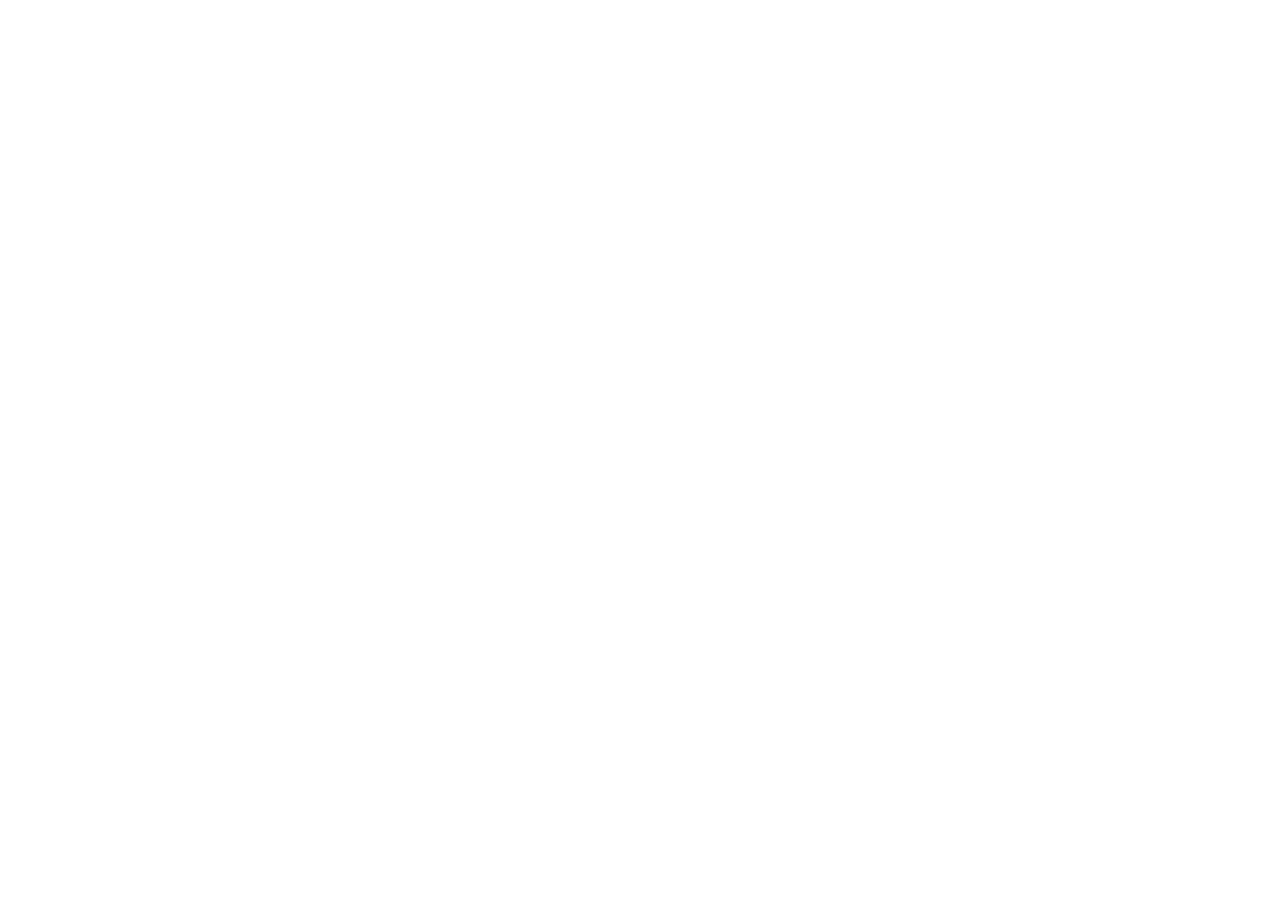
==== Bootstrap/index.html @ eb6ba1b0 "figma complted" ====
<!DOCTYPE html>
<html lang="en">
<head>
    <meta charset="UTF-8">
    <meta name="viewport" content="width=device-width, initial-scale=1.0">
    <link rel="stylesheet" href="bootstrap.css">
    <title>Document</title>
</head>
<body>
   
</body>
</html>
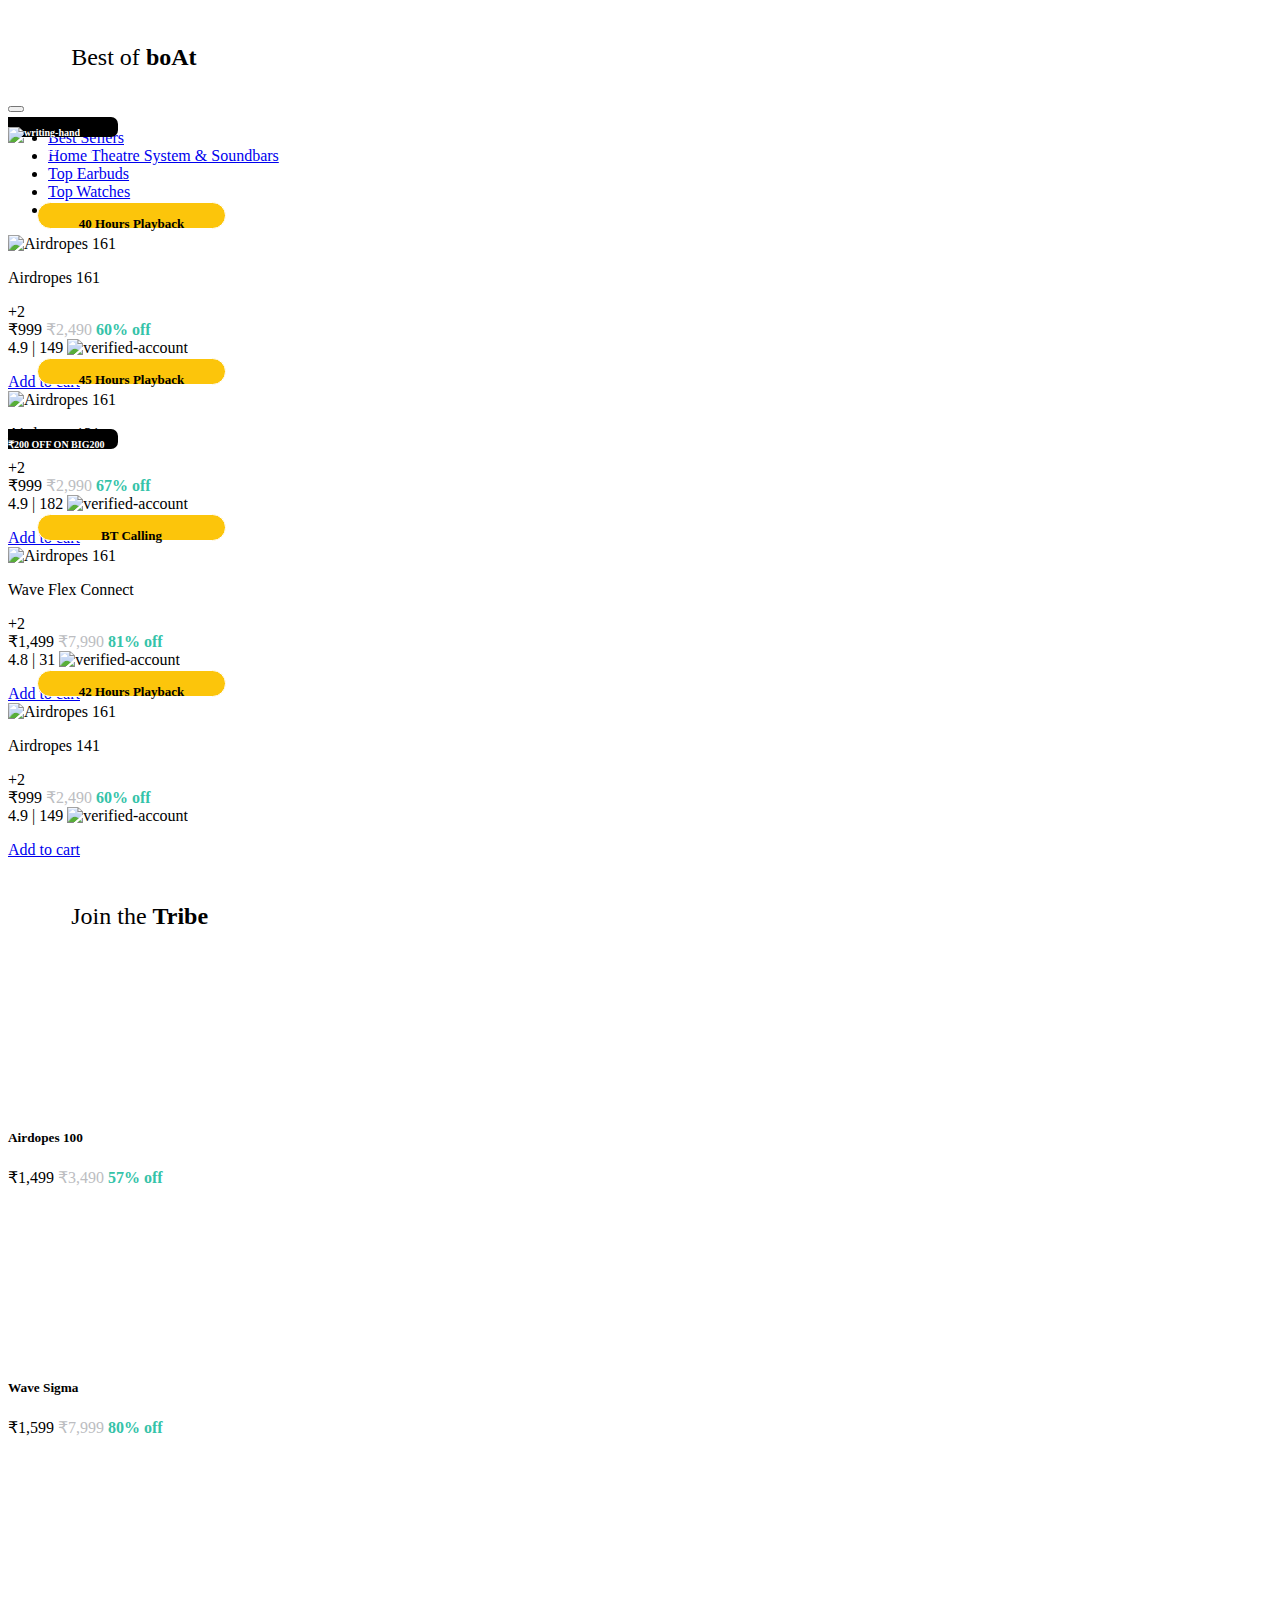
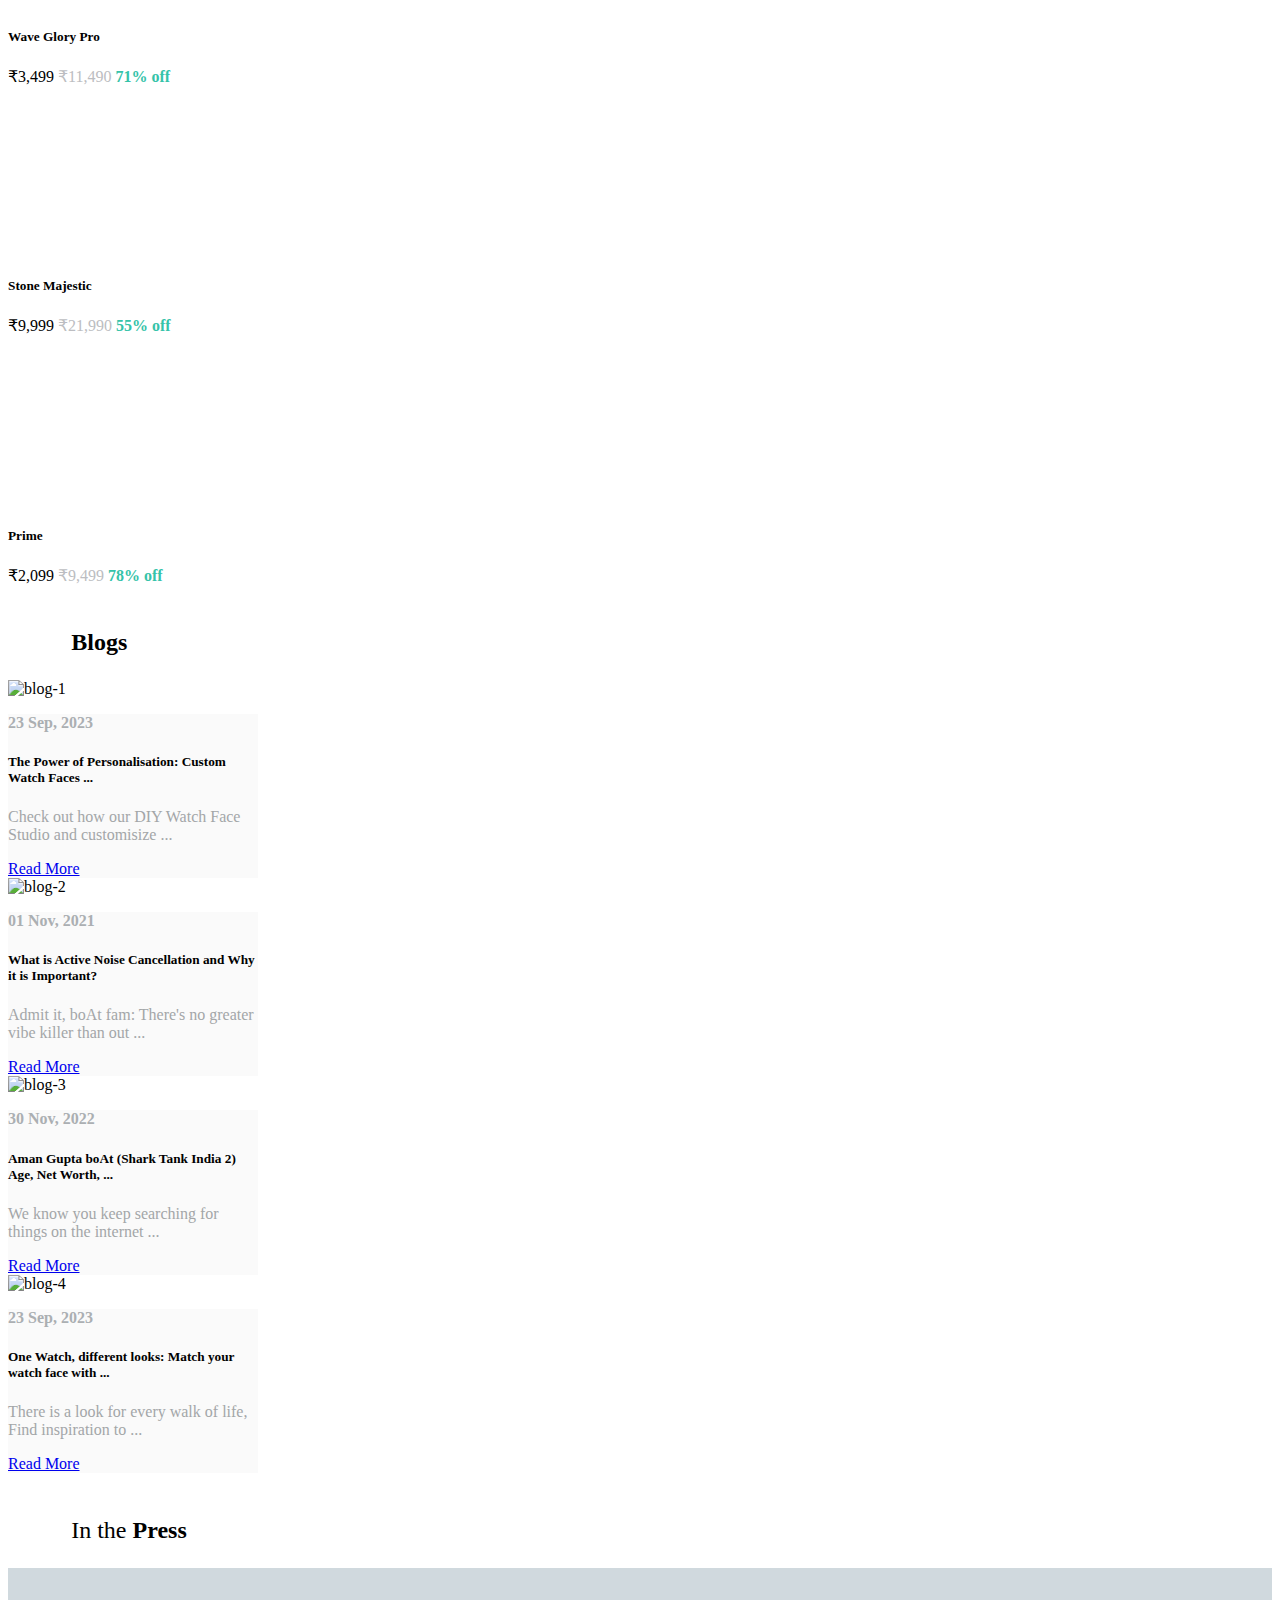
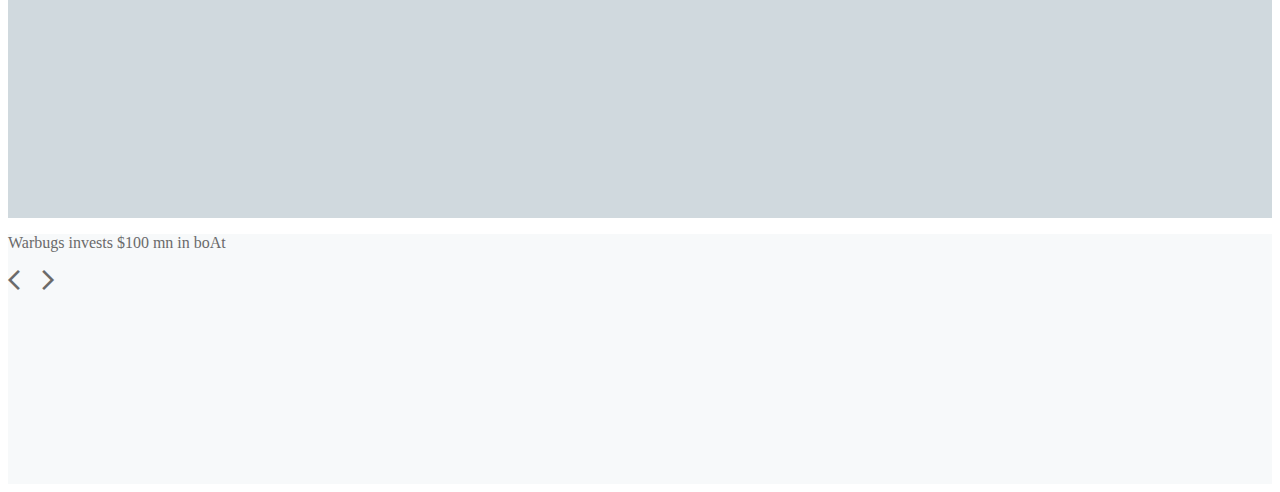
==== commit b8230cb7: "edit completed" ====
--- a/Bootstrap/index.html
+++ b/Bootstrap/index.html
@@ -1,12 +1,413 @@
 <!DOCTYPE html>
 <html lang="en">
+
 <head>
     <meta charset="UTF-8">
     <meta name="viewport" content="width=device-width, initial-scale=1.0">
     <link rel="stylesheet" href="bootstrap.css">
     <title>Document</title>
+    <link href="https://cdn.jsdelivr.net/npm/bootstrap@5.0.2/dist/css/bootstrap.min.css" rel="stylesheet"
+        integrity="sha384-EVSTQN3/azprG1Anm3QDgpJLIm9Nao0Yz1ztcQTwFspd3yD65VohhpuuCOmLASjC" crossorigin="anonymous">
+    <link rel="stylesheet" href="https://cdnjs.cloudflare.com/ajax/libs/font-awesome/6.5.1/css/all.min.css"
+        integrity="sha512-DTOQO9RWCH3ppGqcWaEA1BIZOC6xxalwEsw9c2QQeAIftl+Vegovlnee1c9QX4TctnWMn13TZye+giMm8e2LwA=="
+        crossorigin="anonymous" referrerpolicy="no-referrer" />
+    <link rel="stylesheet"
+        href="https://fonts.googleapis.com/css2?family=Material+Symbols+Outlined:opsz,wght,FILL,GRAD@20..48,100..700,0..1,-50..200" />
 </head>
+
 <body>
-   
+    <!-- <Rantu's Section> -->
+
+
+
+
+
+
+
+
+
+
+
+
+    <!-- <Haresh's Section> -->
+
+
+
+
+
+
+
+
+
+
+
+    <!-- <Sameer's Section> -->
+
+
+    <div class="best-seller_S">
+        <p>Best of <span class="best_S">boAt</span></p>
+    </div>
+    <nav class="navbar navbar-expand-lg navbar-light ">
+        <div class="container-fluid">
+    
+            <button class="navbar-toggler" type="button" data-bs-toggle="collapse" data-bs-target="#navbarSupportedContent"
+                aria-controls="navbarSupportedContent" aria-expanded="false" aria-label="Toggle navigation">
+                <span class="navbar-toggler-icon"></span>
+            </button>
+            <div class="collapse navbar-collapse" id="navbarSupportedContent">
+                <ul class="navbar-nav me-auto mb-2 mb-lg-3  ms-lg-5 gap-4">
+                    <li class="nav-item ">
+                        <a class="nav-link" href="#">Best Sellers</a>
+                    </li>
+                    <li class="nav-item">
+                        <a class="nav-link" href="#">Home Theatre System & Soundbars</a>
+                    </li>
+                    <li class="nav-item">
+                        <a class="nav-link" href="#">Top Earbuds</a>
+                    </li>
+                    <li class="nav-item">
+                        <a class="nav-link" href="#">Top Watches</a>
+                    </li>
+                    <li class="nav-item">
+                        <a class="nav-link" href="#">Car Accessories</a>
+                    </li>
+                </ul>
+            </div>
+        </div>
+    </nav>
+
+
+    <!-- card-part(sameer) -->
+    <div class=" d-flex gap-4 justify-content-evenly flex-wrap">
+        <div style="height: auto; width: 245px;" class="card card-hover_S">
+            <img src="https://cdn.shopify.com/s/files/1/0057/8938/4802/files/AD_161.jpg?v=1686297917"
+                class="image_S card-img-top" alt="Airdropes 161">
+            <div class=" card-body">
+                <div style=" height: 35px;" class="d-flex justify-content-between ">
+                    <p class="card-title fw-bold fs-6 ">Airdropes 161</p>
+                    <p><img src="https://encrypted-tbn1.gstatic.com/images?q=tbn:ANd9GcQLtOeq7bpgRHJb8aVO7yrY5aO-GFWdktJajbZxqC04TVbrYRLX"
+                            class="image_S1" alt="">+2</p>
+                </div>
+                <div class="Availabe_S">
+                    <p><img width="15" height="15" src="https://img.icons8.com/emoji/48/writing-hand.png"
+                        alt="writing-hand"/>Engraving Available</p>
+                </div>
+                <div class="playback_S">
+                    <p>40 Hours Playback</p>
+                </div>
+
+                <div class="d-flex flex-column">
+                    <p class="text-center"><span class="fw-bolder fs-5">₹999</span> <span
+                            class="fs-6 text-decoration-line-through" style="color:rgb(188,189,193);">₹2,490</span>
+                        <span style="color:rgb(53,195,169); font-weight: 700;">60% off</span><br>
+                        <i class="fa-solid fa-star" style="color: #ffdd00;"></i> 4.9 | 149 <img width="20" height="20"
+                            src="https://img.icons8.com/3d-fluency/94/verified-account.png" alt="verified-account"/>
+                    </p>
+
+                    <a href="#" class="btn btn-dark btn-hover_S">Add to cart</a>
+
+                </div>
+            </div>
+        </div>
+
+        <div style="height: auto; width: 245px;" class="card card-hover_S">
+            <img src="https://cdn.shopify.com/s/files/1/0057/8938/4802/files/AD_131_e7e95f2c-0bb3-492e-89df-613a2cfb792f.jpg?v=1686297917"
+                class="image_S card-img-top" alt="Airdropes 161">
+            <div class=" card-body">
+                <div style=" height: 35px;" class="d-flex justify-content-between airdropes">
+                    <p class="card-title fw-bold fs-6">Airdropes 131</p>
+                    <p><img src="https://encrypted-tbn0.gstatic.com/images?q=tbn:ANd9GcRKnPCu9E0W0gJICDSjD6VD0p8XUlvzZfIESyktPShwFKYrKhjY" class="image_S1" alt="">+2</p>
+                </div>
+                <div class="Availabe_S">
+                    <p><img width="15" height="15" src="https://img.icons8.com/emoji/48/writing-hand.png" alt="writing-hand" />
+                         Engraving Available</p>
+                </div>
+                <div class="playback_S">
+                    <p>45 Hours Playback</p>
+                </div>
+
+                <div class="d-flex flex-column">
+                    <p class="text-center"><span class="fw-bolder fs-5">₹999</span> <span
+                            class="fs-6 text-decoration-line-through" style="color:rgb(188,189,193);">₹2,990</span>
+                        <span style="color:rgb(53,195,169); font-weight: 700;">67% off</span><br>
+                        <i class="fa-solid fa-star" style="color: #ffdd00;"></i> 4.9 | 182 <img width="20" height="20"
+                            src="https://img.icons8.com/3d-fluency/94/verified-account.png" alt="verified-account"/></p>
+
+                    <a href="#" class="btn btn-dark btn-hover_S">Add to cart</a>
+
+                </div>
+            </div>
+        </div>
+
+        <div style="height: auto; width: 245px;" class="card card-hover_S">
+            <img src="https://cdn.shopify.com/s/files/1/0057/8938/4802/files/Wave_Flex_Connect.jpg?v=1689751649"
+                class="image_S card-img-top" alt="Airdropes 161">
+            <div class=" card-body">
+                <div style=" height: 35px;" class="d-flex justify-content-between airdropes">
+                    <p class="card-title fw-bold fs-6">Wave Flex Connect</p>
+                    <p><img src="https://encrypted-tbn1.gstatic.com/images?q=tbn:ANd9GcQLtOeq7bpgRHJb8aVO7yrY5aO-GFWdktJajbZxqC04TVbrYRLX"
+                            class="image_S1" alt="">+2</p>
+                </div>
+
+                <div class="playback_S">
+                    <p>BT Calling</p>
+                </div>
+
+                <div class="d-flex flex-column">
+                    <p class="text-center"><span class="fw-bolder fs-5">₹1,499</span> <span
+                            class="fs-6 text-decoration-line-through" style="color:rgb(188,189,193);">₹7,990</span>
+                        <span style="color:rgb(53,195,169); font-weight: 700;">81% off</span><br>
+                        <i class="fa-solid fa-star" style="color: #ffdd00;"></i> 4.8 | 31 <img width="20" height="20"
+                            src="https://img.icons8.com/3d-fluency/94/verified-account.png" alt="verified-account" />
+                    </p>
+
+                    <a href="#" class="btn btn-dark btn-hover_S">Add to cart</a>
+
+                </div>
+            </div>
+        </div>
+
+        <div style="height: auto; width: 245px;" class="card card-hover_S">
+            <img src="https://cdn.shopify.com/s/files/1/0057/8938/4802/files/AD_141_d277995b-31ae-420d-b5b4-1161515335ed.jpg?v=1687428689"
+                class="image_S card-img-top" alt="Airdropes 161">
+            <div class=" card-body">
+                <div style=" height: 35px;" class="d-flex justify-content-between airdropes">
+                    <p class="card-title fw-bold fs-6">Airdropes 141</p>
+                    <p><img src="https://encrypted-tbn1.gstatic.com/images?q=tbn:ANd9GcQLtOeq7bpgRHJb8aVO7yrY5aO-GFWdktJajbZxqC04TVbrYRLX"
+                            class="image_S1" alt="">+2</p>
+                </div>
+                <div class="Availabe_S">
+                    <p>₹200 OFF ON BIG200</p>
+                </div>
+                <div class="playback_S">
+                    <p>42 Hours Playback</p>
+                </div>
+
+                <div class="d-flex flex-column">
+                    <p class="text-center"><span class="fw-bolder fs-5">₹999</span> <span
+                            class="fs-6 text-decoration-line-through" style="color:rgb(188,189,193);">₹2,490</span>
+                        <span style="color:rgb(53,195,169); font-weight: 700;">60% off</span><br>
+                        <i class="fa-solid fa-star" style="color: #ffdd00;"></i> 4.9 | 149 <img width="20" height="20"
+                            src="https://img.icons8.com/3d-fluency/94/verified-account.png" alt="verified-account" />
+                    </p>
+
+                    <a href="#" class="btn btn-dark btn-hover_S">Add to cart</a>
+
+                </div>
+            </div>
+        </div>
+    </div>
+
+
+    <!-- tribe-part(sameer) -->
+    <div class="best-seller_S">
+        <p>Join the <span class="best_S">Tribe</span></p>
+    </div>
+
+    <div class="d-flex flex-wrap justify-content-evenly gap-4">
+
+        <div style="width: 210px;" class="card card-hover_S" >
+            <video src="https://www.boat-lifestyle.com/cdn/shop/files/quinn_n8398cnfdzlxagw1ywk4qsxr.mp4" 
+            autoplay loop style=" width: auto;"></video>
+
+            <div class="position-image"><img
+                    src="https://cdn.shopify.com/s/files/1/0057/8938/4802/products/2_257ea3cf-47d8-47db-97dc-8878c43d0c25_200x200.png?v=1668424790" width="45px" alt=""></div>
+            <div class="card-body">
+                <h5 class="card-title text-center fs-6 mt-4">Airdopes 100</h5>
+                <p class="text-center"><span class="fw-bolder fs-6">₹1,499</span> <span
+                        class="fs-6 text-decoration-line-through" style="color:rgb(188,189,193);">₹3,490</span> <span
+                        style="color:rgb(53,195,169); font-weight: 600;">57% off</span></p>
+            </div>
+        </div>
+
+        <div style="width: 210px;" class="card card-hover_S" >
+            <video src="https://www.boat-lifestyle.com/cdn/shop/files/quinn_j88xq8kqgwevksxkcw33z5ub.mp4" 
+            autoplay loop style=" width: auto;"></video>
+            <div class="position-image"><img
+                    src="https://cdn.shopify.com/s/files/1/0057/8938/4802/files/WaveSigma-FI_Biege01_200x200.png?v=1692856673"
+                    width="45px" alt=""></div>
+            <div class="card-body">
+                <h5 class="card-title text-center fs-6 mt-4">Wave Sigma</h5>
+
+                <p class="text-center"><span class="fw-bolder fs-6">₹1,599</span> <span
+                        class="fs-6 text-decoration-line-through" style="color:rgb(188,189,193);">₹7,999</span> <span
+                        style="color:rgb(53,195,169); font-weight: 600;">80% off</span></p>
+            </div>
+        </div>
+        <div style="width: 196px;" class="card card-hover_S" >
+
+            <video src="https://www.boat-lifestyle.com/cdn/shop/files/quinn_qmg4zde9msqpdgmksx9bcuch.mp4" autoplay loop style=" width: 195px;"></video>
+
+            <div class="position-image"><img
+                    src="https://cdn.shopify.com/s/files/1/0057/8938/4802/files/WaveGenesisPro-FI_Orange01_fa9e528c-84c9-4a86-a0ed-6e31aba5364b_200x200.png?v=1697097677"
+                    width="45px" alt=""></div>
+            <div class="card-body">
+                <h5 class="card-title text-center fs-6 mt-4">Wave Glory Pro</h5>
+
+                <p class="text-center"><span class="fw-bolder fs-6">₹3,499</span> <span
+                        class="fs-6 text-decoration-line-through" style="color:rgb(188,189,193);">₹11,490</span> <span
+                        style="color:rgb(53,195,169); font-weight: 600;">71% off</span></p>
+            </div>
+        </div>
+
+        <div style="width: 196px;" class="card card-hover_S" >
+
+            <video src="https://www.boat-lifestyle.com/cdn/shop/files/quinn_gk1ijtpehxlumfqzzs76zwgs.mp4" autoplay loop style=" width: 195px;"></video>
+
+            <div class="position-image"><img
+                    src="https://cdn.shopify.com/s/files/1/0057/8938/4802/files/StoneMajestic_1_200x200.png?v=1701508434"
+                    width="45px" alt=""></div>
+            <div class="card-body">
+                <h5 class="card-title text-center fs-6 mt-4">Stone Majestic</h5>
+
+                <p class="text-center"><span class="fw-bolder fs-6">₹9,999</span> <span
+                        class="fs-6 text-decoration-line-through" style="color:rgb(188,189,193);">₹21,990</span> <span
+                        style="color:rgb(53,195,169);
+                        font-weight: 600;">55% off</span></p>
+            </div>
+        </div>
+
+        <div style="width: 210px;" class="card card-hover_S" >
+
+            <video src="https://www.boat-lifestyle.com/cdn/shop/files/quinn_z6nhddzgf86uzhxkok0qvq1k.mp4" autoplay loop style=" width: auto;"></video>
+
+            <div class="position-image"><img
+                    src="https://cdn.shopify.com/s/files/1/0057/8938/4802/files/LunarVista-FI_Blue01_d1654b35-483e-433b-969a-bfb1f677fa64_200x200.png?v=1696594161"
+                    width="45px" alt=""></div>
+            <div class="card-body">
+                <h5 class="card-title text-center fs-6 mt-4">Prime</h5>
+
+                <p class="text-center"><span class="fw-bolder fs-6">₹2,099</span> <span
+                        class="fs-6 text-decoration-line-through" style="color:rgb(188,189,193);">₹9,499</span> <span
+                        style="color:rgb(53,195,169); font-weight: 600;">78% off</span></p>
+            </div>
+        </div>
+        
+       
+    </div>
+
+
+
+
+
+    <!-- blog-part(sameer) -->
+    <div class="best-seller_S">
+        <p class="best_S">Blogs</p>
+    </div>
+
+    <div class=" d-flex flex-wrap flex-wrap gap-4  justify-content-evenly ">
+
+        <div style="height: auto; width: 250px;" class="card card-hover_S1 overflow-hidden">
+            <img src="https://www.boat-lifestyle.com/cdn/shop/articles/3_2_700x.jpg?v=1695972107" class="card-img-top"
+                alt="blog-1">
+
+            <div class="card-body card-style_S">
+                <p class="card-date_S">23 Sep, 2023</p>
+                <div class=" overflow-hidden h-140 mb-2">
+                    <h5 class="card-title fw-bold fs-5">The Power of Personalisation: Custom Watch Faces ...
+                    </h5>
+                    <p class="card-text card-text_S fs-6">Check out how our DIY Watch Face Studio and
+                        customisize ...</p>
+                </div>
+                <a href="#" class="btn btn-dark d-flex justify-content-center rounded-pill btn-hover_S">Read
+                    More</a>
+            </div>
+        </div>
+
+
+        <div style="height: auto; width: 250px;" class="card card-hover_S1 ">
+            <img src="https://www.boat-lifestyle.com/cdn/shop/articles/noise_cancellation_800x.jpg?v=1635923382"
+                class="card-img-top" alt="blog-2">
+
+            <div class="card-body card-style_S">
+                <p class="card-date_S">01 Nov, 2021</p>
+                <div class="overflow-hidden h-140 mb-2">
+                    <h5 class="card-title fw-bold fs-5">What is Active Noise Cancellation and Why it is
+                        Important?</h5>
+                    <p class="card-text card-text_S fs-6 ">Admit it, boAt fam: There's no greater vibe killer
+                        than out ...</p>
+                </div>
+                <a href="#" class="btn btn-dark d-flex justify-content-center rounded-pill btn-hover_S">Read
+                    More</a>
+            </div>
+        </div>
+
+        <div style="height: auto; width: 250px;" class="card card-hover_S1 ">
+            <img src="https://www.boat-lifestyle.com/cdn/shop/articles/Aman_800x.png?v=1669814321" class="card-img-top"
+                alt="blog-3">
+
+            <div class="card-body card-style_S">
+                <p class="card-date_S">30 Nov, 2022</p>
+                <div class="overflow-hidden h-140 mb-2">
+                    <h5 class="card-title fw-bold fs-5">Aman Gupta boAt (Shark Tank India 2) Age, Net Worth, ...
+                    </h5>
+                    <p class="card-text card-text_S fs-6 ">We know you keep searching for things on the internet
+                        ...</p>
+                </div>
+                <a href="#" class="btn btn-dark d-flex justify-content-center rounded-pill btn-hover_S">Read
+                    More</a>
+            </div>
+        </div>
+
+
+        <div style="height: auto; width: 250px;" class="card card-hover_S1 ">
+            <img src="https://www.boat-lifestyle.com/cdn/shop/articles/2_2_800x.jpg?v=1696425405" class="card-img-top"
+                alt="blog-4">
+
+            <div class="card-body card-style_S">
+                <p class="card-date_S">23 Sep, 2023</p>
+                <div class="overflow-hidden h-140 mb-2">
+                    <h5 class="card-title fw-bold fs-5">One Watch, different looks: Match your watch face with
+                        ...</h5>
+                    <p class="card-text card-text_S fs-6">There is a look for every walk of life, Find
+                        inspiration to ...</p>
+                </div>
+                <a href="#" class="btn btn-dark d-flex justify-content-center rounded-pill btn-hover_S">Read
+                    More</a>
+            </div>
+        </div>
+
+    </div>
+
+
+
+    <!-- carousel part(sameer) -->
+    <div class="best-seller_S">
+        <p>In the <span class="best_S">Press</span></p>
+    </div>
+
+
+    <div class="container">
+        <div class="row">
+            <div style=" height:250px;background-color: rgb(208,217,222);"
+                class="col-4 d-flex justify-content-center align-items-center"><img
+                    src="https://www.boat-lifestyle.com/cdn/shop/files/mint_0566185f-75d7-4819-a2a2-e2acc4535e78_231x.png?v=1649066803"
+                    alt=""></div>
+
+            <div style=" height: 250px;background-color: rgb(247,249,250);"
+                class="col-8 d-flex justify-content-center align-items-center ">
+                <div class="">
+                    <i class="fa-solid fa-quote-right fs-1 align-content-center text-center ms-xxl-4"
+                        style="color: #000000;"></i>
+                    <p class="fs-2 invest_S">Warbugs invests $100 mn in boAt</p>
+                    <div class="d-flex justify-content-center card-hover_S invest_S">
+                        <span class="material-symbols-outlined">
+                            arrow_back_ios
+                        </span>
+                        <span class="material-symbols-outlined">
+                            arrow_forward_ios
+                        </span>
+                    </div>
+                </div>
+            </div>
+        </div>
+    </div>
+
+    <!-- <Sumit's Section> -->
+
+    <script src="https://cdn.jsdelivr.net/npm/bootstrap@5.0.2/dist/js/bootstrap.bundle.min.js"
+        integrity="sha384-MrcW6ZMFYlzcLA8Nl+NtUVF0sA7MsXsP1UyJoMp4YLEuNSfAP+JcXn/tWtIaxVXM"
+        crossorigin="anonymous"></script>
 </body>
+
 </html>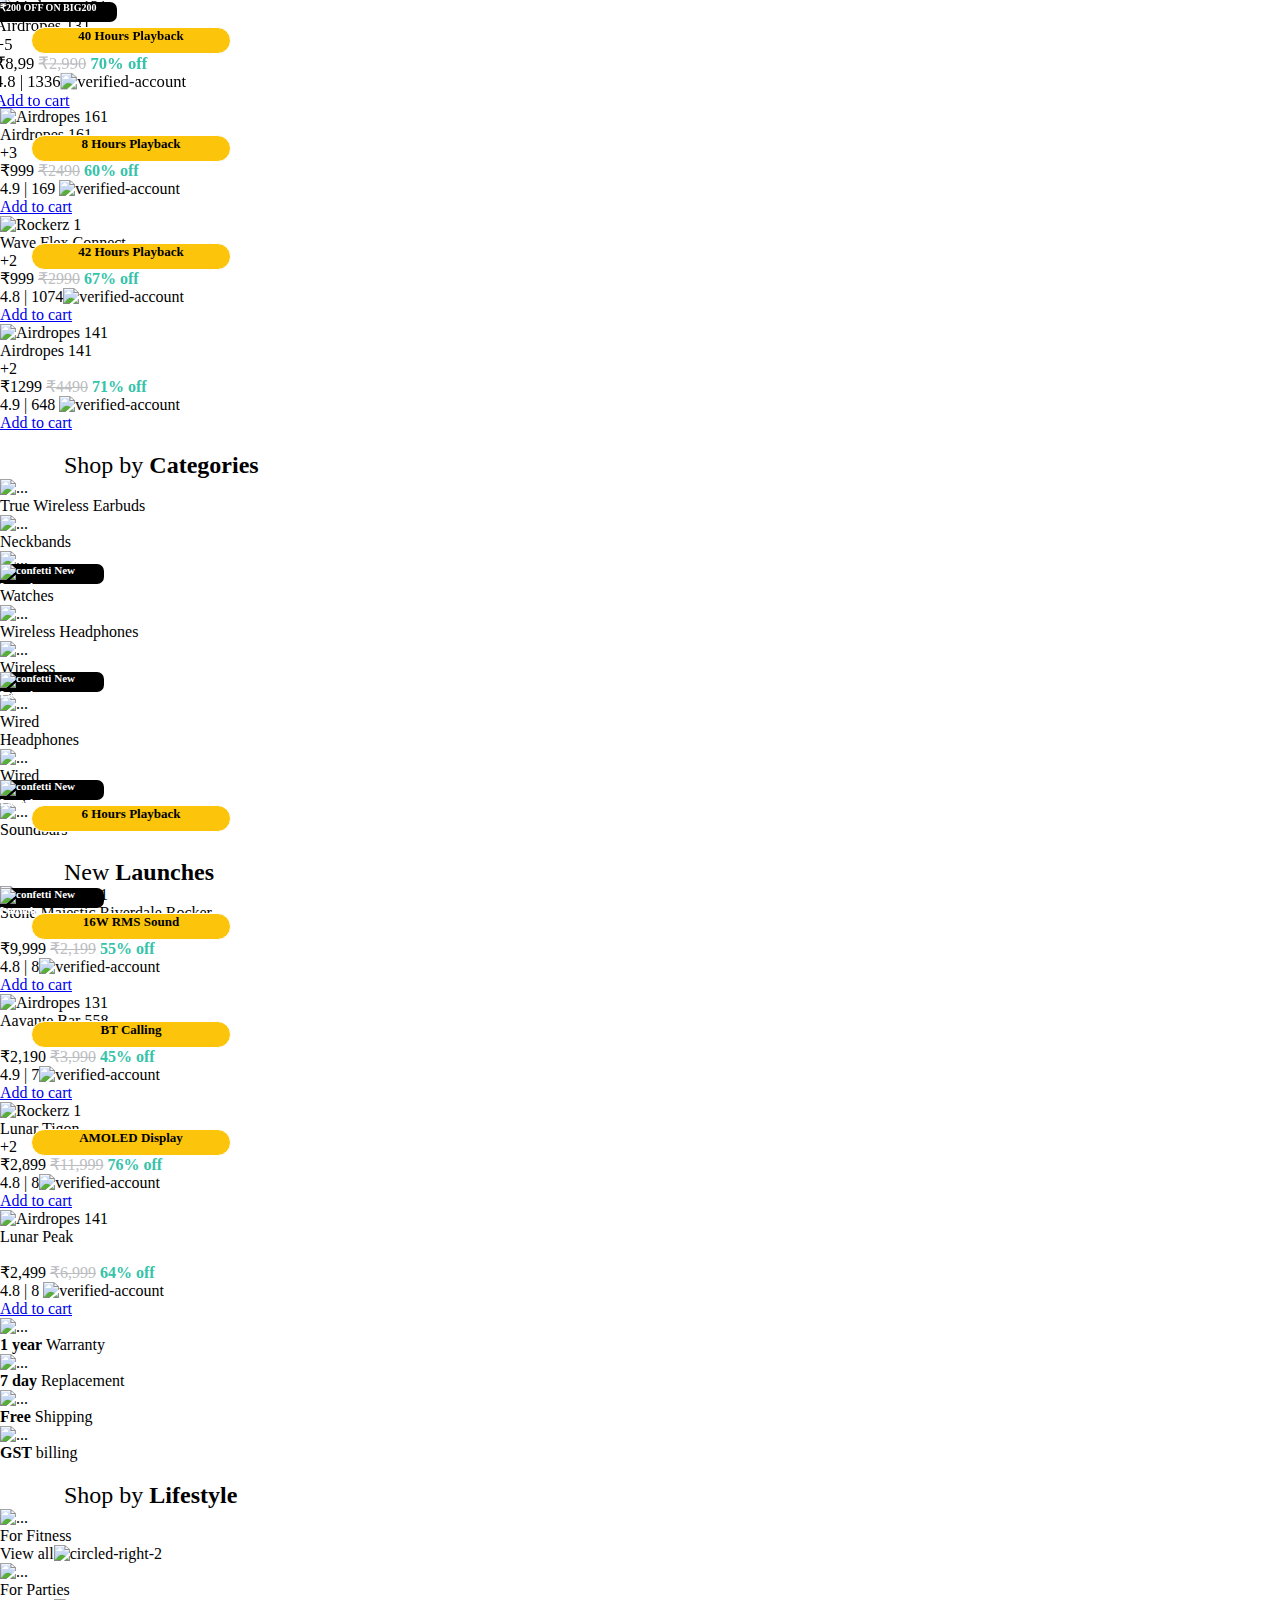
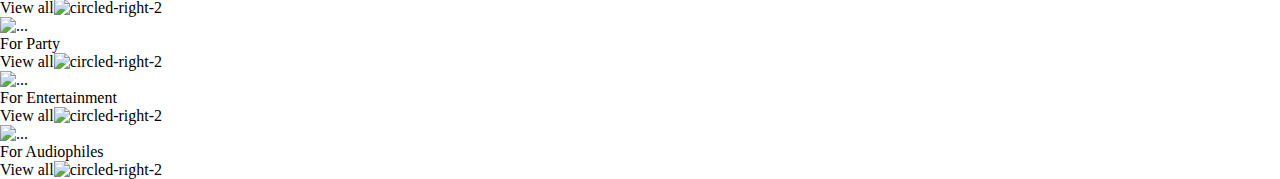
==== commit 502f0881: "to ckeck main" ====
--- a/Bootstrap/index.html
+++ b/Bootstrap/index.html
@@ -1,20 +1,13 @@
 <!DOCTYPE html>
 <html lang="en">
-
 <head>
     <meta charset="UTF-8">
     <meta name="viewport" content="width=device-width, initial-scale=1.0">
     <link rel="stylesheet" href="bootstrap.css">
+    <link href="https://cdn.jsdelivr.net/npm/bootstrap@5.0.2/dist/css/bootstrap.min.css" rel="stylesheet" integrity="sha384-EVSTQN3/azprG1Anm3QDgpJLIm9Nao0Yz1ztcQTwFspd3yD65VohhpuuCOmLASjC" crossorigin="anonymous">
+
     <title>Document</title>
-    <link href="https://cdn.jsdelivr.net/npm/bootstrap@5.0.2/dist/css/bootstrap.min.css" rel="stylesheet"
-        integrity="sha384-EVSTQN3/azprG1Anm3QDgpJLIm9Nao0Yz1ztcQTwFspd3yD65VohhpuuCOmLASjC" crossorigin="anonymous">
-    <link rel="stylesheet" href="https://cdnjs.cloudflare.com/ajax/libs/font-awesome/6.5.1/css/all.min.css"
-        integrity="sha512-DTOQO9RWCH3ppGqcWaEA1BIZOC6xxalwEsw9c2QQeAIftl+Vegovlnee1c9QX4TctnWMn13TZye+giMm8e2LwA=="
-        crossorigin="anonymous" referrerpolicy="no-referrer" />
-    <link rel="stylesheet"
-        href="https://fonts.googleapis.com/css2?family=Material+Symbols+Outlined:opsz,wght,FILL,GRAD@20..48,100..700,0..1,-50..200" />
 </head>
-
 <body>
     <!-- <Rantu's Section> -->
 
@@ -31,383 +24,257 @@
 
     <!-- <Haresh's Section> -->
 
-
-
-
-
-
-
-
-
-
+    
+    
+    <div class="d-flex justify-content-center gap-4 flex-wrap container1_h" >
+            <div class="card card-hover_h" style="width: 260px; height: auto;" >
+                <img  src="https://cdn.shopify.com/s/files/1/0057/8938/4802/files/131_f04f74fd-45d4-4614-85cf-6ccf69c4cf90.jpg?v=1691395049" class="image_h card-img-top" alt="Airdropes 131">
+                <div class=" card-body">
+                 <div style="height: 35px;" class="d-flex justify-content-between airdropes"> <p class="card-title fs-6 fw-bold">Airdropes 131</p>
+                <p><img src="./Haresh Image/black_dot.png" class="image_h1b" alt="">+5</p></div>
+                <div class="Availabe_h"><p><img width="15" height="15" src="https://img.icons8.com/emoji/48/writing-hand.png" alt="writing-hand"/> Engraving Available</p></div>
+                <div class="playback_h"><p>60 Hours Playback</p></div>
+                    <div class="d-flex flex-column">
+                        <p class="text-center"><span class="fw-bolder fs-5">₹8,99</span> <span class="fs-6" style="color:rgb(188,189,193); text-decoration: line-through;">₹2,990</span> <span style="color:rgb(53,195,169); font-weight: 700;">70% off</span><br>
+                            <i class="fa-solid fa-star" style="color: #FFDD00;"></i> 4.8 | 1336<img width="20" height="20" src="https://img.icons8.com/3d-fluency/94/verified-account.png" alt="verified-account"/></p>
+                         <a href="#" class="btn btn-dark btn-hover_h">Add to cart</a>
+                    </div>
+                </div>
+              </div>
+         
+          
+            <div class="card card-hover_h"style="width: 260px; height: auto;" >
+                <img  src="https://cdn.shopify.com/s/files/1/0057/8938/4802/files/AD_161.jpg?v=1686297917" class="image_h card-img-top" alt="Airdropes 161">
+                <div class=" card-body">
+                 <div style=" height: 35px;" class="d-flex justify-content-between airdropes"> <p class="card-title fs-6 fw-bold">Airdropes 161</p>
+                <p><img src="https://encrypted-tbn1.gstatic.com/images?q=tbn:ANd9GcQLtOeq7bpgRHJb8aVO7yrY5aO-GFWdktJajbZxqC04TVbrYRLX" class="image_h1" alt="">+3</p></div>
+                <div class="Availabe_h"><p><img width="15" height="15" src="https://img.icons8.com/emoji/48/writing-hand.png" alt="writing-hand"/> Engraving Available</p></div>
+                <div class="playback_h"><p>40 Hours Playback</p></div>
+                    <div class="d-flex flex-column">
+                        <p class="text-center"><span class="fw-bolder fs-5">₹999</span> <span class="fs-6" style="color:rgb(188,189,193); text-decoration: line-through;">₹2490</span> <span style="color:rgb(53,195,169); font-weight: 700;">60% off</span><br>
+                            <i class="fa-solid fa-star" style="color: #FFDD00;"></i> 4.9 | 169 <img width="20" height="20" src="https://img.icons8.com/3d-fluency/94/verified-account.png" alt="verified-account"/></p>
+                         <a href="#" class="btn btn-dark btn-hover_h">Add to cart</a>
+                    </div>
+                </div>
+              </div>
+          
+          
+            <div class="card card-hover_h"style="width: 260px; height: auto;" >
+                <img  src="https://cdn.shopify.com/s/files/1/0057/8938/4802/files/rockerz_ea76e8ff-d95c-49da-b6c9-fca4304dce11.jpg?v=1685686978" class="image_h card-img-top" alt="Rockerz 1">
+                <div class=" card-body">
+                 <div style=" height: 35px;" class="d-flex justify-content-between airdropes"> <p class="card-title fs-6 fw-bold">Wave Flex Connect</p>
+                <p><img src="https://encrypted-tbn0.gstatic.com/images?q=tbn:ANd9GcRKnPCu9E0W0gJICDSjD6VD0p8XUlvzZfIESyktPShwFKYrKhjY" class="image_h1" alt="">+2</p></div>
+                <div class="playback_h"><p>8 Hours Playback</p></div>
+                    <div class="d-flex flex-column">
+                        <p class="text-center"><span class="fw-bolder fs-5">₹999</span> <span class="fs-6" style="color:rgb(188,189,193); text-decoration: line-through;">₹2990</span> <span style="color:rgb(53,195,169); font-weight: 700;">67% off</span><br>
+                            <i class="fa-solid fa-star" style="color: #FFDD00;"></i> 4.8 | 1074<img width="20" height="20" src="https://img.icons8.com/3d-fluency/94/verified-account.png" alt="verified-account"/></p>
+                         <a href="#" class="btn btn-dark btn-hover_h">Add to cart</a>
+                    </div>
+                </div>
+              </div>
+
+            <div class="card card-hover_h"style="width: 260px; height: auto;" >
+                <img  src="https://cdn.shopify.com/s/files/1/0057/8938/4802/files/AD_141_d277995b-31ae-420d-b5b4-1161515335ed.jpg?v=1687428689" class="image_h card-img-top" alt="Airdropes 141">
+                <div class=" card-body">
+                 <div style=" height: 35px;" class="d-flex justify-content-between airdropes"> <p class="card-title fw-bold">Airdropes 141</p>
+                <p><img src="./Haresh Image/black_dot.png" class="image_h1b" alt="">+2</p></div>
+                <div class="Availabe_h"><p>₹200 OFF ON BIG200</p></div>
+                <div class="playback_h"><p>42 Hours Playback</p></div>
+                    <div class="d-flex flex-column">
+                        <p class="text-center"><span class="fw-bolder fs-5">₹1299</span> <span class="fs-6" style="color:rgb(188,189,193); text-decoration: line-through;">₹4490</span> <span style="color:rgb(53,195,169); font-weight: 700;">71% off</span><br>
+                            <i class="fa-solid fa-star" style="color: #FFDD00;"></i> 4.9 | 648 <img width="20" height="20" src="https://img.icons8.com/3d-fluency/94/verified-account.png" alt="verified-account"/></p>
+                         <a href="#" class="btn btn-dark btn-hover_h">Add to cart</a>
+                    </div>
+                </div>
+              </div>
+      </div>
+
+      <div class="best-seller_h">
+        <p>Shop by <span id="best_h">Categories</span></p>
+     </div>
+
+     <div class="d-flex flex-wrap justify-content-center container2_h ">
+        <div class="d-flex flex-column align-items-center pt-4 small_items_h" style="width: 10rem;">
+        <img src="https://www.boat-lifestyle.com/cdn/shop/files/True-wireless-earbuds_small.png?v=1684842854" class="small_img_h" alt="...">
+         <p class="fw-bold text-center">True Wireless Earbuds</p> 
+      </div>
+
+      <div class="d-flex flex-column align-items-center pt-4 small_items_h" style="width: 10rem;">
+        <img src="https://www.boat-lifestyle.com/cdn/shop/files/Neckbands_bc6343f4-622f-4ebd-bb36-205643c3bf78_small.png?v=1684842854" class="small_img_h" alt="...">
+         <p class="fw-bolder  text-center">Neckbands</p> 
+      </div>
+
+      <div class="d-flex flex-column align-items-center pt-4 small_items_h" style="width: 10rem;">
+        <img src="https://www.boat-lifestyle.com/cdn/shop/files/Smartwatches_88f12bcf-24bd-4e3a-aacb-ecc204f62179_small.png?v=1684842853" class="small_img_h" alt="...">
+         <p class="fw-bolder text-center">Smart<br> Watches</p> 
+      </div>
+
+      <div class="d-flex flex-column align-items-center pt-4 small_items_h" style="width: 10rem;">
+        <img src="https://www.boat-lifestyle.com/cdn/shop/files/Wireless-Headphones_small.png?v=1684842854" class="small_img_h" alt="...">
+         <p class="fw-bolder text-center"><span>Wireless Headphones</span></p> 
+      </div>
+
+      <div class="d-flex flex-column align-items-center pt-4 small_items_h" style="width: 10rem;">
+        <img src="https://www.boat-lifestyle.com/cdn/shop/files/Wireless-Speaker_small.png?v=1684842854" class="small_img_h" alt="...">
+         <p class="fw-bolder text-center"><span>Wireless<br> Speakers</span></p> 
+      </div>
+
+      <div class="d-flex flex-column align-items-center pt-4 small_items_h" style="width: 10rem;">
+        <img src="https://www.boat-lifestyle.com/cdn/shop/files/Wired-Headphones_small.png?v=1684842854" class="small_img_h" alt="...">
+         <p class="fw-bolder text-center"><span>Wired<br>Headphones</span></p> 
+      </div>
+
+      <div class="d-flex flex-column align-items-center pt-4 small_items_h" style="width: 10rem;">
+        <img src="https://www.boat-lifestyle.com/cdn/shop/files/Wired-Earphones_small.png?v=1684842854" class="small_img_h" alt="...">
+         <p class="fw-bolder text-center"><span>Wired<br>Earphones</span></p> 
+      </div>
+      
+      <div class="d-flex flex-column align-items-center pt-4 small_items_h" style="width: 10rem;">
+        <img src="https://www.boat-lifestyle.com/cdn/shop/files/Soundbars_d9a7bdfd-e780-4581-ab85-f2e86f84cd28_small.png?v=1684842854" class="small_img_h" alt="...">
+         <p class="fw-bolder text-center"><span>Soundbars</span></p> 
+      </div>
+     </div>
+
+    <div class="best-seller_h">
+        <p>New <span id="best_h">Launches</span></p>
+     </div>
+
+     <div class="d-flex justify-content-center align-items-center gap-4 flex-wrap container3_h" >
+        
+            <div class="card card-hover_h" style="width: 260px; height: auto;" >
+                <img  src="https://cdn.shopify.com/s/files/1/0057/8938/4802/files/Stone_Archies.jpg?v=1701508203" class="image_h card-img-top" alt="Airdropes 131">
+                <div class=" card-body">
+                 <div style=" height: 35px;" class="airdropes"> <p class="card-title text-center  fw-bold"> Stone Majestic Riverdale Rocker</p>
+               </div>
+                <div class="Availabe_h3"><p fw-bolder lh-1><img width="15" height="15" src="https://img.icons8.com/color/48/confetti.png" alt="confetti"/> New Launche</p></div>
+                <div class="playback_h"><p>6 Hours Playback</p></div>
+                    <div class="d-flex flex-column">
+                        <p class="text-center"><span class="fw-bolder fs-5">₹9,999</span> <span class="fs-6" style="color:rgb(188,189,193); text-decoration: line-through;">₹2,199</span> <span style="color:rgb(53,195,169); font-weight: 700;">55% off</span><br>
+                            <i class="fa-solid fa-star" style="color: #FFDD00;"></i> 4.8 | 8<img width="20" height="20" src="https://img.icons8.com/3d-fluency/94/verified-account.png" alt="verified-account"/></p>
+                         <a href="#" class="btn btn-dark btn-hover_h">Add to cart</a>
+                    </div>
+                </div>
+              </div>
+             
+            <div class="card card-hover_h" style="width: 260px; height: auto;">
+                <img  src="https://cdn.shopify.com/s/files/1/0057/8938/4802/files/AB_558.jpg?v=1700813065" class="image_h card-img-top" alt="Airdropes 131">
+                <div class=" card-body">
+                 <div style=" height: 35px;" class="airdropes"> <p class="card-title fs-6 text-center  fw-bold">Aavante Bar 558</p>
+               </div>
+                <div class="Availabe_h3"><p fw-bolder lh-1><img width="15" height="15" src="https://img.icons8.com/color/48/confetti.png" alt="confetti"/> New Launche</p></div>
+                <div class="playback_h"><span>16W RMS Sound</span></div>
+                    <div class="d-flex flex-column">
+                        <p class="text-center"><span class="fw-bolder fs-5">₹2,190</span> <span class="fs-6" style="color:rgb(188,189,193); text-decoration: line-through;">₹3,990</span> <span style="color:rgb(53,195,169); font-weight: 700;">45% off</span><br>
+                            <i class="fa-solid fa-star" style="color: #FFDD00;"></i> 4.9 | 7<img width="20" height="20" src="https://img.icons8.com/3d-fluency/94/verified-account.png" alt="verified-account"/></p>
+                         <a href="#" class="btn btn-dark btn-hover_h">Add to cart</a>
+                    </div>
+                </div>
+              </div>
+              
+            <div class="card card-hover_h" style="width: 260px; height: auto;">
+                <img  src="https://cdn.shopify.com/s/files/1/0057/8938/4802/files/Lunar_Tigon.webp?v=1702287204" class="image_h card-img-top" alt="Rockerz 1">
+                <div class=" card-body">
+                 <div style=" height: 35px;" class="d-flex justify-content-between airdropes"> <p class="card-title fw-bolder">Lunar Tigon</p>
+                <p><img src="https://encrypted-tbn0.gstatic.com/images?q=tbn:ANd9GcRKnPCu9E0W0gJICDSjD6VD0p8XUlvzZfIESyktPShwFKYrKhjY" class="image_h1" alt="">+2</p></div>
+                <div class="Availabe_h3"><p fw-bolder lh-1><img width="15" height="15" src="https://img.icons8.com/color/48/confetti.png" alt="confetti"/> New Launche</p></div>
+                <div class="playback_h"><p>BT Calling</p></div>
+                    <div class="d-flex flex-column">
+                        <p class="text-center"><span class="fw-bolder fs-5">₹2,899</span> <span class="fs-6" style="color:rgb(188,189,193); text-decoration: line-through;">₹11,999</span> <span style="color:rgb(53,195,169); font-weight: 700;">76% off</span><br>
+                            <i class="fa-solid fa-star" style="color: #FFDD00;"></i> 4.8 | 8<img width="20" height="20" src="https://img.icons8.com/3d-fluency/94/verified-account.png" alt="verified-account"/></p>
+                         <a href="#" class="btn btn-dark btn-hover_h">Add to cart</a>
+                    </div>
+                </div>
+              </div>
+               
+            <div class="card card-hover_h" style="width: 260px; height: auto;">
+                <img  src="https://cdn.shopify.com/s/files/1/0057/8938/4802/files/Lunar_Peak.jpg?v=1698819324" class="image_h card-img-top" alt="Airdropes 141">
+                <div class=" card-body">
+                 <div style=" height: 35px;" class="d-flex justify-content-between airdropes"> <p class="card-title fw-bold">Lunar Peak</p>
+                <p><img src="./Haresh Image/3_dots.png" class="image_h1b mt-2" alt=""></p></div>
+                <div class="Availabe_h3"><p fw-bolder lh-1><img width="15" height="15" src="https://img.icons8.com/color/48/confetti.png" alt="confetti"/> New Launche</p></div>
+                <div class="playback_h"><p><span>AMOLED Display</span></p></div>
+                    <div class="d-flex flex-column">
+                        <p class="text-center"><span class="fw-bolder fs-5">₹2,499</span> <span class="fs-6" style="color:rgb(188,189,193); text-decoration: line-through;">₹6,999</span> <span style="color:rgb(53,195,169); font-weight: 700;">64% off</span><br>
+                            <i class="fa-solid fa-star" style="color: #FFDD00;"></i> 4.8 | 8 <img width="20" height="20" src="https://img.icons8.com/3d-fluency/94/verified-account.png" alt="verified-account"/></p>
+                         <a href="#" class="btn btn-dark btn-hover_h">Add to cart</a>
+                    </div>
+                </div>
+              </div>     
+      </div>
+
+      <div class="d-flex flex-wrap justify-content-center gap-5 mt-4 container4_h">
+
+        <div class="d-flex flex-column align-items-center pt-4" style="width: 16rem;">
+        <img src="./Haresh Image/warranty.jpg" class="warranty_h" alt="...">
+         <p class="fs-5 text-center"><b>1 year </b><span id="Shipping_h">Warranty</span></p> 
+        </div>
+
+        <div class="d-flex flex-column align-items-center pt-4" style="width: 16rem;">
+            <img src="./Haresh Image/Replacement.jpg" class="warranty_h mt-1" alt="...">
+             <p class="fs-5 text-center"><b>7 day </b><span id="Shipping_h">Replacement</span></p> 
+        </div>
+
+        <div class="d-flex flex-column align-items-center pt-4" style="width: 16rem;">
+            <img src="./Haresh Image/Free_ship.jpg" class="warranty_h mt-1" alt="...">
+             <p class="fs-5 text-center"><b>Free </b><span id="Shipping_h">Shipping</span></p> 
+        </div>
+
+        <div class="d-flex flex-column align-items-center pt-4" style="width: 16rem;">
+            <img src="./Haresh Image/GST.jpg" class="warranty_h mt-1" alt="...">
+             <p class="fs-5 text-center"><b>GST </b><span id="Shipping_h">billing</span></p> 
+        </div>
+    </div>
+   
+    <div class="best-seller_h">
+        <p>Shop by <span id="best_h">Lifestyle</span></p>
+     </div>
+
+     <div class="d-flex flex-wrap justify-content-center gap-3 container5_h">
+
+        <div class="card d-flex flex-column align-items-center" style="width: 14rem;">
+        <img src="https://www.boat-lifestyle.com/cdn/shop/files/shreyas-chronos-new.png?v=1696843687" class="ayyar_h" alt="...">
+         <p class="fs-3 fw-bolder text-center mt-2 mb-2">For <span id="pandya_h">Fitness</span> </p>
+         <p class="fs-6 fw-bold text-center view_all_h">View all<img width="22" height="22" src="https://img.icons8.com/windows/32/circled-right-2.png" alt="circled-right-2"/></p>
+        </div>
+
+        <div class="card d-flex flex-column align-items-center" style="width: 14rem;">
+            <img src="https://www.boat-lifestyle.com/cdn/shop/files/Party_Animal_4.png?v=1685942349" class="ayyar_h" alt="...">
+             <p class="fs-3 fw-bolder text-center mt-2 mb-2">For <span id="pandya_h">Parties</span></p>
+             <p class="fs-6 fw-bold text-center view_all_h">View all<img width="22" height="22" src="https://img.icons8.com/windows/32/circled-right-2.png" alt="circled-right-2"/></p>
+        </div>
+
+        <div class="card d-flex flex-column align-items-center" style="width: 14rem;">
+            <img src="https://www.boat-lifestyle.com/cdn/shop/files/Workaholic_2.png?v=1685083745" class="ayyar_h" alt="...">
+             <p class="fs-3 fw-bolder text-center mt-2 mb-2">For <span id="pandya_h">Party</span></p>
+             <p class="fs-6 fw-bold text-center view_all_h">View all<img width="22" height="22" src="https://img.icons8.com/windows/32/circled-right-2.png" alt="circled-right-2"/></p>
+        </div>
+
+        <div class="card d-flex flex-column align-items-center" style="width: 14rem;">
+            <img src="https://www.boat-lifestyle.com/cdn/shop/files/Entertainment_2.png?v=1685083746" class="ayyar_h" alt="...">
+             <p class="fs-4 fw-bold mt-3 mb-2">For <span id="pandya_h">Entertainment</span></p>
+             <p class="fs-6 fw-bold text-center view_all_h">View all<img width="22" height="22" src="https://img.icons8.com/windows/32/circled-right-2.png" alt="circled-right-2"/></p>
+        </div>
+
+        <div class="card d-flex flex-column align-items-center" style="width: 14rem;">
+            <img src="https://www.boat-lifestyle.com/cdn/shop/files/Audiophile_5.png?v=1696328658" class="ayyar_h" alt="...">
+             <p class="fs-3 fw-bolder text-center mt-2 mb-2">For <span id="pandya_h">Audiophiles</span></p>
+             <p class="fs-6 fw-bold text-center view_all_h">View all<img width="22" height="22" src="https://img.icons8.com/windows/32/circled-right-2.png" alt="circled-right-2"/></p>
+        </div>
+
+    </div>
 
     <!-- <Sameer's Section> -->
 
 
-    <div class="best-seller_S">
-        <p>Best of <span class="best_S">boAt</span></p>
-    </div>
-    <nav class="navbar navbar-expand-lg navbar-light ">
-        <div class="container-fluid">
-    
-            <button class="navbar-toggler" type="button" data-bs-toggle="collapse" data-bs-target="#navbarSupportedContent"
-                aria-controls="navbarSupportedContent" aria-expanded="false" aria-label="Toggle navigation">
-                <span class="navbar-toggler-icon"></span>
-            </button>
-            <div class="collapse navbar-collapse" id="navbarSupportedContent">
-                <ul class="navbar-nav me-auto mb-2 mb-lg-3  ms-lg-5 gap-4">
-                    <li class="nav-item ">
-                        <a class="nav-link" href="#">Best Sellers</a>
-                    </li>
-                    <li class="nav-item">
-                        <a class="nav-link" href="#">Home Theatre System & Soundbars</a>
-                    </li>
-                    <li class="nav-item">
-                        <a class="nav-link" href="#">Top Earbuds</a>
-                    </li>
-                    <li class="nav-item">
-                        <a class="nav-link" href="#">Top Watches</a>
-                    </li>
-                    <li class="nav-item">
-                        <a class="nav-link" href="#">Car Accessories</a>
-                    </li>
-                </ul>
-            </div>
-        </div>
-    </nav>
-
-
-    <!-- card-part(sameer) -->
-    <div class=" d-flex gap-4 justify-content-evenly flex-wrap">
-        <div style="height: auto; width: 245px;" class="card card-hover_S">
-            <img src="https://cdn.shopify.com/s/files/1/0057/8938/4802/files/AD_161.jpg?v=1686297917"
-                class="image_S card-img-top" alt="Airdropes 161">
-            <div class=" card-body">
-                <div style=" height: 35px;" class="d-flex justify-content-between ">
-                    <p class="card-title fw-bold fs-6 ">Airdropes 161</p>
-                    <p><img src="https://encrypted-tbn1.gstatic.com/images?q=tbn:ANd9GcQLtOeq7bpgRHJb8aVO7yrY5aO-GFWdktJajbZxqC04TVbrYRLX"
-                            class="image_S1" alt="">+2</p>
-                </div>
-                <div class="Availabe_S">
-                    <p><img width="15" height="15" src="https://img.icons8.com/emoji/48/writing-hand.png"
-                        alt="writing-hand"/>Engraving Available</p>
-                </div>
-                <div class="playback_S">
-                    <p>40 Hours Playback</p>
-                </div>
-
-                <div class="d-flex flex-column">
-                    <p class="text-center"><span class="fw-bolder fs-5">₹999</span> <span
-                            class="fs-6 text-decoration-line-through" style="color:rgb(188,189,193);">₹2,490</span>
-                        <span style="color:rgb(53,195,169); font-weight: 700;">60% off</span><br>
-                        <i class="fa-solid fa-star" style="color: #ffdd00;"></i> 4.9 | 149 <img width="20" height="20"
-                            src="https://img.icons8.com/3d-fluency/94/verified-account.png" alt="verified-account"/>
-                    </p>
-
-                    <a href="#" class="btn btn-dark btn-hover_S">Add to cart</a>
-
-                </div>
-            </div>
-        </div>
-
-        <div style="height: auto; width: 245px;" class="card card-hover_S">
-            <img src="https://cdn.shopify.com/s/files/1/0057/8938/4802/files/AD_131_e7e95f2c-0bb3-492e-89df-613a2cfb792f.jpg?v=1686297917"
-                class="image_S card-img-top" alt="Airdropes 161">
-            <div class=" card-body">
-                <div style=" height: 35px;" class="d-flex justify-content-between airdropes">
-                    <p class="card-title fw-bold fs-6">Airdropes 131</p>
-                    <p><img src="https://encrypted-tbn0.gstatic.com/images?q=tbn:ANd9GcRKnPCu9E0W0gJICDSjD6VD0p8XUlvzZfIESyktPShwFKYrKhjY" class="image_S1" alt="">+2</p>
-                </div>
-                <div class="Availabe_S">
-                    <p><img width="15" height="15" src="https://img.icons8.com/emoji/48/writing-hand.png" alt="writing-hand" />
-                         Engraving Available</p>
-                </div>
-                <div class="playback_S">
-                    <p>45 Hours Playback</p>
-                </div>
-
-                <div class="d-flex flex-column">
-                    <p class="text-center"><span class="fw-bolder fs-5">₹999</span> <span
-                            class="fs-6 text-decoration-line-through" style="color:rgb(188,189,193);">₹2,990</span>
-                        <span style="color:rgb(53,195,169); font-weight: 700;">67% off</span><br>
-                        <i class="fa-solid fa-star" style="color: #ffdd00;"></i> 4.9 | 182 <img width="20" height="20"
-                            src="https://img.icons8.com/3d-fluency/94/verified-account.png" alt="verified-account"/></p>
-
-                    <a href="#" class="btn btn-dark btn-hover_S">Add to cart</a>
-
-                </div>
-            </div>
-        </div>
-
-        <div style="height: auto; width: 245px;" class="card card-hover_S">
-            <img src="https://cdn.shopify.com/s/files/1/0057/8938/4802/files/Wave_Flex_Connect.jpg?v=1689751649"
-                class="image_S card-img-top" alt="Airdropes 161">
-            <div class=" card-body">
-                <div style=" height: 35px;" class="d-flex justify-content-between airdropes">
-                    <p class="card-title fw-bold fs-6">Wave Flex Connect</p>
-                    <p><img src="https://encrypted-tbn1.gstatic.com/images?q=tbn:ANd9GcQLtOeq7bpgRHJb8aVO7yrY5aO-GFWdktJajbZxqC04TVbrYRLX"
-                            class="image_S1" alt="">+2</p>
-                </div>
-
-                <div class="playback_S">
-                    <p>BT Calling</p>
-                </div>
-
-                <div class="d-flex flex-column">
-                    <p class="text-center"><span class="fw-bolder fs-5">₹1,499</span> <span
-                            class="fs-6 text-decoration-line-through" style="color:rgb(188,189,193);">₹7,990</span>
-                        <span style="color:rgb(53,195,169); font-weight: 700;">81% off</span><br>
-                        <i class="fa-solid fa-star" style="color: #ffdd00;"></i> 4.8 | 31 <img width="20" height="20"
-                            src="https://img.icons8.com/3d-fluency/94/verified-account.png" alt="verified-account" />
-                    </p>
-
-                    <a href="#" class="btn btn-dark btn-hover_S">Add to cart</a>
-
-                </div>
-            </div>
-        </div>
-
-        <div style="height: auto; width: 245px;" class="card card-hover_S">
-            <img src="https://cdn.shopify.com/s/files/1/0057/8938/4802/files/AD_141_d277995b-31ae-420d-b5b4-1161515335ed.jpg?v=1687428689"
-                class="image_S card-img-top" alt="Airdropes 161">
-            <div class=" card-body">
-                <div style=" height: 35px;" class="d-flex justify-content-between airdropes">
-                    <p class="card-title fw-bold fs-6">Airdropes 141</p>
-                    <p><img src="https://encrypted-tbn1.gstatic.com/images?q=tbn:ANd9GcQLtOeq7bpgRHJb8aVO7yrY5aO-GFWdktJajbZxqC04TVbrYRLX"
-                            class="image_S1" alt="">+2</p>
-                </div>
-                <div class="Availabe_S">
-                    <p>₹200 OFF ON BIG200</p>
-                </div>
-                <div class="playback_S">
-                    <p>42 Hours Playback</p>
-                </div>
-
-                <div class="d-flex flex-column">
-                    <p class="text-center"><span class="fw-bolder fs-5">₹999</span> <span
-                            class="fs-6 text-decoration-line-through" style="color:rgb(188,189,193);">₹2,490</span>
-                        <span style="color:rgb(53,195,169); font-weight: 700;">60% off</span><br>
-                        <i class="fa-solid fa-star" style="color: #ffdd00;"></i> 4.9 | 149 <img width="20" height="20"
-                            src="https://img.icons8.com/3d-fluency/94/verified-account.png" alt="verified-account" />
-                    </p>
-
-                    <a href="#" class="btn btn-dark btn-hover_S">Add to cart</a>
-
-                </div>
-            </div>
-        </div>
-    </div>
-
-
-    <!-- tribe-part(sameer) -->
-    <div class="best-seller_S">
-        <p>Join the <span class="best_S">Tribe</span></p>
-    </div>
-
-    <div class="d-flex flex-wrap justify-content-evenly gap-4">
-
-        <div style="width: 210px;" class="card card-hover_S" >
-            <video src="https://www.boat-lifestyle.com/cdn/shop/files/quinn_n8398cnfdzlxagw1ywk4qsxr.mp4" 
-            autoplay loop style=" width: auto;"></video>
-
-            <div class="position-image"><img
-                    src="https://cdn.shopify.com/s/files/1/0057/8938/4802/products/2_257ea3cf-47d8-47db-97dc-8878c43d0c25_200x200.png?v=1668424790" width="45px" alt=""></div>
-            <div class="card-body">
-                <h5 class="card-title text-center fs-6 mt-4">Airdopes 100</h5>
-                <p class="text-center"><span class="fw-bolder fs-6">₹1,499</span> <span
-                        class="fs-6 text-decoration-line-through" style="color:rgb(188,189,193);">₹3,490</span> <span
-                        style="color:rgb(53,195,169); font-weight: 600;">57% off</span></p>
-            </div>
-        </div>
-
-        <div style="width: 210px;" class="card card-hover_S" >
-            <video src="https://www.boat-lifestyle.com/cdn/shop/files/quinn_j88xq8kqgwevksxkcw33z5ub.mp4" 
-            autoplay loop style=" width: auto;"></video>
-            <div class="position-image"><img
-                    src="https://cdn.shopify.com/s/files/1/0057/8938/4802/files/WaveSigma-FI_Biege01_200x200.png?v=1692856673"
-                    width="45px" alt=""></div>
-            <div class="card-body">
-                <h5 class="card-title text-center fs-6 mt-4">Wave Sigma</h5>
-
-                <p class="text-center"><span class="fw-bolder fs-6">₹1,599</span> <span
-                        class="fs-6 text-decoration-line-through" style="color:rgb(188,189,193);">₹7,999</span> <span
-                        style="color:rgb(53,195,169); font-weight: 600;">80% off</span></p>
-            </div>
-        </div>
-        <div style="width: 196px;" class="card card-hover_S" >
-
-            <video src="https://www.boat-lifestyle.com/cdn/shop/files/quinn_qmg4zde9msqpdgmksx9bcuch.mp4" autoplay loop style=" width: 195px;"></video>
-
-            <div class="position-image"><img
-                    src="https://cdn.shopify.com/s/files/1/0057/8938/4802/files/WaveGenesisPro-FI_Orange01_fa9e528c-84c9-4a86-a0ed-6e31aba5364b_200x200.png?v=1697097677"
-                    width="45px" alt=""></div>
-            <div class="card-body">
-                <h5 class="card-title text-center fs-6 mt-4">Wave Glory Pro</h5>
-
-                <p class="text-center"><span class="fw-bolder fs-6">₹3,499</span> <span
-                        class="fs-6 text-decoration-line-through" style="color:rgb(188,189,193);">₹11,490</span> <span
-                        style="color:rgb(53,195,169); font-weight: 600;">71% off</span></p>
-            </div>
-        </div>
-
-        <div style="width: 196px;" class="card card-hover_S" >
-
-            <video src="https://www.boat-lifestyle.com/cdn/shop/files/quinn_gk1ijtpehxlumfqzzs76zwgs.mp4" autoplay loop style=" width: 195px;"></video>
-
-            <div class="position-image"><img
-                    src="https://cdn.shopify.com/s/files/1/0057/8938/4802/files/StoneMajestic_1_200x200.png?v=1701508434"
-                    width="45px" alt=""></div>
-            <div class="card-body">
-                <h5 class="card-title text-center fs-6 mt-4">Stone Majestic</h5>
-
-                <p class="text-center"><span class="fw-bolder fs-6">₹9,999</span> <span
-                        class="fs-6 text-decoration-line-through" style="color:rgb(188,189,193);">₹21,990</span> <span
-                        style="color:rgb(53,195,169);
-                        font-weight: 600;">55% off</span></p>
-            </div>
-        </div>
-
-        <div style="width: 210px;" class="card card-hover_S" >
-
-            <video src="https://www.boat-lifestyle.com/cdn/shop/files/quinn_z6nhddzgf86uzhxkok0qvq1k.mp4" autoplay loop style=" width: auto;"></video>
-
-            <div class="position-image"><img
-                    src="https://cdn.shopify.com/s/files/1/0057/8938/4802/files/LunarVista-FI_Blue01_d1654b35-483e-433b-969a-bfb1f677fa64_200x200.png?v=1696594161"
-                    width="45px" alt=""></div>
-            <div class="card-body">
-                <h5 class="card-title text-center fs-6 mt-4">Prime</h5>
-
-                <p class="text-center"><span class="fw-bolder fs-6">₹2,099</span> <span
-                        class="fs-6 text-decoration-line-through" style="color:rgb(188,189,193);">₹9,499</span> <span
-                        style="color:rgb(53,195,169); font-weight: 600;">78% off</span></p>
-            </div>
-        </div>
-        
-       
-    </div>
-
-
-
-
-
-    <!-- blog-part(sameer) -->
-    <div class="best-seller_S">
-        <p class="best_S">Blogs</p>
-    </div>
-
-    <div class=" d-flex flex-wrap flex-wrap gap-4  justify-content-evenly ">
-
-        <div style="height: auto; width: 250px;" class="card card-hover_S1 overflow-hidden">
-            <img src="https://www.boat-lifestyle.com/cdn/shop/articles/3_2_700x.jpg?v=1695972107" class="card-img-top"
-                alt="blog-1">
-
-            <div class="card-body card-style_S">
-                <p class="card-date_S">23 Sep, 2023</p>
-                <div class=" overflow-hidden h-140 mb-2">
-                    <h5 class="card-title fw-bold fs-5">The Power of Personalisation: Custom Watch Faces ...
-                    </h5>
-                    <p class="card-text card-text_S fs-6">Check out how our DIY Watch Face Studio and
-                        customisize ...</p>
-                </div>
-                <a href="#" class="btn btn-dark d-flex justify-content-center rounded-pill btn-hover_S">Read
-                    More</a>
-            </div>
-        </div>
-
-
-        <div style="height: auto; width: 250px;" class="card card-hover_S1 ">
-            <img src="https://www.boat-lifestyle.com/cdn/shop/articles/noise_cancellation_800x.jpg?v=1635923382"
-                class="card-img-top" alt="blog-2">
-
-            <div class="card-body card-style_S">
-                <p class="card-date_S">01 Nov, 2021</p>
-                <div class="overflow-hidden h-140 mb-2">
-                    <h5 class="card-title fw-bold fs-5">What is Active Noise Cancellation and Why it is
-                        Important?</h5>
-                    <p class="card-text card-text_S fs-6 ">Admit it, boAt fam: There's no greater vibe killer
-                        than out ...</p>
-                </div>
-                <a href="#" class="btn btn-dark d-flex justify-content-center rounded-pill btn-hover_S">Read
-                    More</a>
-            </div>
-        </div>
-
-        <div style="height: auto; width: 250px;" class="card card-hover_S1 ">
-            <img src="https://www.boat-lifestyle.com/cdn/shop/articles/Aman_800x.png?v=1669814321" class="card-img-top"
-                alt="blog-3">
-
-            <div class="card-body card-style_S">
-                <p class="card-date_S">30 Nov, 2022</p>
-                <div class="overflow-hidden h-140 mb-2">
-                    <h5 class="card-title fw-bold fs-5">Aman Gupta boAt (Shark Tank India 2) Age, Net Worth, ...
-                    </h5>
-                    <p class="card-text card-text_S fs-6 ">We know you keep searching for things on the internet
-                        ...</p>
-                </div>
-                <a href="#" class="btn btn-dark d-flex justify-content-center rounded-pill btn-hover_S">Read
-                    More</a>
-            </div>
-        </div>
-
-
-        <div style="height: auto; width: 250px;" class="card card-hover_S1 ">
-            <img src="https://www.boat-lifestyle.com/cdn/shop/articles/2_2_800x.jpg?v=1696425405" class="card-img-top"
-                alt="blog-4">
-
-            <div class="card-body card-style_S">
-                <p class="card-date_S">23 Sep, 2023</p>
-                <div class="overflow-hidden h-140 mb-2">
-                    <h5 class="card-title fw-bold fs-5">One Watch, different looks: Match your watch face with
-                        ...</h5>
-                    <p class="card-text card-text_S fs-6">There is a look for every walk of life, Find
-                        inspiration to ...</p>
-                </div>
-                <a href="#" class="btn btn-dark d-flex justify-content-center rounded-pill btn-hover_S">Read
-                    More</a>
-            </div>
-        </div>
-
-    </div>
-
-
-
-    <!-- carousel part(sameer) -->
-    <div class="best-seller_S">
-        <p>In the <span class="best_S">Press</span></p>
-    </div>
-
-
-    <div class="container">
-        <div class="row">
-            <div style=" height:250px;background-color: rgb(208,217,222);"
-                class="col-4 d-flex justify-content-center align-items-center"><img
-                    src="https://www.boat-lifestyle.com/cdn/shop/files/mint_0566185f-75d7-4819-a2a2-e2acc4535e78_231x.png?v=1649066803"
-                    alt=""></div>
-
-            <div style=" height: 250px;background-color: rgb(247,249,250);"
-                class="col-8 d-flex justify-content-center align-items-center ">
-                <div class="">
-                    <i class="fa-solid fa-quote-right fs-1 align-content-center text-center ms-xxl-4"
-                        style="color: #000000;"></i>
-                    <p class="fs-2 invest_S">Warbugs invests $100 mn in boAt</p>
-                    <div class="d-flex justify-content-center card-hover_S invest_S">
-                        <span class="material-symbols-outlined">
-                            arrow_back_ios
-                        </span>
-                        <span class="material-symbols-outlined">
-                            arrow_forward_ios
-                        </span>
-                    </div>
-                </div>
-            </div>
-        </div>
-    </div>
+
+
+
+
+
+
+
 
     <!-- <Sumit's Section> -->
-
-    <script src="https://cdn.jsdelivr.net/npm/bootstrap@5.0.2/dist/js/bootstrap.bundle.min.js"
-        integrity="sha384-MrcW6ZMFYlzcLA8Nl+NtUVF0sA7MsXsP1UyJoMp4YLEuNSfAP+JcXn/tWtIaxVXM"
-        crossorigin="anonymous"></script>
+    <script src="https://cdn.jsdelivr.net/npm/bootstrap@5.0.2/dist/js/bootstrap.bundle.min.js" integrity="sha384-MrcW6ZMFYlzcLA8Nl+NtUVF0sA7MsXsP1UyJoMp4YLEuNSfAP+JcXn/tWtIaxVXM" crossorigin="anonymous"></script>
 </body>
-
 </html>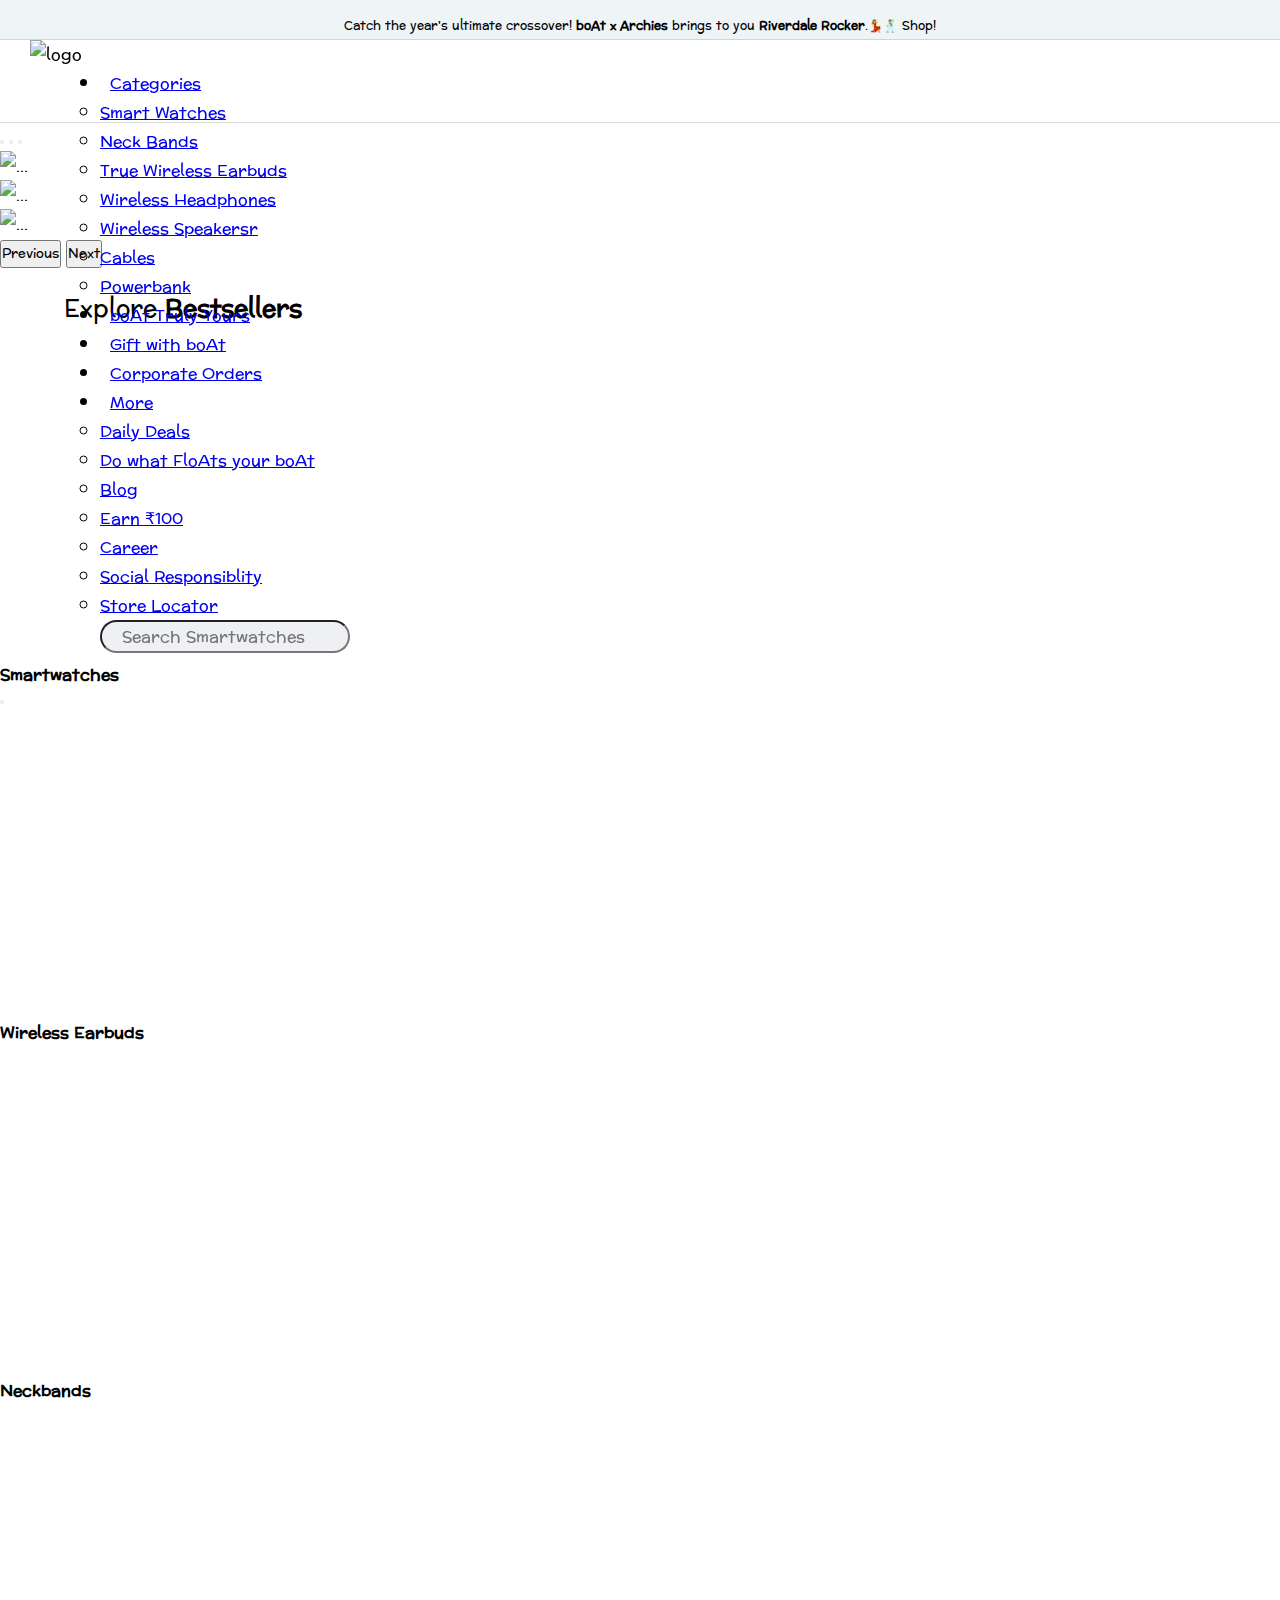
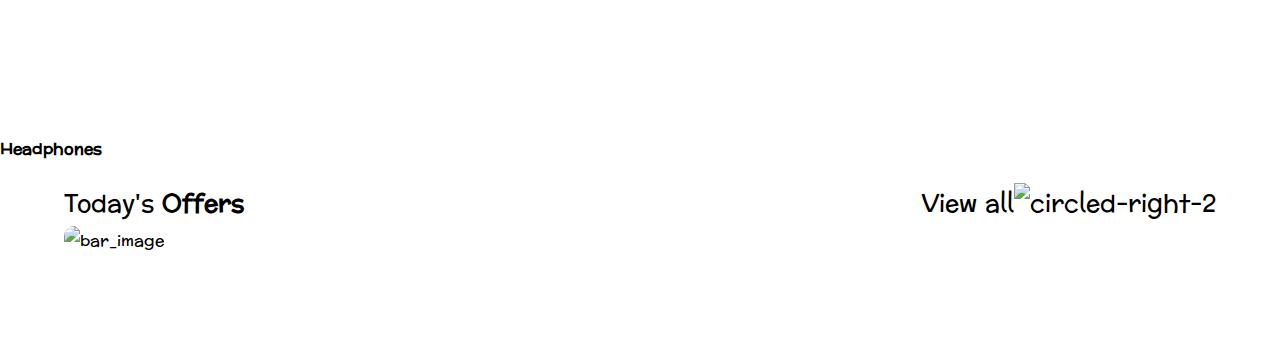
==== commit 2fb690be: "Merge branch 'main' into rantu-day-5" ====
--- a/Bootstrap/index.html
+++ b/Bootstrap/index.html
@@ -3,278 +3,187 @@
 <head>
     <meta charset="UTF-8">
     <meta name="viewport" content="width=device-width, initial-scale=1.0">
-    <link rel="stylesheet" href="bootstrap.css">
-    <link href="https://cdn.jsdelivr.net/npm/bootstrap@5.0.2/dist/css/bootstrap.min.css" rel="stylesheet" integrity="sha384-EVSTQN3/azprG1Anm3QDgpJLIm9Nao0Yz1ztcQTwFspd3yD65VohhpuuCOmLASjC" crossorigin="anonymous">
+    <link href="https://cdn.jsdelivr.net/npm/bootstrap@5.3.2/dist/css/bootstrap.min.css" rel="stylesheet" integrity="sha384-T3c6CoIi6uLrA9TneNEoa7RxnatzjcDSCmG1MXxSR1GAsXEV/Dwwykc2MPK8M2HN" crossorigin="anonymous">
+    <link rel="stylesheet" href="https://cdnjs.cloudflare.com/ajax/libs/font-awesome/6.5.1/css/all.min.css" integrity="sha512-DTOQO9RWCH3ppGqcWaEA1BIZOC6xxalwEsw9c2QQeAIftl+Vegovlnee1c9QX4TctnWMn13TZye+giMm8e2LwA==" crossorigin="anonymous" referrerpolicy="no-referrer" />
+    <link rel="preconnect" href="https://fonts.googleapis.com">
+    <link rel="preconnect" href="https://fonts.gstatic.com" crossorigin>
+    <link href="https://fonts.googleapis.com/css2?family=Audiowide&family=DM+Sans:opsz@9..40&family=DM+Serif+Display&family=Preahvihear&family=Ubuntu&display=swap" rel="stylesheet">
+    <link rel="icon" href="./favicon.ico" type="image/x-icon">
+    <link rel="shortcut icon" href="./favicon.ico" type="image/x-icon">
 
-    <title>Document</title>
+    
+    <title>boAt-lifestyle</title>
+    <link rel="stylesheet" href="./bootstrap.css">
 </head>
 <body>
-    <!-- <Rantu's Section> -->
+
+    <header>
+            <div class="top-bar">
+                <p>Catch the year's ultimate crossover! <b>boAt x Archies</b> brings to you <b>Riverdale Rocker</b>.&#128131;&#128378; Shop!</p>
+            </div>
+
+             
+            <nav class="navbar navbar-expand-lg bg-body-tertiary" id="nav5">
+                <div class="container-fluid">
+                  
+
+                   <img id="logo" src="https://seeklogo.com/images/B/boat-logo-F00EF9AF96-seeklogo.com.png" alt="logo">
+                  
+                  <div class="collapse navbar-collapse" id="navbarSupportedContent">
+                    <ul class="navbar-nav me-auto mb-2 mb-lg-0">
+
+                        <li class="nav-item dropdown">
+                            <a id="category_r" class="nav-link dropdown-toggle hover_rr" href="#" role="button" data-bs-toggle="dropdown" aria-expanded="false">
+                              Categories
+
+                            </a>
+                            <ul class="dropdown-menu">
+                              <li><a class="dropdown-item" href="#">Smart Watches</a></li>
+                              <li><a class="dropdown-item" href="#">Neck Bands</a></li>
+                              <li><a class="dropdown-item" href="#">True Wireless Earbuds</a></li>
+                              <li><a class="dropdown-item" href="#">Wireless Headphones</a></li>
+                              <li><a class="dropdown-item" href="#">Wireless Speakersr</a></li>
+                              <li><a class="dropdown-item" href="#">Cables</a></li>
+                              <li><a class="dropdown-item" href="#">Powerbank</a></li>
+                            </ul>
+                        </li>
+
+                      <li class="nav-item">
+                        <a class="nav-link active" aria-current="page" href="#">boAt Truly Yours</a>
+                      </li>
+
+                      <li class="nav-item">
+                        <a class="nav-link active"  href="#">Gift with boAt</a>
+                      </li>
+
+                      <li class="nav-item">
+                        <a class="nav-link active" href="#">Corporate Orders</a>
+                      </li>
+
+                      <li class="nav-item dropdown">
+                        <a class="nav-link dropdown-toggle" href="#" role="button" data-bs-toggle="dropdown" aria-expanded="false">
+                          More
+                        </a>
+                        <ul class="dropdown-menu">
+                          <li><a class="dropdown-item" href="#">Daily Deals</a></li>
+                          <li><a class="dropdown-item" href="#">Do what FloAts your boAt</a></li>
+                          <li><a class="dropdown-item" href="#">Blog</a></li>
+                          <li><a class="dropdown-item" href="#">Earn &#8377;100</a></li>
+                          <li><a class="dropdown-item" href="#">Career</a></li>
+                          <li><a class="dropdown-item" href="#">Social Responsiblity</a></li>
+                          <li><a class="dropdown-item" href="#">Store Locator</a></li>
+                        </ul>
+                      </li>
+
+                    </ul>
+
+                    <form id="form-part" class="d-flex" role="search">
+                        <div class="input-group">
+                            <input id="inp" class="form-control me-2" type="search" placeholder="Search Smartwatches" aria-label="Search">
+                            
+                        </div>
+                    </form>
+
+                    <div id="icon">
+                        <i class="fa-regular fa-user"></i>
+                        <i class="fa-solid fa-bag-shopping"></i>
+                    </div>
+
+                  </div>
+
+                  <button class="navbar-toggler" type="button" data-bs-toggle="collapse" data-bs-target="#navbarSupportedContent"
+                      aria-controls="navbarSupportedContent" aria-expanded="false" aria-label="Toggle navigation">
+                      <span class="navbar-toggler-icon"></span>
+                  </button>
+                </div>
+              </nav>
+
+
+    </header>
+
+    <main>
+
+        <div id="carouselExampleIndicators" class="carousel slide">
+            <div class="carousel-indicators">
+              <button type="button" data-bs-target="#carouselExampleIndicators" data-bs-slide-to="0" class="active" aria-current="true" aria-label="Slide 1"></button>
+              <button type="button" data-bs-target="#carouselExampleIndicators" data-bs-slide-to="1" aria-label="Slide 2"></button>
+              <button type="button" data-bs-target="#carouselExampleIndicators" data-bs-slide-to="2" aria-label="Slide 3"></button>
+            </div>
+            <div class="carousel-inner">
+              <div class="carousel-item active">
+                <img src="https://www.boat-lifestyle.com/cdn/shop/files/WEB_SHOPNOW_1440x.jpg?v=1701927737" class="d-block w-100" alt="...">
+              </div>
+              <div class="carousel-item">
+                <img src="https://www.boat-lifestyle.com/cdn/shop/files/Lunar_TIgon_WEB_Banner_1440x.jpg?v=1701333079" class="d-block w-100" alt="...">
+              </div>
+              <div class="carousel-item">
+                <img src="https://www.boat-lifestyle.com/cdn/shop/files/Ion_Banner_WEB_1440x.gif?v=1701695553" class="d-block w-100" alt="...">
+              </div>
+            </div>
+            <button class="carousel-control-prev" type="button" data-bs-target="#carouselExampleIndicators" data-bs-slide="prev">
+              <span class="carousel-control-prev-icon" aria-hidden="true"></span>
+              <span class="visually-hidden">Previous</span>
+            </button>
+            <button class="carousel-control-next" type="button" data-bs-target="#carouselExampleIndicators" data-bs-slide="next">
+              <span class="carousel-control-next-icon" aria-hidden="true"></span>
+              <span class="visually-hidden">Next</span>
+            </button>
+        </div>
+
+        <div class="best-seller">
+           <p>Explore <span id="best_r">Bestsellers</span></p> 
+        </div>
+
+
+        <div class="d-flex flex-row mb-4 justify-content-evenly flex-wrap" >
+          <div class="p-2 ms-3 text-center para_r">
+            <video class="rounded-4" width="320" height="320" autoplay loop preload="auto" muted>
+              <source src="https://www.boat-lifestyle.com/cdn/shop/files/quinn_RUxbhR7CvjkNtlFUDxgw9.mp4" type="video/mp4">
+            </video>
+            <p>Smartwatches</p>
+          </div>
+          <div class="p-2 ms-3 text-center para_r">
+            <video class="rounded-4" width="320" height="320" autoplay loop preload="auto" muted>
+              <source src="https://www.boat-lifestyle.com/cdn/shop/files/quinn_Bejc8URjU1NSXdhabLCmD.mp4" type="video/mp4">
+            </video>
+            <p>Wireless Earbuds</p>
+          </div>
+          <div class="p-2 ms-3 text-center para_r">
+            <video class="rounded-4" width="320" height="320" autoplay loop preload="auto" muted>
+              <source src="https://www.boat-lifestyle.com/cdn/shop/files/quinn_OyJHanx4QSdUN3OVGTO7C.mp4" type="video/mp4">
+            </video>
+            <p>Neckbands</p>
+          </div>
+          <div class="p-2 ms-3 text-center para_r">
+            <video class="rounded-4" width="320" height="320" autoplay loop preload="auto" muted>
+              <source src="https://www.boat-lifestyle.com/cdn/shop/files/quinn_CpsRIdJWtpXyFN3enwbXd.mp4" type="video/mp4">
+            </video>
+            <p>Headphones</p>
+          </div>
+        </div>
 
 
 
 
+        
+
+        <div class="offers">
+            <p>Today's <span id="offers_r">Offers</span></p>
+            <p class="fs-6 fw-bold text-center view_all_r">View all<img width="22" height="22" src="https://img.icons8.com/windows/32/circled-right-2.png" alt="circled-right-2"/></p>
+        </div>
+
+        <div class=" d-flex align-items-center justify-content-center " id="bar-image">
+             <div id="image2_r">
+              <img src="https://www.boat-lifestyle.com/cdn/shop/files/Strip_Web_copy_1_1600x.png?v=1701415389" alt="bar_image">
+             </div>
+
+               <p class="img-text_r fs-6" >Ending in : 5 days</p>
+        </div>
+
+    </main>
 
 
 
-
-
-
-
-
-    <!-- <Haresh's Section> -->
-
-    
-    
-    <div class="d-flex justify-content-center gap-4 flex-wrap container1_h" >
-            <div class="card card-hover_h" style="width: 260px; height: auto;" >
-                <img  src="https://cdn.shopify.com/s/files/1/0057/8938/4802/files/131_f04f74fd-45d4-4614-85cf-6ccf69c4cf90.jpg?v=1691395049" class="image_h card-img-top" alt="Airdropes 131">
-                <div class=" card-body">
-                 <div style="height: 35px;" class="d-flex justify-content-between airdropes"> <p class="card-title fs-6 fw-bold">Airdropes 131</p>
-                <p><img src="./Haresh Image/black_dot.png" class="image_h1b" alt="">+5</p></div>
-                <div class="Availabe_h"><p><img width="15" height="15" src="https://img.icons8.com/emoji/48/writing-hand.png" alt="writing-hand"/> Engraving Available</p></div>
-                <div class="playback_h"><p>60 Hours Playback</p></div>
-                    <div class="d-flex flex-column">
-                        <p class="text-center"><span class="fw-bolder fs-5">₹8,99</span> <span class="fs-6" style="color:rgb(188,189,193); text-decoration: line-through;">₹2,990</span> <span style="color:rgb(53,195,169); font-weight: 700;">70% off</span><br>
-                            <i class="fa-solid fa-star" style="color: #FFDD00;"></i> 4.8 | 1336<img width="20" height="20" src="https://img.icons8.com/3d-fluency/94/verified-account.png" alt="verified-account"/></p>
-                         <a href="#" class="btn btn-dark btn-hover_h">Add to cart</a>
-                    </div>
-                </div>
-              </div>
-         
-          
-            <div class="card card-hover_h"style="width: 260px; height: auto;" >
-                <img  src="https://cdn.shopify.com/s/files/1/0057/8938/4802/files/AD_161.jpg?v=1686297917" class="image_h card-img-top" alt="Airdropes 161">
-                <div class=" card-body">
-                 <div style=" height: 35px;" class="d-flex justify-content-between airdropes"> <p class="card-title fs-6 fw-bold">Airdropes 161</p>
-                <p><img src="https://encrypted-tbn1.gstatic.com/images?q=tbn:ANd9GcQLtOeq7bpgRHJb8aVO7yrY5aO-GFWdktJajbZxqC04TVbrYRLX" class="image_h1" alt="">+3</p></div>
-                <div class="Availabe_h"><p><img width="15" height="15" src="https://img.icons8.com/emoji/48/writing-hand.png" alt="writing-hand"/> Engraving Available</p></div>
-                <div class="playback_h"><p>40 Hours Playback</p></div>
-                    <div class="d-flex flex-column">
-                        <p class="text-center"><span class="fw-bolder fs-5">₹999</span> <span class="fs-6" style="color:rgb(188,189,193); text-decoration: line-through;">₹2490</span> <span style="color:rgb(53,195,169); font-weight: 700;">60% off</span><br>
-                            <i class="fa-solid fa-star" style="color: #FFDD00;"></i> 4.9 | 169 <img width="20" height="20" src="https://img.icons8.com/3d-fluency/94/verified-account.png" alt="verified-account"/></p>
-                         <a href="#" class="btn btn-dark btn-hover_h">Add to cart</a>
-                    </div>
-                </div>
-              </div>
-          
-          
-            <div class="card card-hover_h"style="width: 260px; height: auto;" >
-                <img  src="https://cdn.shopify.com/s/files/1/0057/8938/4802/files/rockerz_ea76e8ff-d95c-49da-b6c9-fca4304dce11.jpg?v=1685686978" class="image_h card-img-top" alt="Rockerz 1">
-                <div class=" card-body">
-                 <div style=" height: 35px;" class="d-flex justify-content-between airdropes"> <p class="card-title fs-6 fw-bold">Wave Flex Connect</p>
-                <p><img src="https://encrypted-tbn0.gstatic.com/images?q=tbn:ANd9GcRKnPCu9E0W0gJICDSjD6VD0p8XUlvzZfIESyktPShwFKYrKhjY" class="image_h1" alt="">+2</p></div>
-                <div class="playback_h"><p>8 Hours Playback</p></div>
-                    <div class="d-flex flex-column">
-                        <p class="text-center"><span class="fw-bolder fs-5">₹999</span> <span class="fs-6" style="color:rgb(188,189,193); text-decoration: line-through;">₹2990</span> <span style="color:rgb(53,195,169); font-weight: 700;">67% off</span><br>
-                            <i class="fa-solid fa-star" style="color: #FFDD00;"></i> 4.8 | 1074<img width="20" height="20" src="https://img.icons8.com/3d-fluency/94/verified-account.png" alt="verified-account"/></p>
-                         <a href="#" class="btn btn-dark btn-hover_h">Add to cart</a>
-                    </div>
-                </div>
-              </div>
-
-            <div class="card card-hover_h"style="width: 260px; height: auto;" >
-                <img  src="https://cdn.shopify.com/s/files/1/0057/8938/4802/files/AD_141_d277995b-31ae-420d-b5b4-1161515335ed.jpg?v=1687428689" class="image_h card-img-top" alt="Airdropes 141">
-                <div class=" card-body">
-                 <div style=" height: 35px;" class="d-flex justify-content-between airdropes"> <p class="card-title fw-bold">Airdropes 141</p>
-                <p><img src="./Haresh Image/black_dot.png" class="image_h1b" alt="">+2</p></div>
-                <div class="Availabe_h"><p>₹200 OFF ON BIG200</p></div>
-                <div class="playback_h"><p>42 Hours Playback</p></div>
-                    <div class="d-flex flex-column">
-                        <p class="text-center"><span class="fw-bolder fs-5">₹1299</span> <span class="fs-6" style="color:rgb(188,189,193); text-decoration: line-through;">₹4490</span> <span style="color:rgb(53,195,169); font-weight: 700;">71% off</span><br>
-                            <i class="fa-solid fa-star" style="color: #FFDD00;"></i> 4.9 | 648 <img width="20" height="20" src="https://img.icons8.com/3d-fluency/94/verified-account.png" alt="verified-account"/></p>
-                         <a href="#" class="btn btn-dark btn-hover_h">Add to cart</a>
-                    </div>
-                </div>
-              </div>
-      </div>
-
-      <div class="best-seller_h">
-        <p>Shop by <span id="best_h">Categories</span></p>
-     </div>
-
-     <div class="d-flex flex-wrap justify-content-center container2_h ">
-        <div class="d-flex flex-column align-items-center pt-4 small_items_h" style="width: 10rem;">
-        <img src="https://www.boat-lifestyle.com/cdn/shop/files/True-wireless-earbuds_small.png?v=1684842854" class="small_img_h" alt="...">
-         <p class="fw-bold text-center">True Wireless Earbuds</p> 
-      </div>
-
-      <div class="d-flex flex-column align-items-center pt-4 small_items_h" style="width: 10rem;">
-        <img src="https://www.boat-lifestyle.com/cdn/shop/files/Neckbands_bc6343f4-622f-4ebd-bb36-205643c3bf78_small.png?v=1684842854" class="small_img_h" alt="...">
-         <p class="fw-bolder  text-center">Neckbands</p> 
-      </div>
-
-      <div class="d-flex flex-column align-items-center pt-4 small_items_h" style="width: 10rem;">
-        <img src="https://www.boat-lifestyle.com/cdn/shop/files/Smartwatches_88f12bcf-24bd-4e3a-aacb-ecc204f62179_small.png?v=1684842853" class="small_img_h" alt="...">
-         <p class="fw-bolder text-center">Smart<br> Watches</p> 
-      </div>
-
-      <div class="d-flex flex-column align-items-center pt-4 small_items_h" style="width: 10rem;">
-        <img src="https://www.boat-lifestyle.com/cdn/shop/files/Wireless-Headphones_small.png?v=1684842854" class="small_img_h" alt="...">
-         <p class="fw-bolder text-center"><span>Wireless Headphones</span></p> 
-      </div>
-
-      <div class="d-flex flex-column align-items-center pt-4 small_items_h" style="width: 10rem;">
-        <img src="https://www.boat-lifestyle.com/cdn/shop/files/Wireless-Speaker_small.png?v=1684842854" class="small_img_h" alt="...">
-         <p class="fw-bolder text-center"><span>Wireless<br> Speakers</span></p> 
-      </div>
-
-      <div class="d-flex flex-column align-items-center pt-4 small_items_h" style="width: 10rem;">
-        <img src="https://www.boat-lifestyle.com/cdn/shop/files/Wired-Headphones_small.png?v=1684842854" class="small_img_h" alt="...">
-         <p class="fw-bolder text-center"><span>Wired<br>Headphones</span></p> 
-      </div>
-
-      <div class="d-flex flex-column align-items-center pt-4 small_items_h" style="width: 10rem;">
-        <img src="https://www.boat-lifestyle.com/cdn/shop/files/Wired-Earphones_small.png?v=1684842854" class="small_img_h" alt="...">
-         <p class="fw-bolder text-center"><span>Wired<br>Earphones</span></p> 
-      </div>
-      
-      <div class="d-flex flex-column align-items-center pt-4 small_items_h" style="width: 10rem;">
-        <img src="https://www.boat-lifestyle.com/cdn/shop/files/Soundbars_d9a7bdfd-e780-4581-ab85-f2e86f84cd28_small.png?v=1684842854" class="small_img_h" alt="...">
-         <p class="fw-bolder text-center"><span>Soundbars</span></p> 
-      </div>
-     </div>
-
-    <div class="best-seller_h">
-        <p>New <span id="best_h">Launches</span></p>
-     </div>
-
-     <div class="d-flex justify-content-center align-items-center gap-4 flex-wrap container3_h" >
-        
-            <div class="card card-hover_h" style="width: 260px; height: auto;" >
-                <img  src="https://cdn.shopify.com/s/files/1/0057/8938/4802/files/Stone_Archies.jpg?v=1701508203" class="image_h card-img-top" alt="Airdropes 131">
-                <div class=" card-body">
-                 <div style=" height: 35px;" class="airdropes"> <p class="card-title text-center  fw-bold"> Stone Majestic Riverdale Rocker</p>
-               </div>
-                <div class="Availabe_h3"><p fw-bolder lh-1><img width="15" height="15" src="https://img.icons8.com/color/48/confetti.png" alt="confetti"/> New Launche</p></div>
-                <div class="playback_h"><p>6 Hours Playback</p></div>
-                    <div class="d-flex flex-column">
-                        <p class="text-center"><span class="fw-bolder fs-5">₹9,999</span> <span class="fs-6" style="color:rgb(188,189,193); text-decoration: line-through;">₹2,199</span> <span style="color:rgb(53,195,169); font-weight: 700;">55% off</span><br>
-                            <i class="fa-solid fa-star" style="color: #FFDD00;"></i> 4.8 | 8<img width="20" height="20" src="https://img.icons8.com/3d-fluency/94/verified-account.png" alt="verified-account"/></p>
-                         <a href="#" class="btn btn-dark btn-hover_h">Add to cart</a>
-                    </div>
-                </div>
-              </div>
-             
-            <div class="card card-hover_h" style="width: 260px; height: auto;">
-                <img  src="https://cdn.shopify.com/s/files/1/0057/8938/4802/files/AB_558.jpg?v=1700813065" class="image_h card-img-top" alt="Airdropes 131">
-                <div class=" card-body">
-                 <div style=" height: 35px;" class="airdropes"> <p class="card-title fs-6 text-center  fw-bold">Aavante Bar 558</p>
-               </div>
-                <div class="Availabe_h3"><p fw-bolder lh-1><img width="15" height="15" src="https://img.icons8.com/color/48/confetti.png" alt="confetti"/> New Launche</p></div>
-                <div class="playback_h"><span>16W RMS Sound</span></div>
-                    <div class="d-flex flex-column">
-                        <p class="text-center"><span class="fw-bolder fs-5">₹2,190</span> <span class="fs-6" style="color:rgb(188,189,193); text-decoration: line-through;">₹3,990</span> <span style="color:rgb(53,195,169); font-weight: 700;">45% off</span><br>
-                            <i class="fa-solid fa-star" style="color: #FFDD00;"></i> 4.9 | 7<img width="20" height="20" src="https://img.icons8.com/3d-fluency/94/verified-account.png" alt="verified-account"/></p>
-                         <a href="#" class="btn btn-dark btn-hover_h">Add to cart</a>
-                    </div>
-                </div>
-              </div>
-              
-            <div class="card card-hover_h" style="width: 260px; height: auto;">
-                <img  src="https://cdn.shopify.com/s/files/1/0057/8938/4802/files/Lunar_Tigon.webp?v=1702287204" class="image_h card-img-top" alt="Rockerz 1">
-                <div class=" card-body">
-                 <div style=" height: 35px;" class="d-flex justify-content-between airdropes"> <p class="card-title fw-bolder">Lunar Tigon</p>
-                <p><img src="https://encrypted-tbn0.gstatic.com/images?q=tbn:ANd9GcRKnPCu9E0W0gJICDSjD6VD0p8XUlvzZfIESyktPShwFKYrKhjY" class="image_h1" alt="">+2</p></div>
-                <div class="Availabe_h3"><p fw-bolder lh-1><img width="15" height="15" src="https://img.icons8.com/color/48/confetti.png" alt="confetti"/> New Launche</p></div>
-                <div class="playback_h"><p>BT Calling</p></div>
-                    <div class="d-flex flex-column">
-                        <p class="text-center"><span class="fw-bolder fs-5">₹2,899</span> <span class="fs-6" style="color:rgb(188,189,193); text-decoration: line-through;">₹11,999</span> <span style="color:rgb(53,195,169); font-weight: 700;">76% off</span><br>
-                            <i class="fa-solid fa-star" style="color: #FFDD00;"></i> 4.8 | 8<img width="20" height="20" src="https://img.icons8.com/3d-fluency/94/verified-account.png" alt="verified-account"/></p>
-                         <a href="#" class="btn btn-dark btn-hover_h">Add to cart</a>
-                    </div>
-                </div>
-              </div>
-               
-            <div class="card card-hover_h" style="width: 260px; height: auto;">
-                <img  src="https://cdn.shopify.com/s/files/1/0057/8938/4802/files/Lunar_Peak.jpg?v=1698819324" class="image_h card-img-top" alt="Airdropes 141">
-                <div class=" card-body">
-                 <div style=" height: 35px;" class="d-flex justify-content-between airdropes"> <p class="card-title fw-bold">Lunar Peak</p>
-                <p><img src="./Haresh Image/3_dots.png" class="image_h1b mt-2" alt=""></p></div>
-                <div class="Availabe_h3"><p fw-bolder lh-1><img width="15" height="15" src="https://img.icons8.com/color/48/confetti.png" alt="confetti"/> New Launche</p></div>
-                <div class="playback_h"><p><span>AMOLED Display</span></p></div>
-                    <div class="d-flex flex-column">
-                        <p class="text-center"><span class="fw-bolder fs-5">₹2,499</span> <span class="fs-6" style="color:rgb(188,189,193); text-decoration: line-through;">₹6,999</span> <span style="color:rgb(53,195,169); font-weight: 700;">64% off</span><br>
-                            <i class="fa-solid fa-star" style="color: #FFDD00;"></i> 4.8 | 8 <img width="20" height="20" src="https://img.icons8.com/3d-fluency/94/verified-account.png" alt="verified-account"/></p>
-                         <a href="#" class="btn btn-dark btn-hover_h">Add to cart</a>
-                    </div>
-                </div>
-              </div>     
-      </div>
-
-      <div class="d-flex flex-wrap justify-content-center gap-5 mt-4 container4_h">
-
-        <div class="d-flex flex-column align-items-center pt-4" style="width: 16rem;">
-        <img src="./Haresh Image/warranty.jpg" class="warranty_h" alt="...">
-         <p class="fs-5 text-center"><b>1 year </b><span id="Shipping_h">Warranty</span></p> 
-        </div>
-
-        <div class="d-flex flex-column align-items-center pt-4" style="width: 16rem;">
-            <img src="./Haresh Image/Replacement.jpg" class="warranty_h mt-1" alt="...">
-             <p class="fs-5 text-center"><b>7 day </b><span id="Shipping_h">Replacement</span></p> 
-        </div>
-
-        <div class="d-flex flex-column align-items-center pt-4" style="width: 16rem;">
-            <img src="./Haresh Image/Free_ship.jpg" class="warranty_h mt-1" alt="...">
-             <p class="fs-5 text-center"><b>Free </b><span id="Shipping_h">Shipping</span></p> 
-        </div>
-
-        <div class="d-flex flex-column align-items-center pt-4" style="width: 16rem;">
-            <img src="./Haresh Image/GST.jpg" class="warranty_h mt-1" alt="...">
-             <p class="fs-5 text-center"><b>GST </b><span id="Shipping_h">billing</span></p> 
-        </div>
-    </div>
-   
-    <div class="best-seller_h">
-        <p>Shop by <span id="best_h">Lifestyle</span></p>
-     </div>
-
-     <div class="d-flex flex-wrap justify-content-center gap-3 container5_h">
-
-        <div class="card d-flex flex-column align-items-center" style="width: 14rem;">
-        <img src="https://www.boat-lifestyle.com/cdn/shop/files/shreyas-chronos-new.png?v=1696843687" class="ayyar_h" alt="...">
-         <p class="fs-3 fw-bolder text-center mt-2 mb-2">For <span id="pandya_h">Fitness</span> </p>
-         <p class="fs-6 fw-bold text-center view_all_h">View all<img width="22" height="22" src="https://img.icons8.com/windows/32/circled-right-2.png" alt="circled-right-2"/></p>
-        </div>
-
-        <div class="card d-flex flex-column align-items-center" style="width: 14rem;">
-            <img src="https://www.boat-lifestyle.com/cdn/shop/files/Party_Animal_4.png?v=1685942349" class="ayyar_h" alt="...">
-             <p class="fs-3 fw-bolder text-center mt-2 mb-2">For <span id="pandya_h">Parties</span></p>
-             <p class="fs-6 fw-bold text-center view_all_h">View all<img width="22" height="22" src="https://img.icons8.com/windows/32/circled-right-2.png" alt="circled-right-2"/></p>
-        </div>
-
-        <div class="card d-flex flex-column align-items-center" style="width: 14rem;">
-            <img src="https://www.boat-lifestyle.com/cdn/shop/files/Workaholic_2.png?v=1685083745" class="ayyar_h" alt="...">
-             <p class="fs-3 fw-bolder text-center mt-2 mb-2">For <span id="pandya_h">Party</span></p>
-             <p class="fs-6 fw-bold text-center view_all_h">View all<img width="22" height="22" src="https://img.icons8.com/windows/32/circled-right-2.png" alt="circled-right-2"/></p>
-        </div>
-
-        <div class="card d-flex flex-column align-items-center" style="width: 14rem;">
-            <img src="https://www.boat-lifestyle.com/cdn/shop/files/Entertainment_2.png?v=1685083746" class="ayyar_h" alt="...">
-             <p class="fs-4 fw-bold mt-3 mb-2">For <span id="pandya_h">Entertainment</span></p>
-             <p class="fs-6 fw-bold text-center view_all_h">View all<img width="22" height="22" src="https://img.icons8.com/windows/32/circled-right-2.png" alt="circled-right-2"/></p>
-        </div>
-
-        <div class="card d-flex flex-column align-items-center" style="width: 14rem;">
-            <img src="https://www.boat-lifestyle.com/cdn/shop/files/Audiophile_5.png?v=1696328658" class="ayyar_h" alt="...">
-             <p class="fs-3 fw-bolder text-center mt-2 mb-2">For <span id="pandya_h">Audiophiles</span></p>
-             <p class="fs-6 fw-bold text-center view_all_h">View all<img width="22" height="22" src="https://img.icons8.com/windows/32/circled-right-2.png" alt="circled-right-2"/></p>
-        </div>
-
-    </div>
-
-    <!-- <Sameer's Section> -->
-
-
-
-
-
-
-
-
-
-
-    <!-- <Sumit's Section> -->
-    <script src="https://cdn.jsdelivr.net/npm/bootstrap@5.0.2/dist/js/bootstrap.bundle.min.js" integrity="sha384-MrcW6ZMFYlzcLA8Nl+NtUVF0sA7MsXsP1UyJoMp4YLEuNSfAP+JcXn/tWtIaxVXM" crossorigin="anonymous"></script>
+    <script src="https://cdn.jsdelivr.net/npm/bootstrap@5.3.2/dist/js/bootstrap.bundle.min.js" integrity="sha384-C6RzsynM9kWDrMNeT87bh95OGNyZPhcTNXj1NW7RuBCsyN/o0jlpcV8Qyq46cDfL" crossorigin="anonymous"></script>
 </body>
 </html>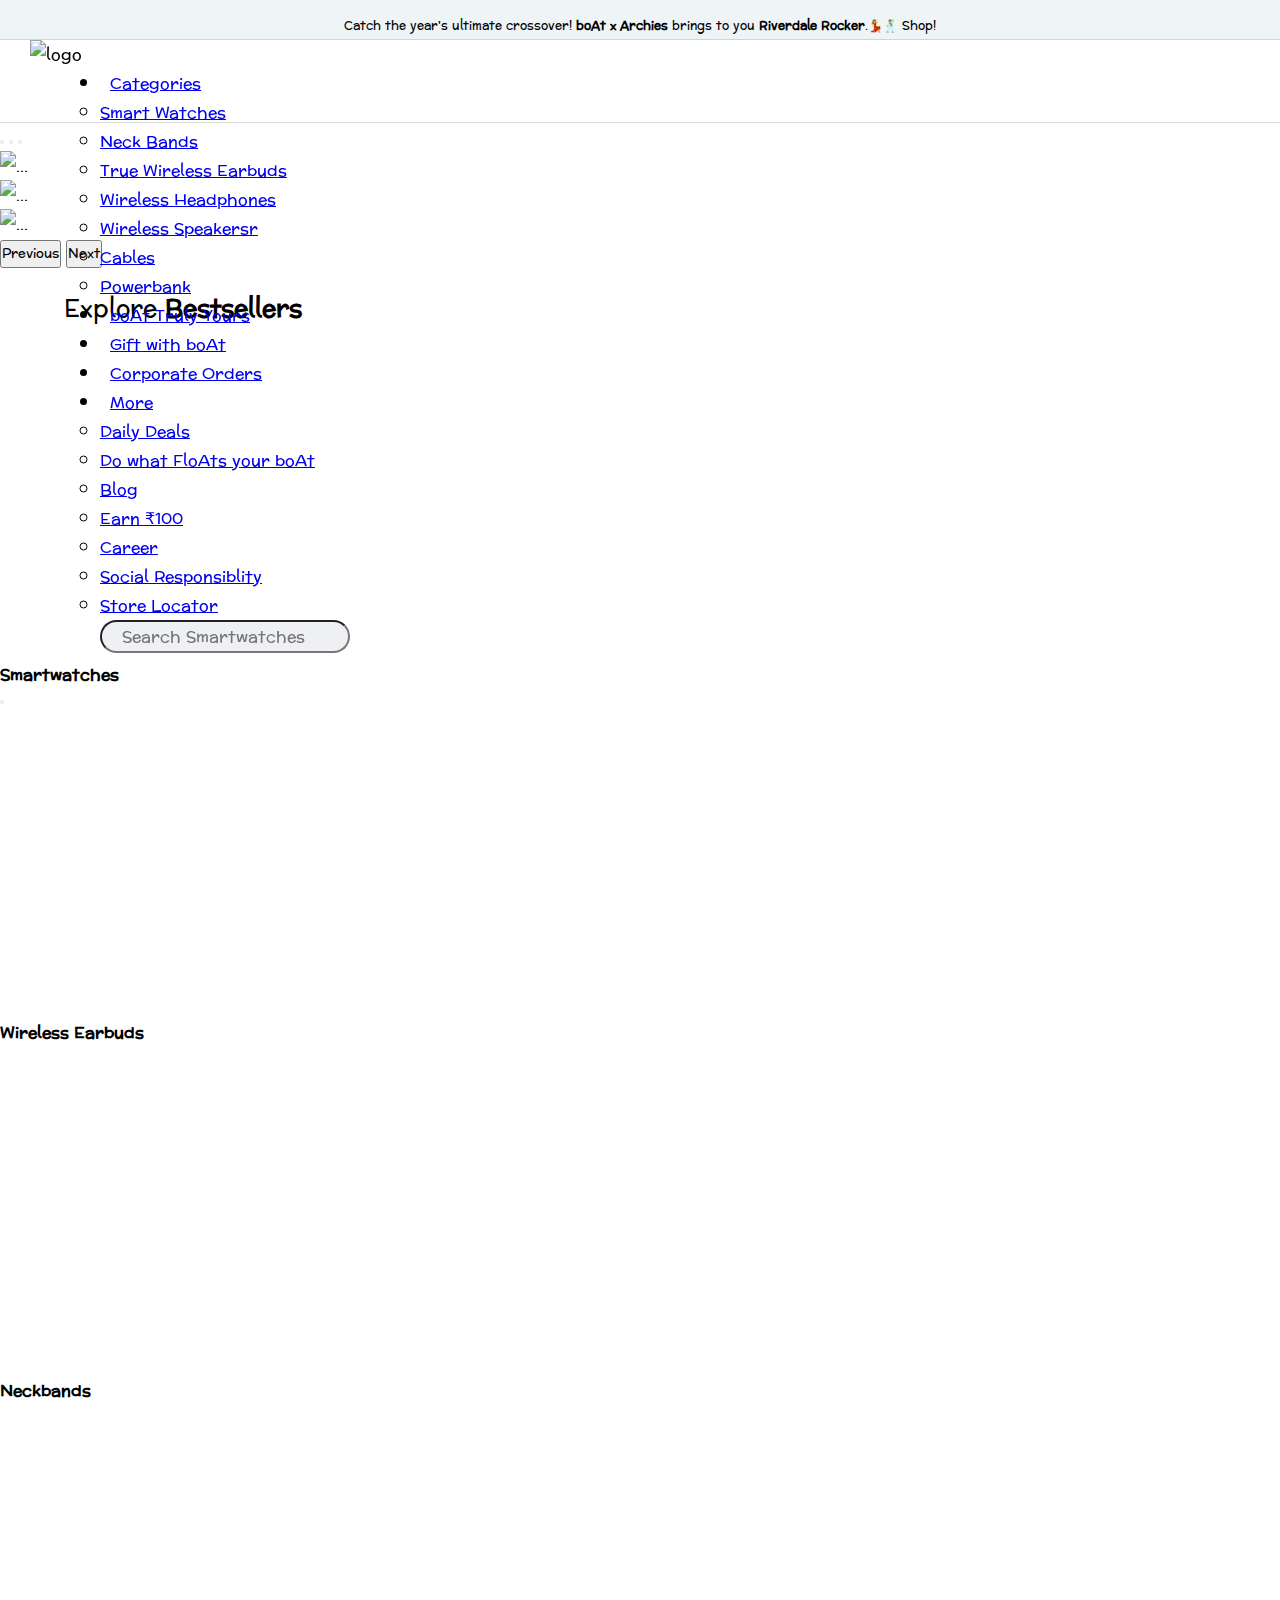
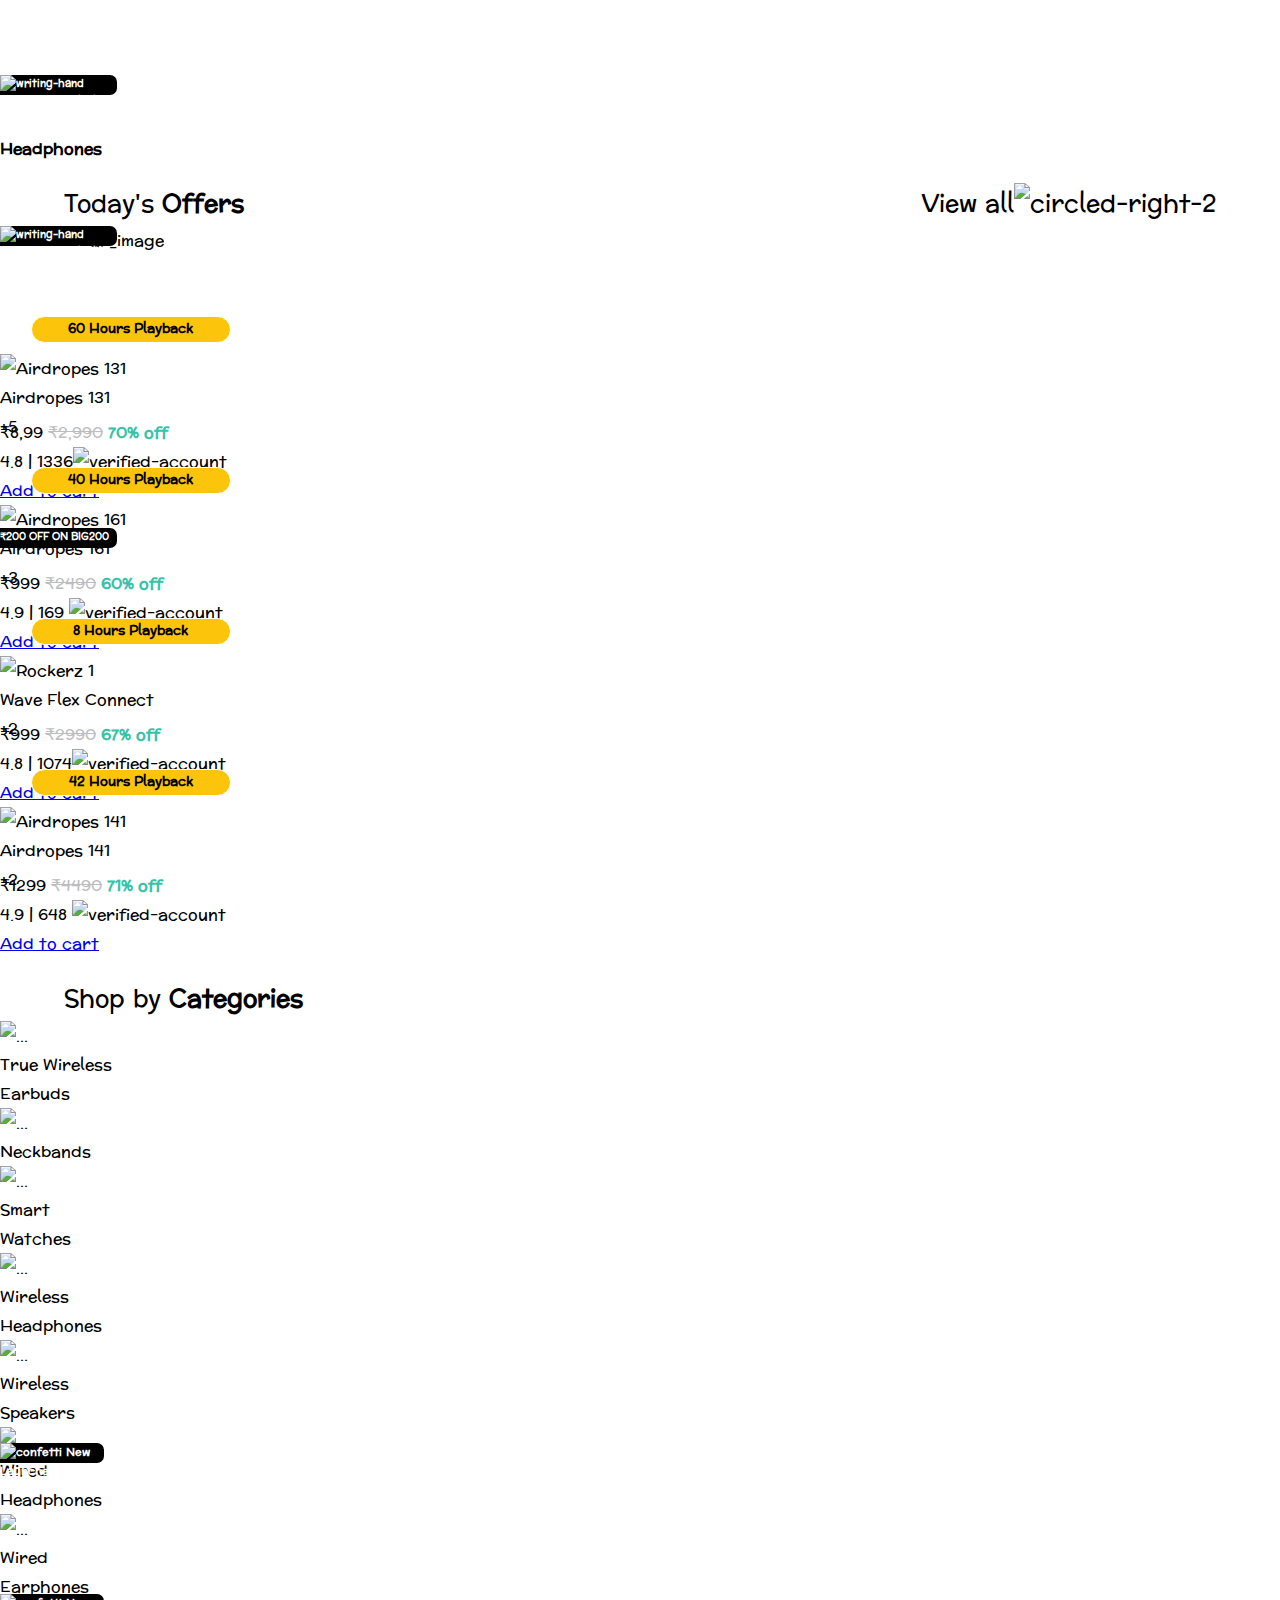
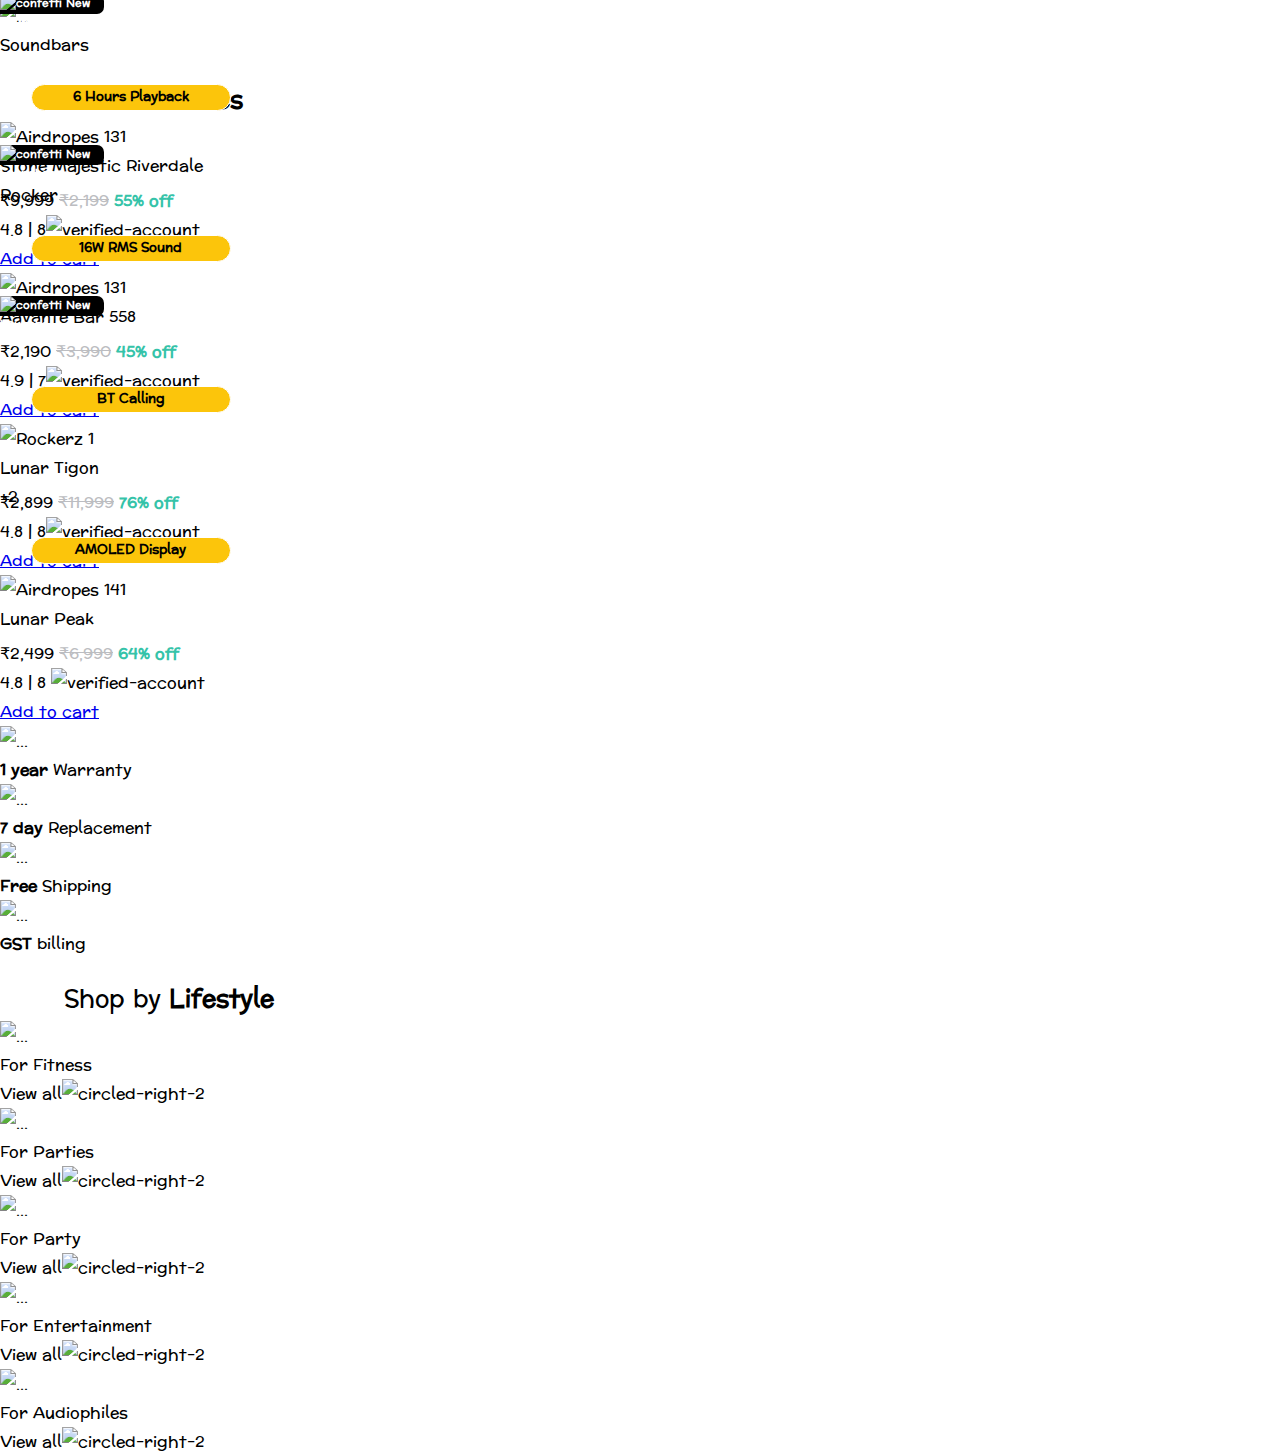
==== commit 7857d94f: "Merge branch 'main' into Haresh-day-5" ====
--- a/Bootstrap/index.html
+++ b/Bootstrap/index.html
@@ -14,10 +14,12 @@
     
     <title>boAt-lifestyle</title>
     <link rel="stylesheet" href="./bootstrap.css">
+
 </head>
 <body>
-
-    <header>
+   <!-- <Rantu's Section> -->
+
+ <header>
             <div class="top-bar">
                 <p>Catch the year's ultimate crossover! <b>boAt x Archies</b> brings to you <b>Riverdale Rocker</b>.&#128131;&#128378; Shop!</p>
             </div>
@@ -180,10 +182,261 @@
                <p class="img-text_r fs-6" >Ending in : 5 days</p>
         </div>
 
-    </main>
-
-
-
+   
+
+
+
+
+
+
+
+
+
+
+
+    <!-- <Haresh's Section> -->
+
+    
+    
+    <div class="d-flex justify-content-center gap-4 flex-wrap container1_h" >
+            <div class="card card-hover_h" style="width: 260px; height: auto;" >
+                <img  src="https://cdn.shopify.com/s/files/1/0057/8938/4802/files/131_f04f74fd-45d4-4614-85cf-6ccf69c4cf90.jpg?v=1691395049" class="image_h card-img-top" alt="Airdropes 131">
+                <div class=" card-body">
+                 <div style="height: 35px;" class="d-flex justify-content-between airdropes"> <p class="card-title fs-6 fw-bold">Airdropes 131</p>
+                <p><img src="./Haresh Image/black_dot.png" class="image_h1b" alt="">+5</p></div>
+                <div class="Availabe_h"><p><img width="15" height="15" src="https://img.icons8.com/emoji/48/writing-hand.png" alt="writing-hand"/> Engraving Available</p></div>
+                <div class="playback_h"><p>60 Hours Playback</p></div>
+                    <div class="d-flex flex-column">
+                        <p class="text-center"><span class="fw-bolder fs-5">₹8,99</span> <span class="fs-6" style="color:rgb(188,189,193); text-decoration: line-through;">₹2,990</span> <span style="color:rgb(53,195,169); font-weight: 700;">70% off</span><br>
+                            <i class="fa-solid fa-star" style="color: #FFDD00;"></i> 4.8 | 1336<img width="20" height="20" src="https://img.icons8.com/3d-fluency/94/verified-account.png" alt="verified-account"/></p>
+                         <a href="#" class="btn btn-dark btn-hover_h">Add to cart</a>
+                    </div>
+                </div>
+              </div>
+         
+          
+            <div class="card card-hover_h"style="width: 260px; height: auto;" >
+                <img  src="https://cdn.shopify.com/s/files/1/0057/8938/4802/files/AD_161.jpg?v=1686297917" class="image_h card-img-top" alt="Airdropes 161">
+                <div class=" card-body">
+                 <div style=" height: 35px;" class="d-flex justify-content-between airdropes"> <p class="card-title fs-6 fw-bold">Airdropes 161</p>
+                <p><img src="https://encrypted-tbn1.gstatic.com/images?q=tbn:ANd9GcQLtOeq7bpgRHJb8aVO7yrY5aO-GFWdktJajbZxqC04TVbrYRLX" class="image_h1" alt="">+3</p></div>
+                <div class="Availabe_h"><p><img width="15" height="15" src="https://img.icons8.com/emoji/48/writing-hand.png" alt="writing-hand"/> Engraving Available</p></div>
+                <div class="playback_h"><p>40 Hours Playback</p></div>
+                    <div class="d-flex flex-column">
+                        <p class="text-center"><span class="fw-bolder fs-5">₹999</span> <span class="fs-6" style="color:rgb(188,189,193); text-decoration: line-through;">₹2490</span> <span style="color:rgb(53,195,169); font-weight: 700;">60% off</span><br>
+                            <i class="fa-solid fa-star" style="color: #FFDD00;"></i> 4.9 | 169 <img width="20" height="20" src="https://img.icons8.com/3d-fluency/94/verified-account.png" alt="verified-account"/></p>
+                         <a href="#" class="btn btn-dark btn-hover_h">Add to cart</a>
+                    </div>
+                </div>
+              </div>
+          
+          
+            <div class="card card-hover_h"style="width: 260px; height: auto;" >
+                <img  src="https://cdn.shopify.com/s/files/1/0057/8938/4802/files/rockerz_ea76e8ff-d95c-49da-b6c9-fca4304dce11.jpg?v=1685686978" class="image_h card-img-top" alt="Rockerz 1">
+                <div class=" card-body">
+                 <div style=" height: 35px;" class="d-flex justify-content-between airdropes"> <p class="card-title fs-6 fw-bold">Wave Flex Connect</p>
+                <p><img src="https://encrypted-tbn0.gstatic.com/images?q=tbn:ANd9GcRKnPCu9E0W0gJICDSjD6VD0p8XUlvzZfIESyktPShwFKYrKhjY" class="image_h1" alt="">+2</p></div>
+                <div class="playback_h"><p>8 Hours Playback</p></div>
+                    <div class="d-flex flex-column">
+                        <p class="text-center"><span class="fw-bolder fs-5">₹999</span> <span class="fs-6" style="color:rgb(188,189,193); text-decoration: line-through;">₹2990</span> <span style="color:rgb(53,195,169); font-weight: 700;">67% off</span><br>
+                            <i class="fa-solid fa-star" style="color: #FFDD00;"></i> 4.8 | 1074<img width="20" height="20" src="https://img.icons8.com/3d-fluency/94/verified-account.png" alt="verified-account"/></p>
+                         <a href="#" class="btn btn-dark btn-hover_h">Add to cart</a>
+                    </div>
+                </div>
+              </div>
+
+            <div class="card card-hover_h"style="width: 260px; height: auto;" >
+                <img  src="https://cdn.shopify.com/s/files/1/0057/8938/4802/files/AD_141_d277995b-31ae-420d-b5b4-1161515335ed.jpg?v=1687428689" class="image_h card-img-top" alt="Airdropes 141">
+                <div class=" card-body">
+                 <div style=" height: 35px;" class="d-flex justify-content-between airdropes"> <p class="card-title fw-bold">Airdropes 141</p>
+                <p><img src="./Haresh Image/black_dot.png" class="image_h1b" alt="">+2</p></div>
+                <div class="Availabe_h"><p>₹200 OFF ON BIG200</p></div>
+                <div class="playback_h"><p>42 Hours Playback</p></div>
+                    <div class="d-flex flex-column">
+                        <p class="text-center"><span class="fw-bolder fs-5">₹1299</span> <span class="fs-6" style="color:rgb(188,189,193); text-decoration: line-through;">₹4490</span> <span style="color:rgb(53,195,169); font-weight: 700;">71% off</span><br>
+                            <i class="fa-solid fa-star" style="color: #FFDD00;"></i> 4.9 | 648 <img width="20" height="20" src="https://img.icons8.com/3d-fluency/94/verified-account.png" alt="verified-account"/></p>
+                         <a href="#" class="btn btn-dark btn-hover_h">Add to cart</a>
+                    </div>
+                </div>
+              </div>
+      </div>
+
+      <div class="best-seller_h">
+        <p>Shop by <span id="best_h">Categories</span></p>
+     </div>
+
+     <div class="d-flex flex-wrap justify-content-center container2_h ">
+        <div class="d-flex flex-column align-items-center pt-4 small_items_h" style="width: 10rem;">
+        <img src="https://www.boat-lifestyle.com/cdn/shop/files/True-wireless-earbuds_small.png?v=1684842854" class="small_img_h" alt="...">
+         <p class="fw-bold text-center">True Wireless Earbuds</p> 
+      </div>
+
+      <div class="d-flex flex-column align-items-center pt-4 small_items_h" style="width: 10rem;">
+        <img src="https://www.boat-lifestyle.com/cdn/shop/files/Neckbands_bc6343f4-622f-4ebd-bb36-205643c3bf78_small.png?v=1684842854" class="small_img_h" alt="...">
+         <p class="fw-bolder  text-center">Neckbands</p> 
+      </div>
+
+      <div class="d-flex flex-column align-items-center pt-4 small_items_h" style="width: 10rem;">
+        <img src="https://www.boat-lifestyle.com/cdn/shop/files/Smartwatches_88f12bcf-24bd-4e3a-aacb-ecc204f62179_small.png?v=1684842853" class="small_img_h" alt="...">
+         <p class="fw-bolder text-center">Smart<br> Watches</p> 
+      </div>
+
+      <div class="d-flex flex-column align-items-center pt-4 small_items_h" style="width: 10rem;">
+        <img src="https://www.boat-lifestyle.com/cdn/shop/files/Wireless-Headphones_small.png?v=1684842854" class="small_img_h" alt="...">
+         <p class="fw-bolder text-center"><span>Wireless Headphones</span></p> 
+      </div>
+
+      <div class="d-flex flex-column align-items-center pt-4 small_items_h" style="width: 10rem;">
+        <img src="https://www.boat-lifestyle.com/cdn/shop/files/Wireless-Speaker_small.png?v=1684842854" class="small_img_h" alt="...">
+         <p class="fw-bolder text-center"><span>Wireless<br> Speakers</span></p> 
+      </div>
+
+      <div class="d-flex flex-column align-items-center pt-4 small_items_h" style="width: 10rem;">
+        <img src="https://www.boat-lifestyle.com/cdn/shop/files/Wired-Headphones_small.png?v=1684842854" class="small_img_h" alt="...">
+         <p class="fw-bolder text-center"><span>Wired<br>Headphones</span></p> 
+      </div>
+
+      <div class="d-flex flex-column align-items-center pt-4 small_items_h" style="width: 10rem;">
+        <img src="https://www.boat-lifestyle.com/cdn/shop/files/Wired-Earphones_small.png?v=1684842854" class="small_img_h" alt="...">
+         <p class="fw-bolder text-center"><span>Wired<br>Earphones</span></p> 
+      </div>
+      
+      <div class="d-flex flex-column align-items-center pt-4 small_items_h" style="width: 10rem;">
+        <img src="https://www.boat-lifestyle.com/cdn/shop/files/Soundbars_d9a7bdfd-e780-4581-ab85-f2e86f84cd28_small.png?v=1684842854" class="small_img_h" alt="...">
+         <p class="fw-bolder text-center"><span>Soundbars</span></p> 
+      </div>
+     </div>
+
+    <div class="best-seller_h">
+        <p>New <span id="best_h">Launches</span></p>
+     </div>
+
+     <div class="d-flex justify-content-center align-items-center gap-4 flex-wrap container3_h" >
+        
+            <div class="card card-hover_h" style="width: 260px; height: auto;" >
+                <img  src="https://cdn.shopify.com/s/files/1/0057/8938/4802/files/Stone_Archies.jpg?v=1701508203" class="image_h card-img-top" alt="Airdropes 131">
+                <div class=" card-body">
+                 <div style=" height: 35px;" class="airdropes"> <p class="card-title text-center  fw-bold"> Stone Majestic Riverdale Rocker</p>
+               </div>
+                <div class="Availabe_h3"><p fw-bolder lh-1><img width="15" height="15" src="https://img.icons8.com/color/48/confetti.png" alt="confetti"/> New Launche</p></div>
+                <div class="playback_h"><p>6 Hours Playback</p></div>
+                    <div class="d-flex flex-column">
+                        <p class="text-center"><span class="fw-bolder fs-5">₹9,999</span> <span class="fs-6" style="color:rgb(188,189,193); text-decoration: line-through;">₹2,199</span> <span style="color:rgb(53,195,169); font-weight: 700;">55% off</span><br>
+                            <i class="fa-solid fa-star" style="color: #FFDD00;"></i> 4.8 | 8<img width="20" height="20" src="https://img.icons8.com/3d-fluency/94/verified-account.png" alt="verified-account"/></p>
+                         <a href="#" class="btn btn-dark btn-hover_h">Add to cart</a>
+                    </div>
+                </div>
+              </div>
+             
+            <div class="card card-hover_h" style="width: 260px; height: auto;">
+                <img  src="https://cdn.shopify.com/s/files/1/0057/8938/4802/files/AB_558.jpg?v=1700813065" class="image_h card-img-top" alt="Airdropes 131">
+                <div class=" card-body">
+                 <div style=" height: 35px;" class="airdropes"> <p class="card-title fs-6 text-center  fw-bold">Aavante Bar 558</p>
+               </div>
+                <div class="Availabe_h3"><p fw-bolder lh-1><img width="15" height="15" src="https://img.icons8.com/color/48/confetti.png" alt="confetti"/> New Launche</p></div>
+                <div class="playback_h"><span>16W RMS Sound</span></div>
+                    <div class="d-flex flex-column">
+                        <p class="text-center"><span class="fw-bolder fs-5">₹2,190</span> <span class="fs-6" style="color:rgb(188,189,193); text-decoration: line-through;">₹3,990</span> <span style="color:rgb(53,195,169); font-weight: 700;">45% off</span><br>
+                            <i class="fa-solid fa-star" style="color: #FFDD00;"></i> 4.9 | 7<img width="20" height="20" src="https://img.icons8.com/3d-fluency/94/verified-account.png" alt="verified-account"/></p>
+                         <a href="#" class="btn btn-dark btn-hover_h">Add to cart</a>
+                    </div>
+                </div>
+              </div>
+              
+            <div class="card card-hover_h" style="width: 260px; height: auto;">
+                <img  src="https://cdn.shopify.com/s/files/1/0057/8938/4802/files/Lunar_Tigon.webp?v=1702287204" class="image_h card-img-top" alt="Rockerz 1">
+                <div class=" card-body">
+                 <div style=" height: 35px;" class="d-flex justify-content-between airdropes"> <p class="card-title fw-bolder">Lunar Tigon</p>
+                <p><img src="https://encrypted-tbn0.gstatic.com/images?q=tbn:ANd9GcRKnPCu9E0W0gJICDSjD6VD0p8XUlvzZfIESyktPShwFKYrKhjY" class="image_h1" alt="">+2</p></div>
+                <div class="Availabe_h3"><p fw-bolder lh-1><img width="15" height="15" src="https://img.icons8.com/color/48/confetti.png" alt="confetti"/> New Launche</p></div>
+                <div class="playback_h"><p>BT Calling</p></div>
+                    <div class="d-flex flex-column">
+                        <p class="text-center"><span class="fw-bolder fs-5">₹2,899</span> <span class="fs-6" style="color:rgb(188,189,193); text-decoration: line-through;">₹11,999</span> <span style="color:rgb(53,195,169); font-weight: 700;">76% off</span><br>
+                            <i class="fa-solid fa-star" style="color: #FFDD00;"></i> 4.8 | 8<img width="20" height="20" src="https://img.icons8.com/3d-fluency/94/verified-account.png" alt="verified-account"/></p>
+                         <a href="#" class="btn btn-dark btn-hover_h">Add to cart</a>
+                    </div>
+                </div>
+              </div>
+               
+            <div class="card card-hover_h" style="width: 260px; height: auto;">
+                <img  src="https://cdn.shopify.com/s/files/1/0057/8938/4802/files/Lunar_Peak.jpg?v=1698819324" class="image_h card-img-top" alt="Airdropes 141">
+                <div class=" card-body">
+                 <div style=" height: 35px;" class="d-flex justify-content-between airdropes"> <p class="card-title fw-bold">Lunar Peak</p>
+                <p><img src="./Haresh Image/3_dots.png" class="image_h1b mt-2" alt=""></p></div>
+                <div class="Availabe_h3"><p fw-bolder lh-1><img width="15" height="15" src="https://img.icons8.com/color/48/confetti.png" alt="confetti"/> New Launche</p></div>
+                <div class="playback_h"><p><span>AMOLED Display</span></p></div>
+                    <div class="d-flex flex-column">
+                        <p class="text-center"><span class="fw-bolder fs-5">₹2,499</span> <span class="fs-6" style="color:rgb(188,189,193); text-decoration: line-through;">₹6,999</span> <span style="color:rgb(53,195,169); font-weight: 700;">64% off</span><br>
+                            <i class="fa-solid fa-star" style="color: #FFDD00;"></i> 4.8 | 8 <img width="20" height="20" src="https://img.icons8.com/3d-fluency/94/verified-account.png" alt="verified-account"/></p>
+                         <a href="#" class="btn btn-dark btn-hover_h">Add to cart</a>
+                    </div>
+                </div>
+              </div>     
+      </div>
+
+      <div class="d-flex flex-wrap justify-content-center gap-5 mt-4 container4_h">
+
+        <div class="d-flex flex-column align-items-center pt-4" style="width: 16rem;">
+        <img src="./Haresh Image/warranty.jpg" class="warranty_h" alt="...">
+         <p class="fs-5 text-center"><b>1 year </b><span id="Shipping_h">Warranty</span></p> 
+        </div>
+
+        <div class="d-flex flex-column align-items-center pt-4" style="width: 16rem;">
+            <img src="./Haresh Image/Replacement.jpg" class="warranty_h mt-1" alt="...">
+             <p class="fs-5 text-center"><b>7 day </b><span id="Shipping_h">Replacement</span></p> 
+        </div>
+
+        <div class="d-flex flex-column align-items-center pt-4" style="width: 16rem;">
+            <img src="./Haresh Image/Free_ship.jpg" class="warranty_h mt-1" alt="...">
+             <p class="fs-5 text-center"><b>Free </b><span id="Shipping_h">Shipping</span></p> 
+        </div>
+
+        <div class="d-flex flex-column align-items-center pt-4" style="width: 16rem;">
+            <img src="./Haresh Image/GST.jpg" class="warranty_h mt-1" alt="...">
+             <p class="fs-5 text-center"><b>GST </b><span id="Shipping_h">billing</span></p> 
+        </div>
+    </div>
+   
+    <div class="best-seller_h">
+        <p>Shop by <span id="best_h">Lifestyle</span></p>
+     </div>
+
+     <div class="d-flex flex-wrap justify-content-center gap-3 container5_h">
+
+        <div class="card d-flex flex-column align-items-center" style="width: 14rem;">
+        <img src="https://www.boat-lifestyle.com/cdn/shop/files/shreyas-chronos-new.png?v=1696843687" class="ayyar_h" alt="...">
+         <p class="fs-3 fw-bolder text-center mt-2 mb-2">For <span id="pandya_h">Fitness</span> </p>
+         <p class="fs-6 fw-bold text-center view_all_h">View all<img width="22" height="22" src="https://img.icons8.com/windows/32/circled-right-2.png" alt="circled-right-2"/></p>
+        </div>
+
+        <div class="card d-flex flex-column align-items-center" style="width: 14rem;">
+            <img src="https://www.boat-lifestyle.com/cdn/shop/files/Party_Animal_4.png?v=1685942349" class="ayyar_h" alt="...">
+             <p class="fs-3 fw-bolder text-center mt-2 mb-2">For <span id="pandya_h">Parties</span></p>
+             <p class="fs-6 fw-bold text-center view_all_h">View all<img width="22" height="22" src="https://img.icons8.com/windows/32/circled-right-2.png" alt="circled-right-2"/></p>
+        </div>
+
+        <div class="card d-flex flex-column align-items-center" style="width: 14rem;">
+            <img src="https://www.boat-lifestyle.com/cdn/shop/files/Workaholic_2.png?v=1685083745" class="ayyar_h" alt="...">
+             <p class="fs-3 fw-bolder text-center mt-2 mb-2">For <span id="pandya_h">Party</span></p>
+             <p class="fs-6 fw-bold text-center view_all_h">View all<img width="22" height="22" src="https://img.icons8.com/windows/32/circled-right-2.png" alt="circled-right-2"/></p>
+        </div>
+
+        <div class="card d-flex flex-column align-items-center" style="width: 14rem;">
+            <img src="https://www.boat-lifestyle.com/cdn/shop/files/Entertainment_2.png?v=1685083746" class="ayyar_h" alt="...">
+             <p class="fs-4 fw-bold mt-3 mb-2">For <span id="pandya_h">Entertainment</span></p>
+             <p class="fs-6 fw-bold text-center view_all_h">View all<img width="22" height="22" src="https://img.icons8.com/windows/32/circled-right-2.png" alt="circled-right-2"/></p>
+        </div>
+
+        <div class="card d-flex flex-column align-items-center" style="width: 14rem;">
+            <img src="https://www.boat-lifestyle.com/cdn/shop/files/Audiophile_5.png?v=1696328658" class="ayyar_h" alt="...">
+             <p class="fs-3 fw-bolder text-center mt-2 mb-2">For <span id="pandya_h">Audiophiles</span></p>
+             <p class="fs-6 fw-bold text-center view_all_h">View all<img width="22" height="22" src="https://img.icons8.com/windows/32/circled-right-2.png" alt="circled-right-2"/></p>
+        </div>
+
+    </div>
+
+</main>
     <script src="https://cdn.jsdelivr.net/npm/bootstrap@5.3.2/dist/js/bootstrap.bundle.min.js" integrity="sha384-C6RzsynM9kWDrMNeT87bh95OGNyZPhcTNXj1NW7RuBCsyN/o0jlpcV8Qyq46cDfL" crossorigin="anonymous"></script>
+
 </body>
 </html>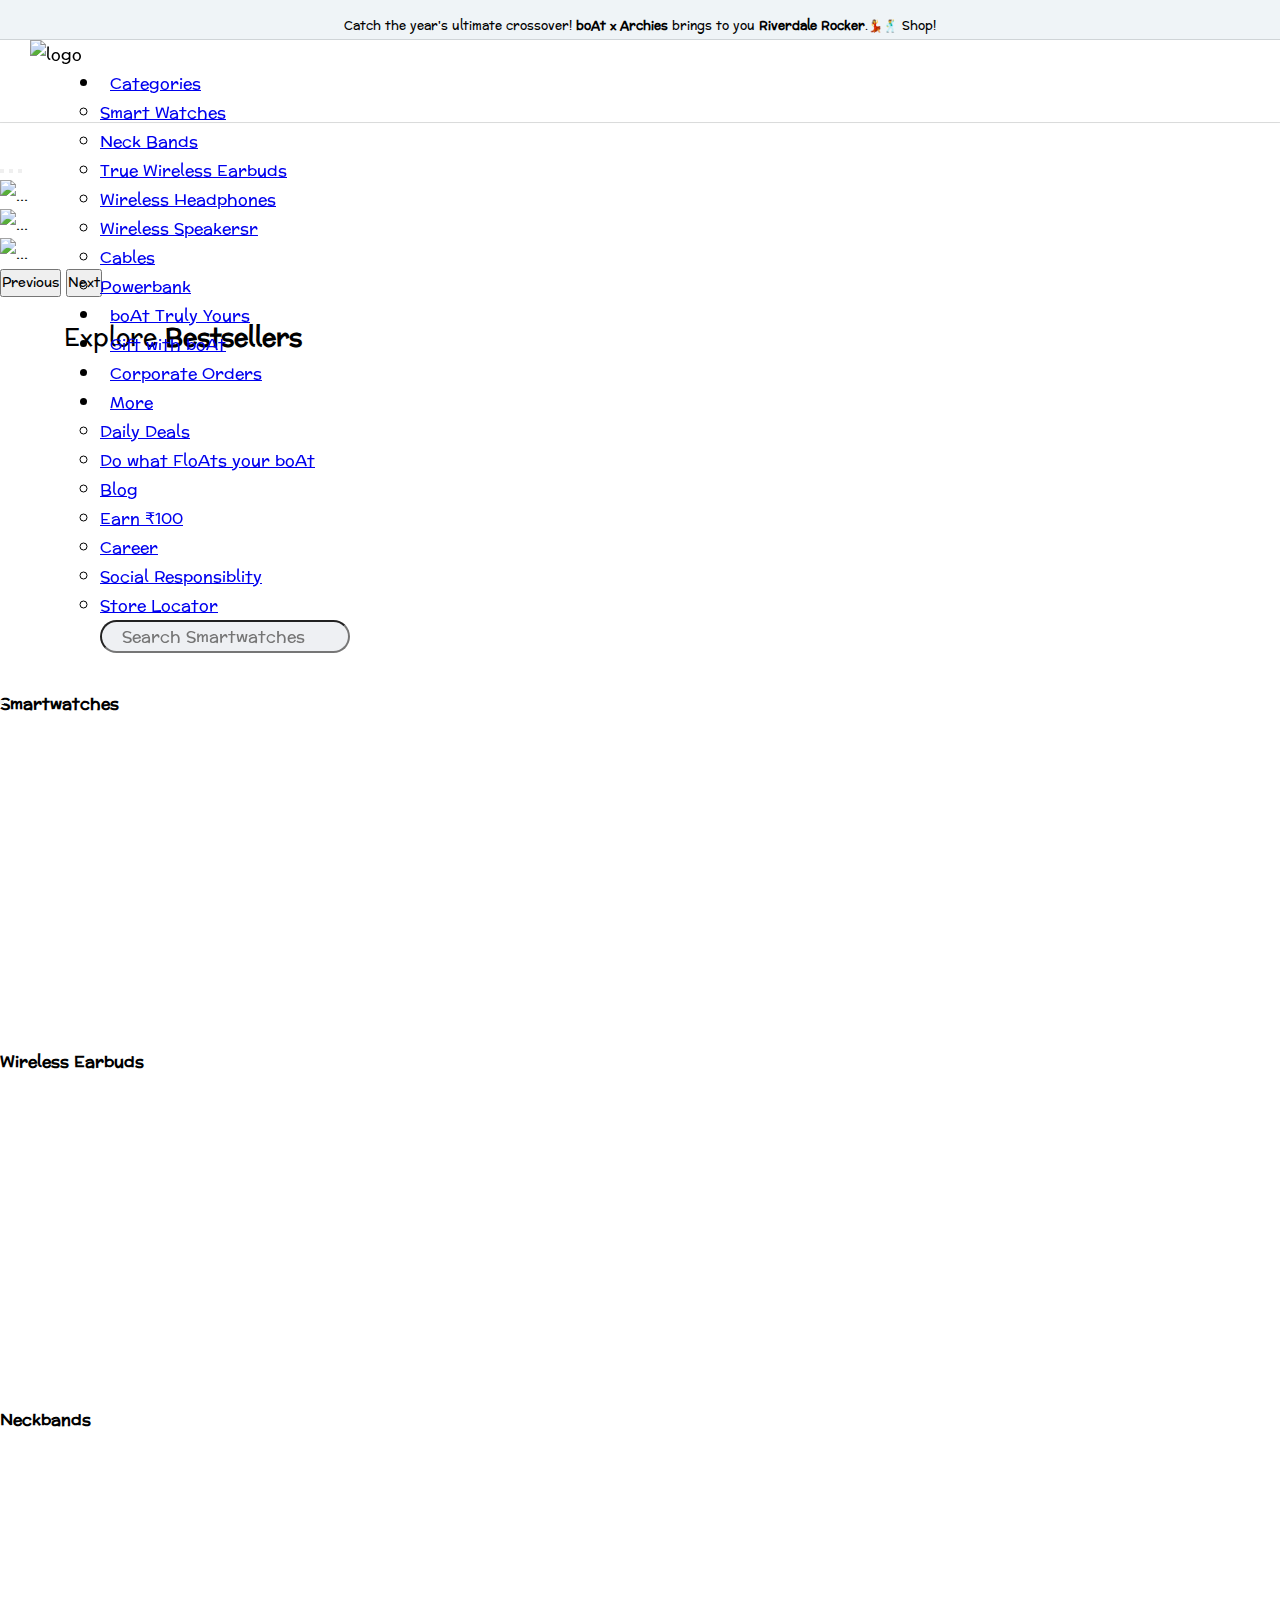
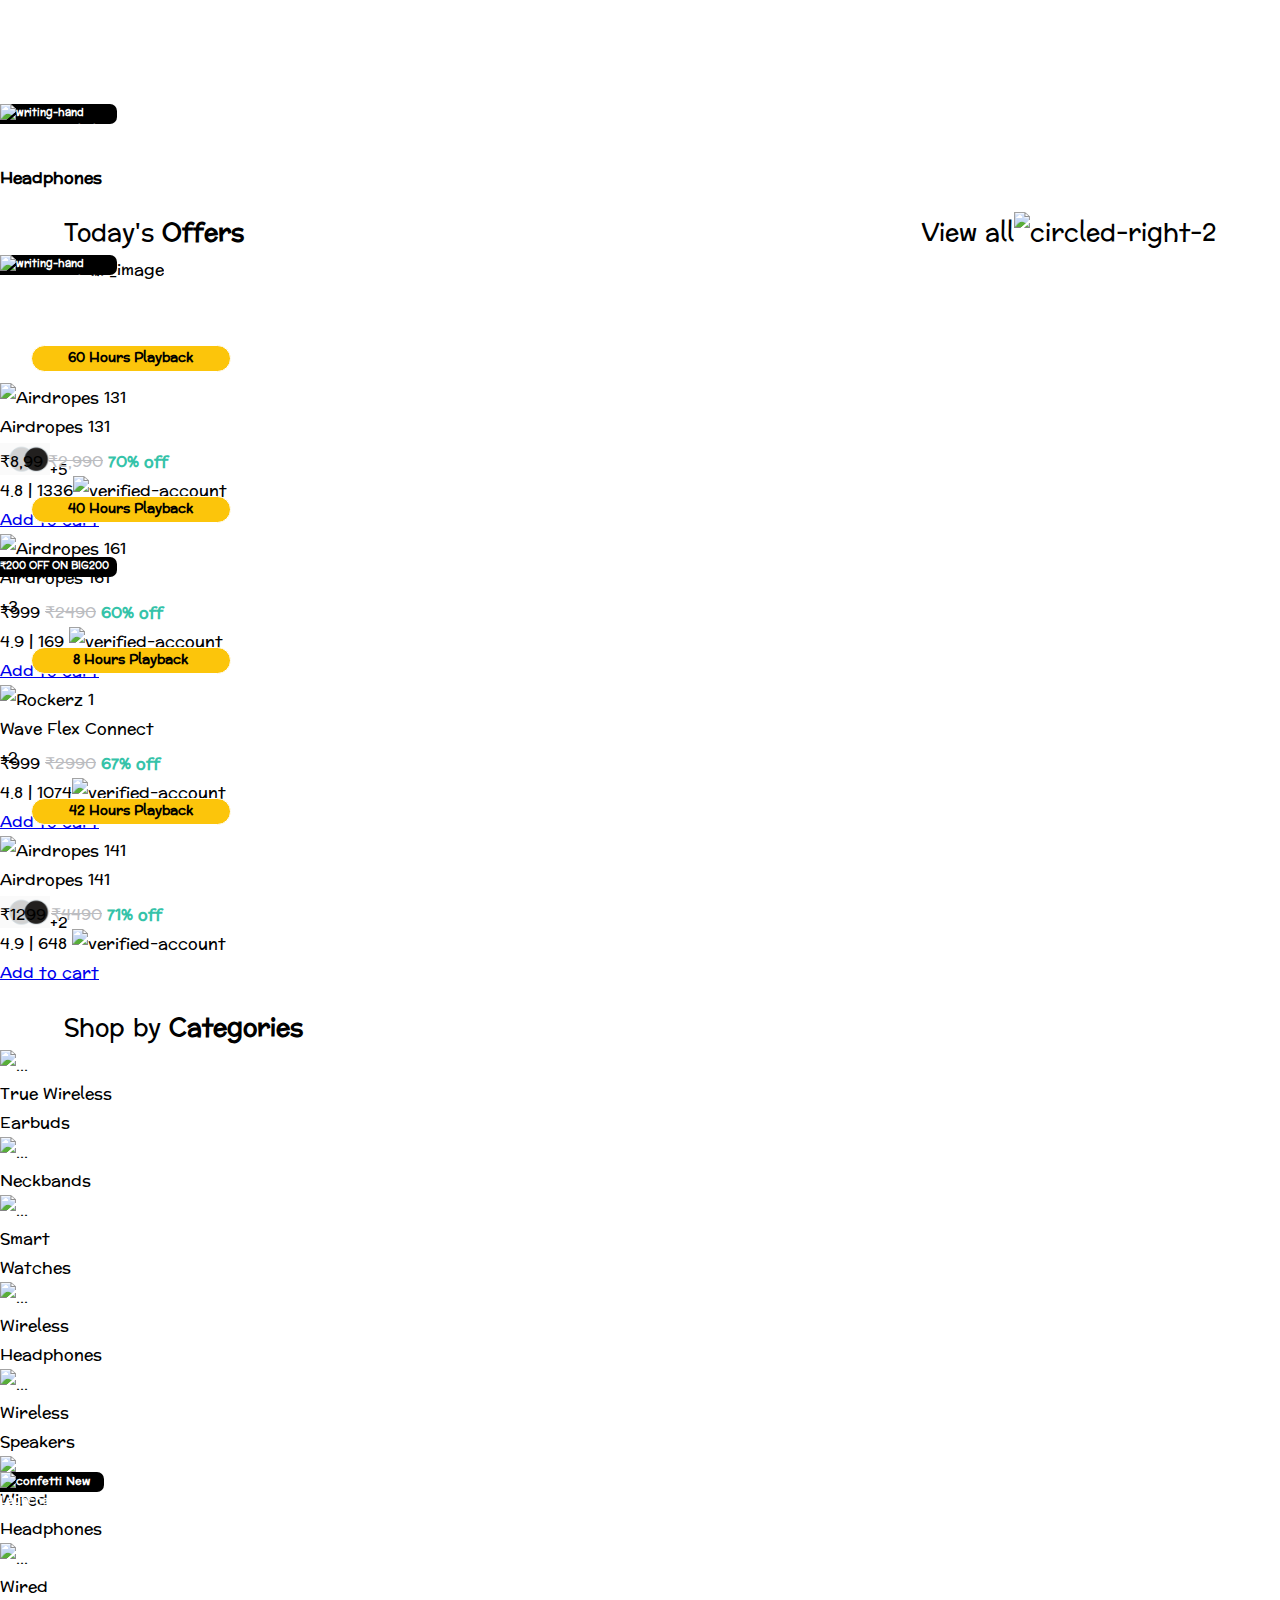
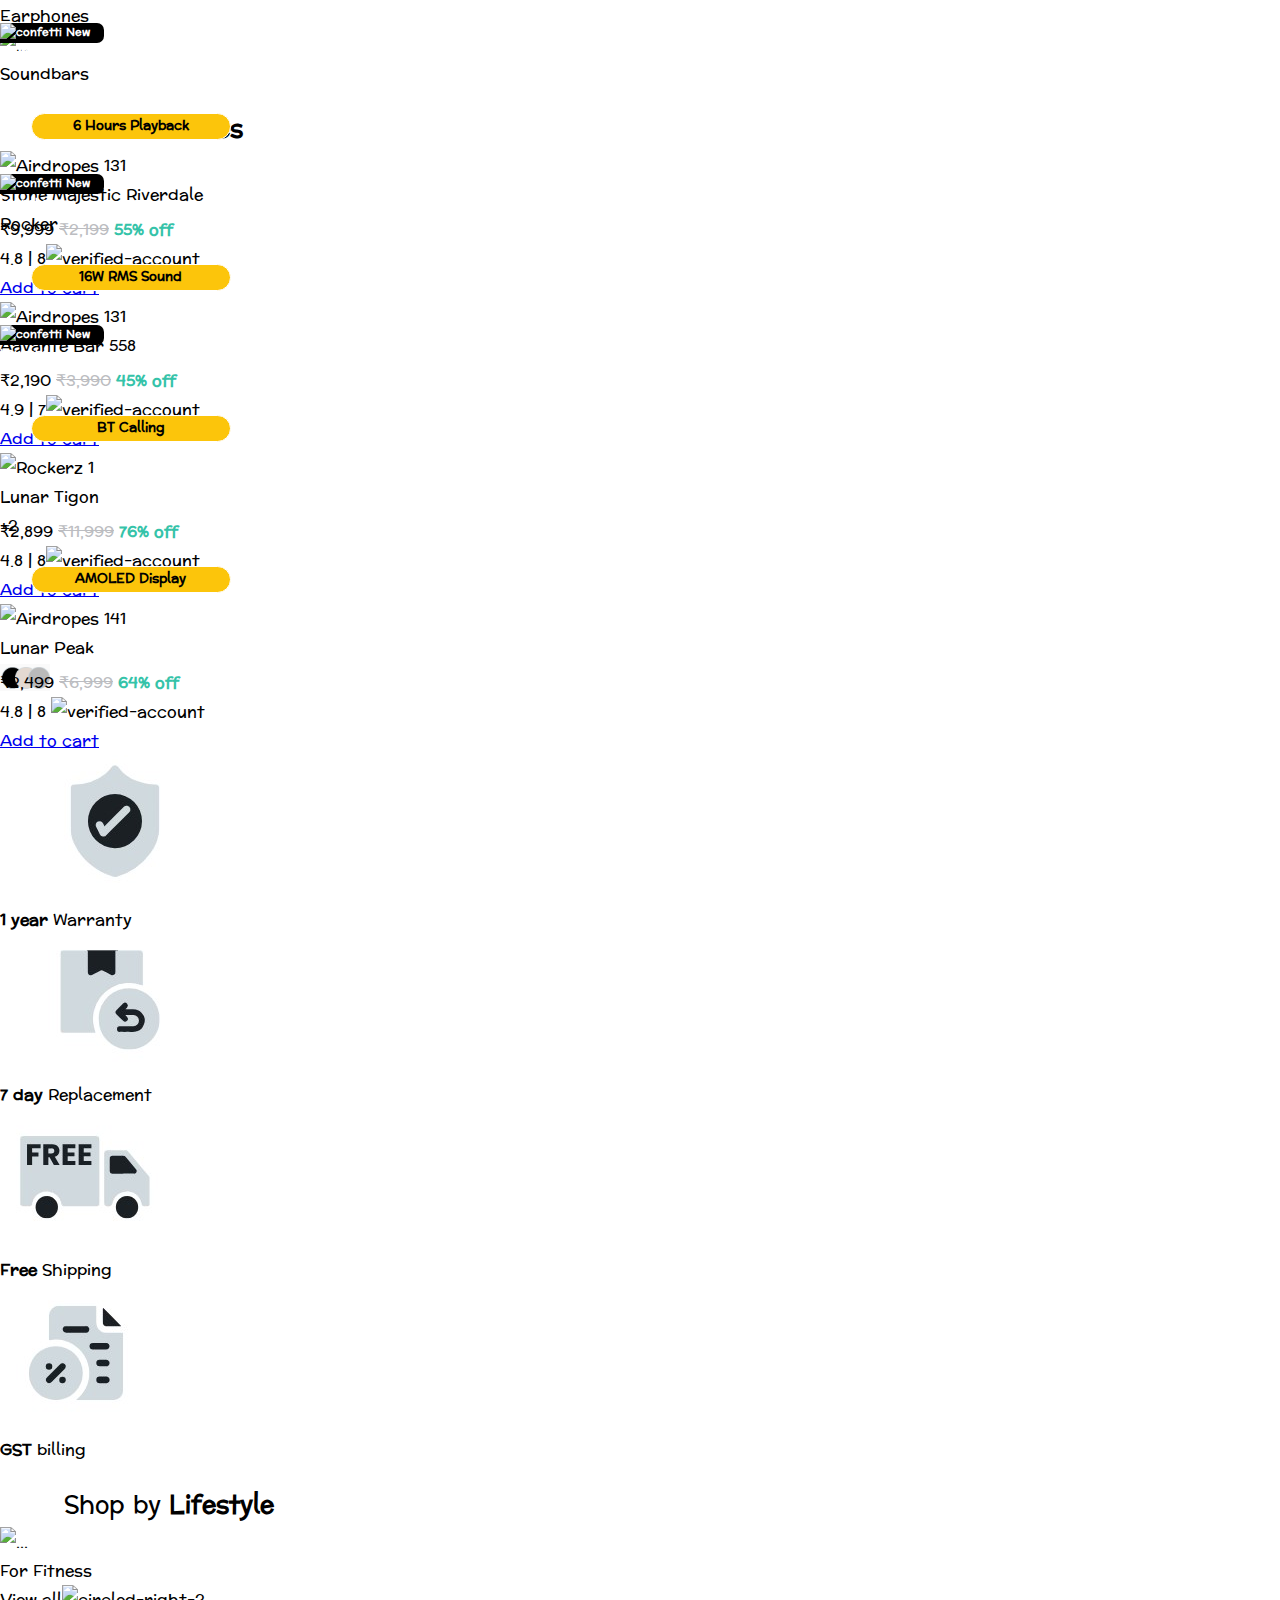
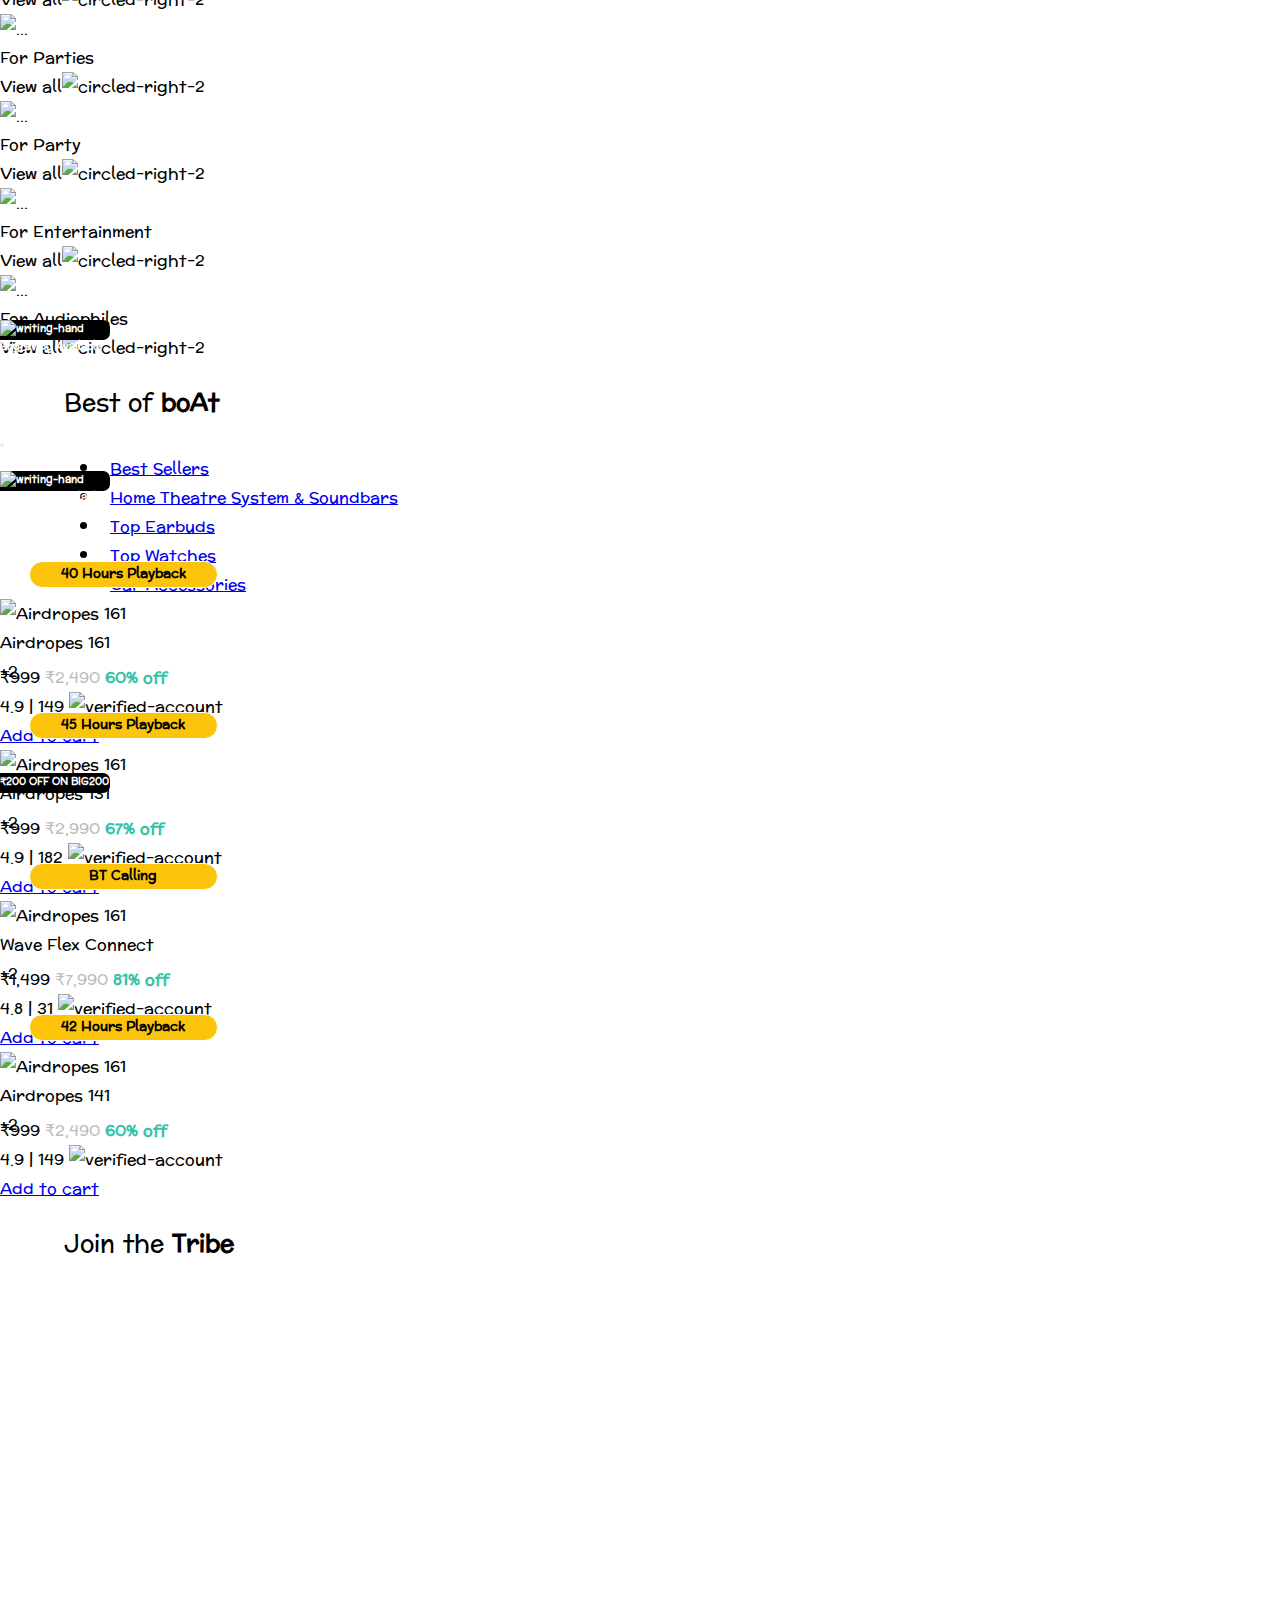
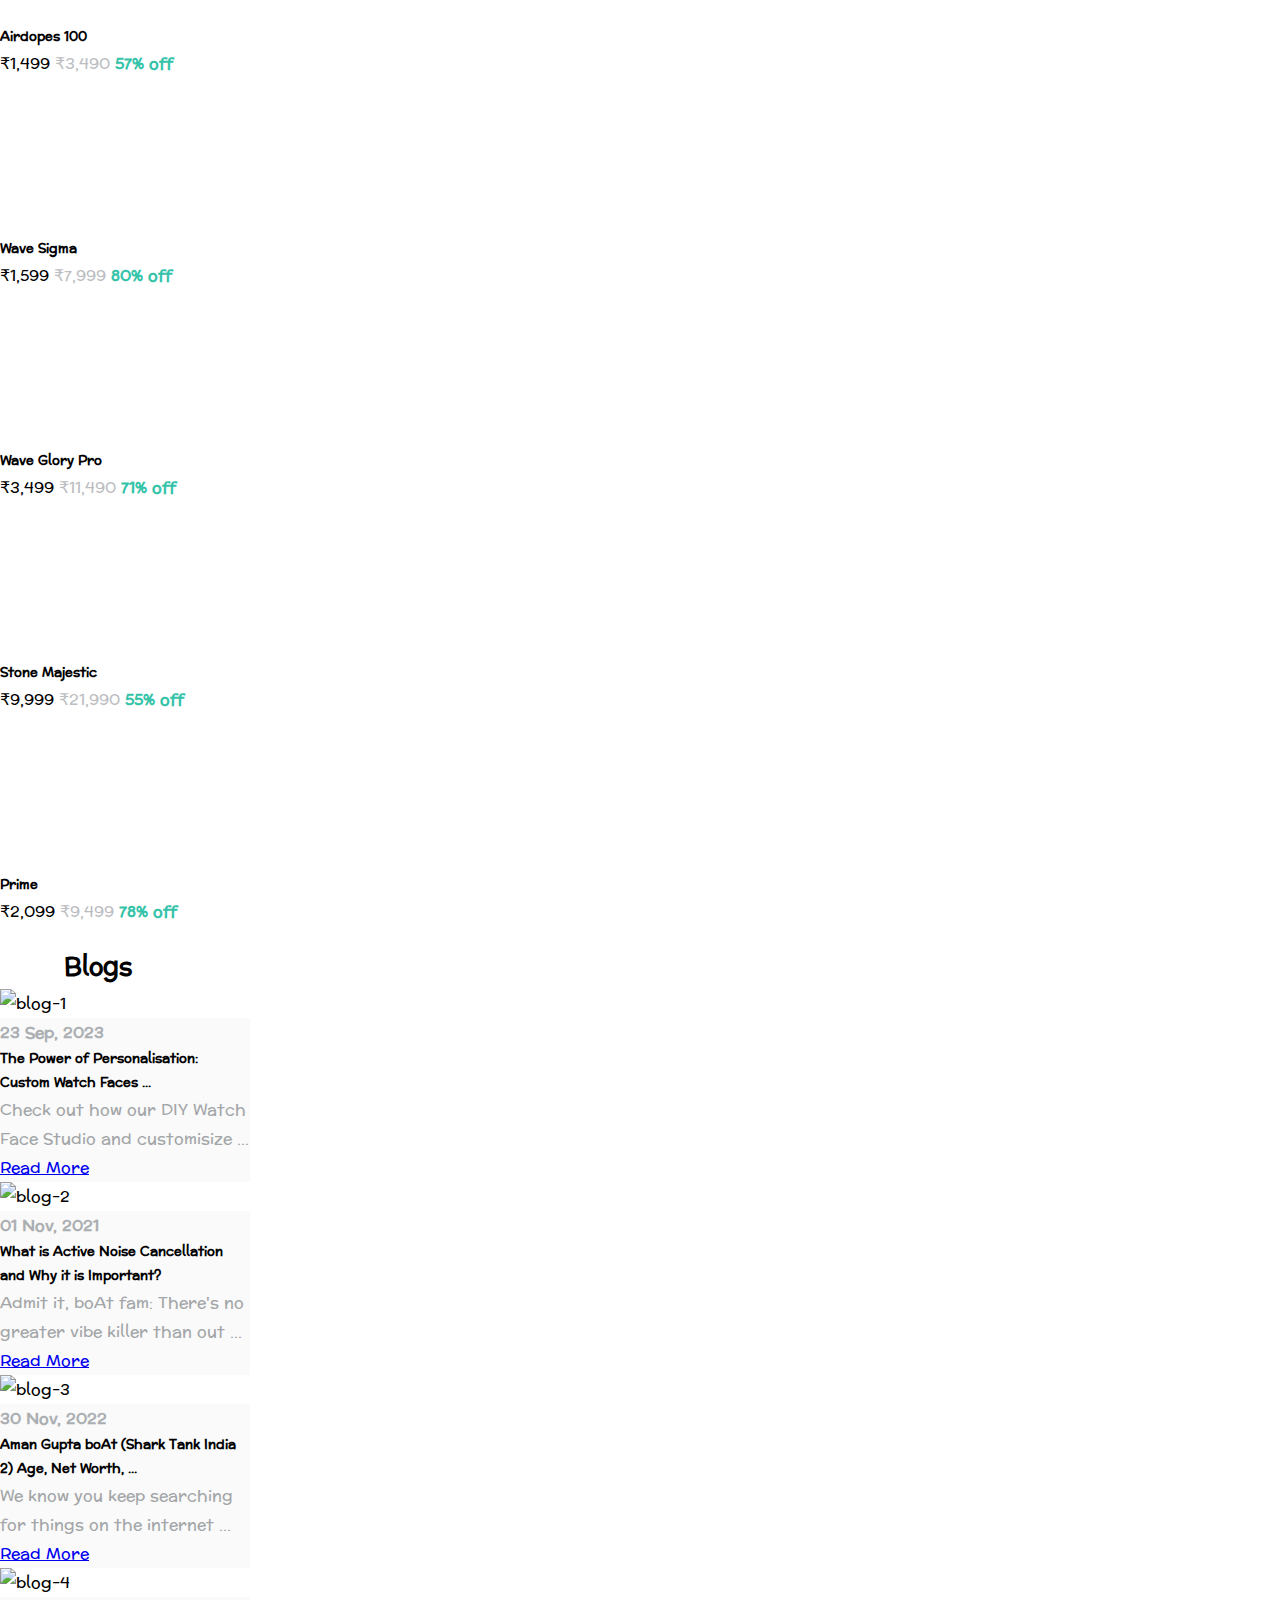
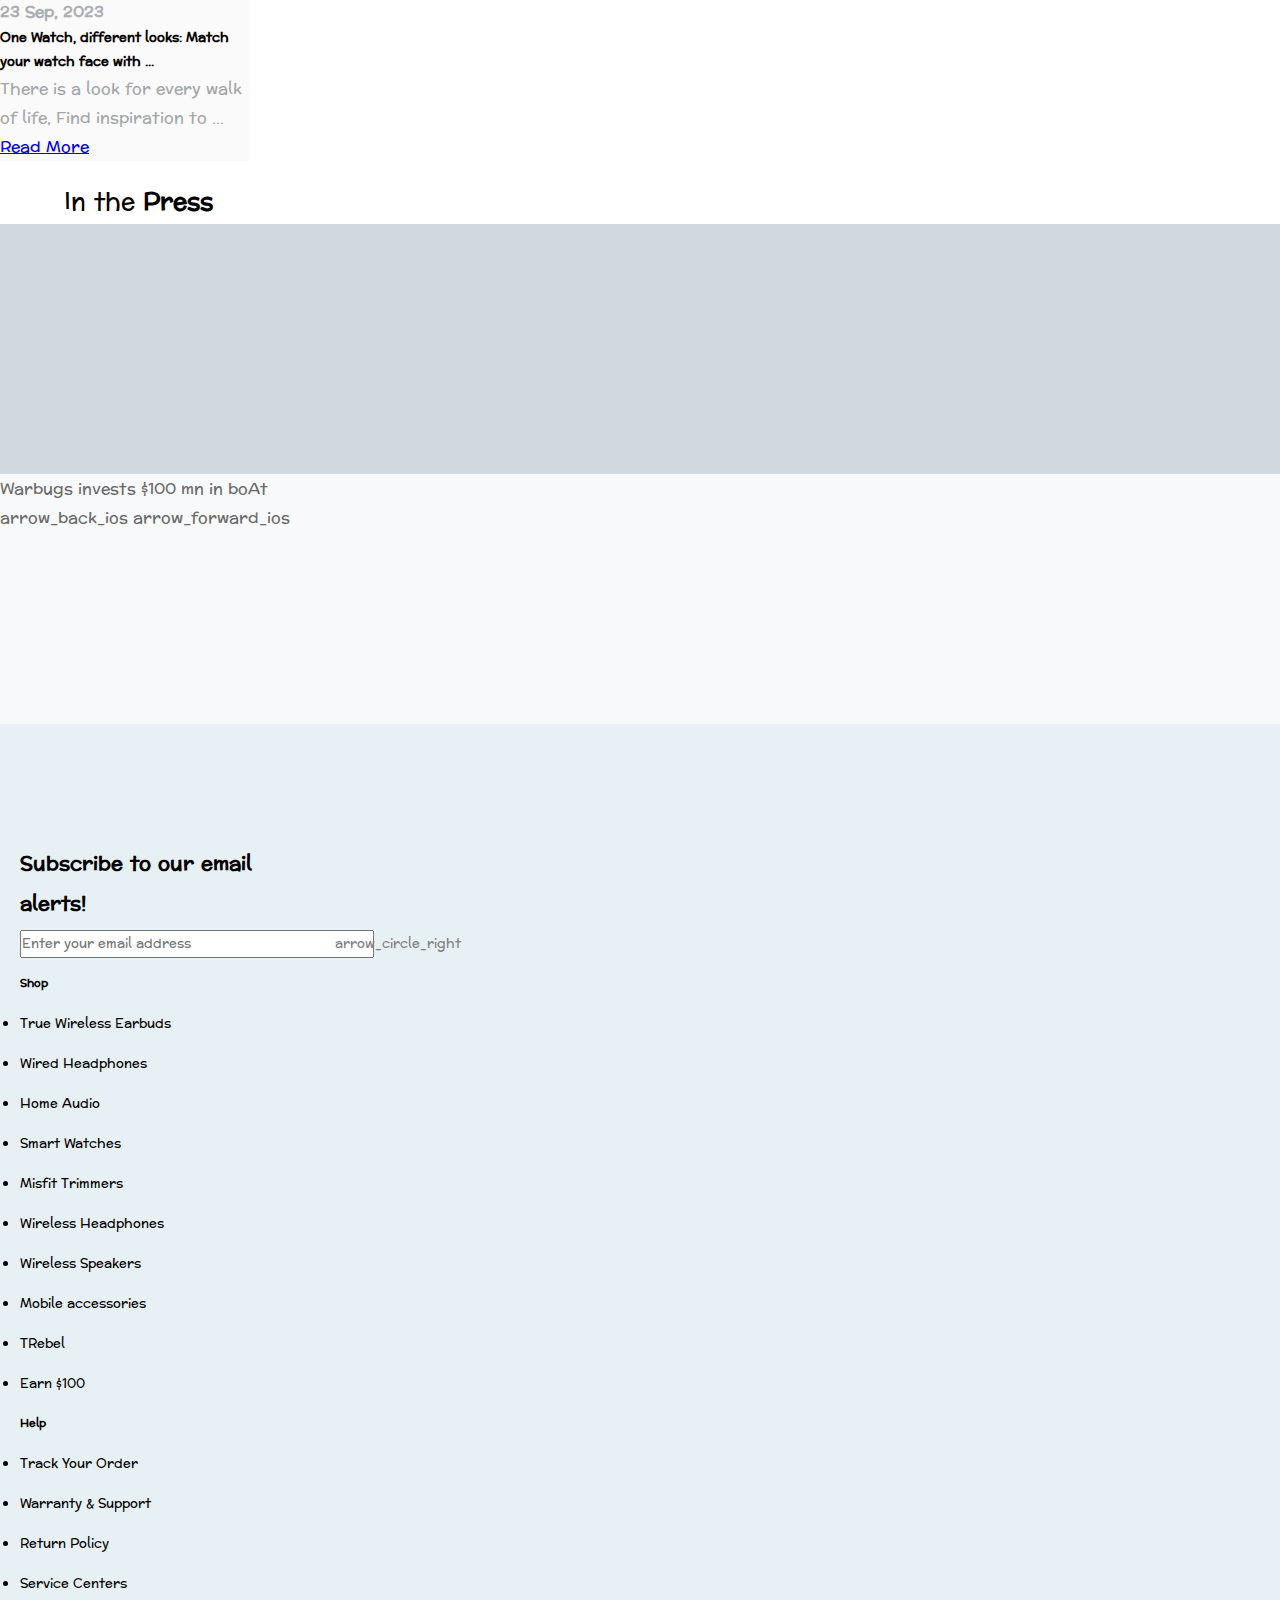
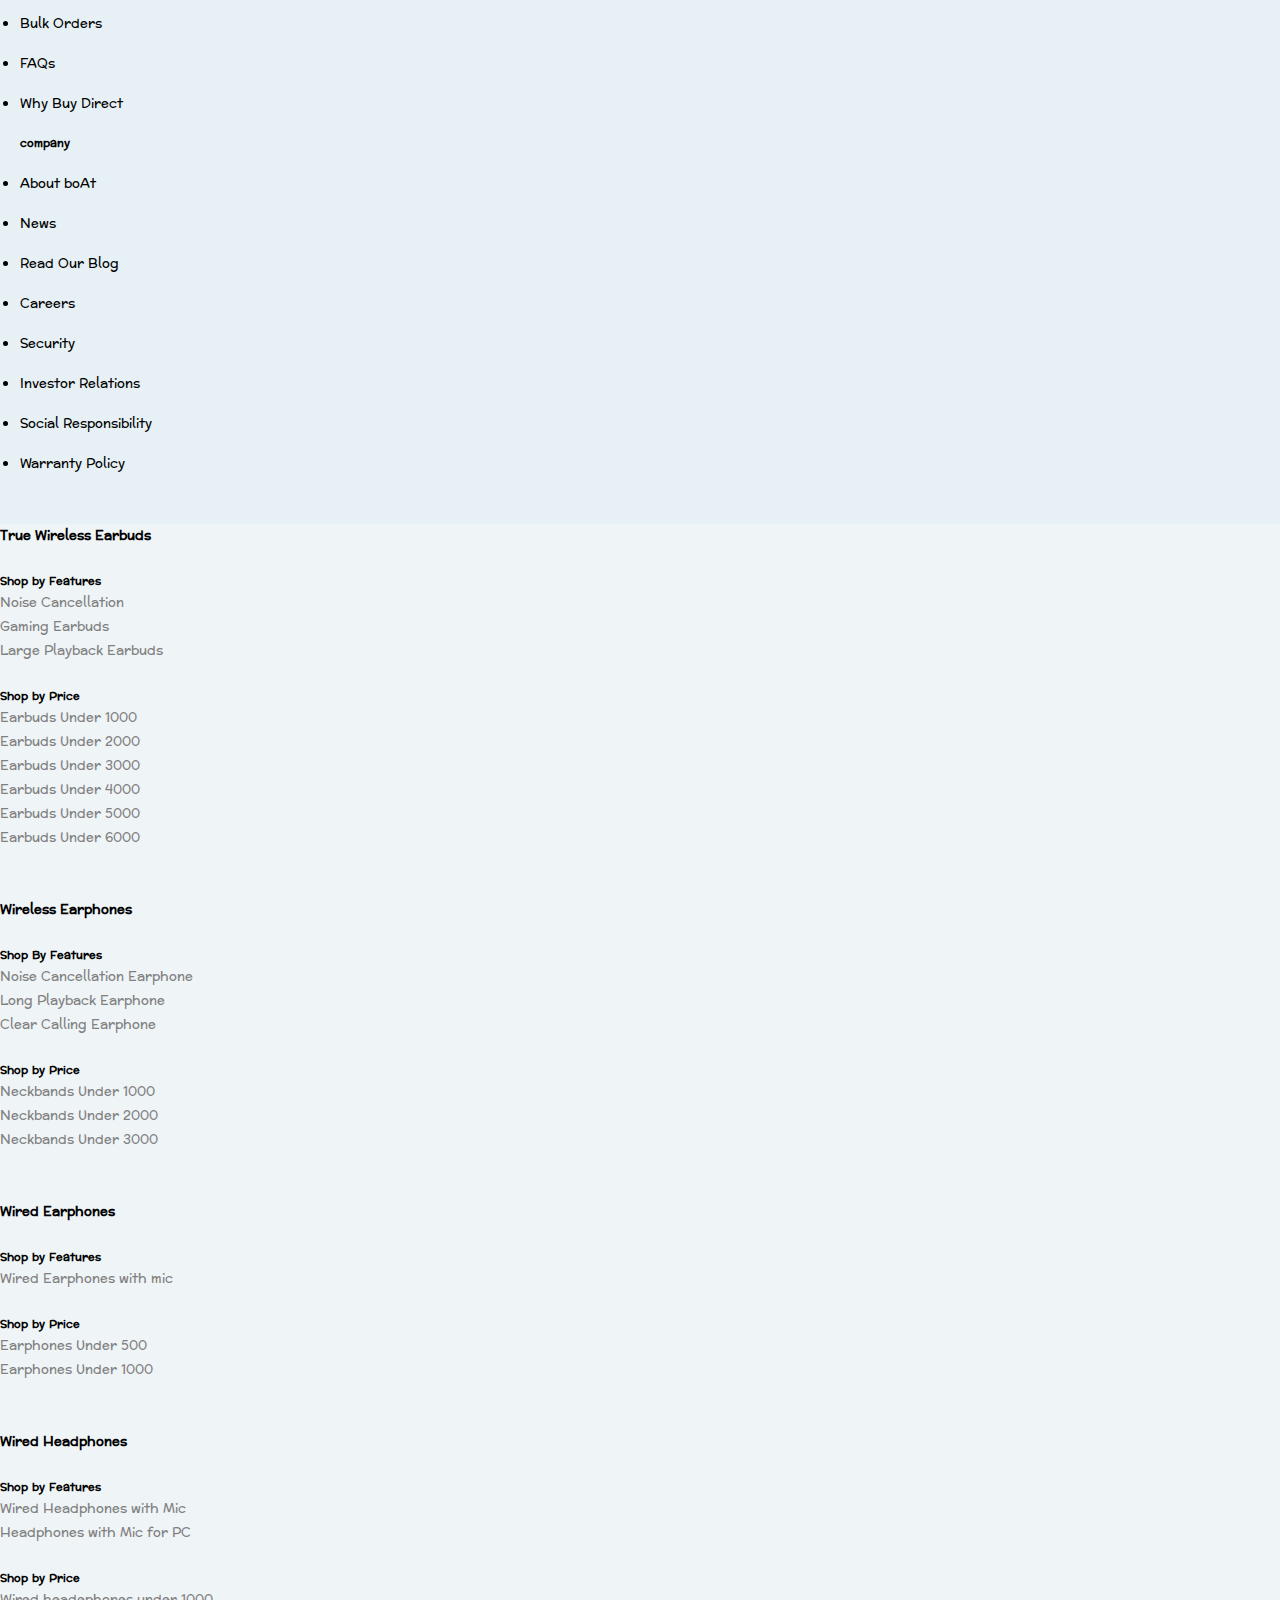
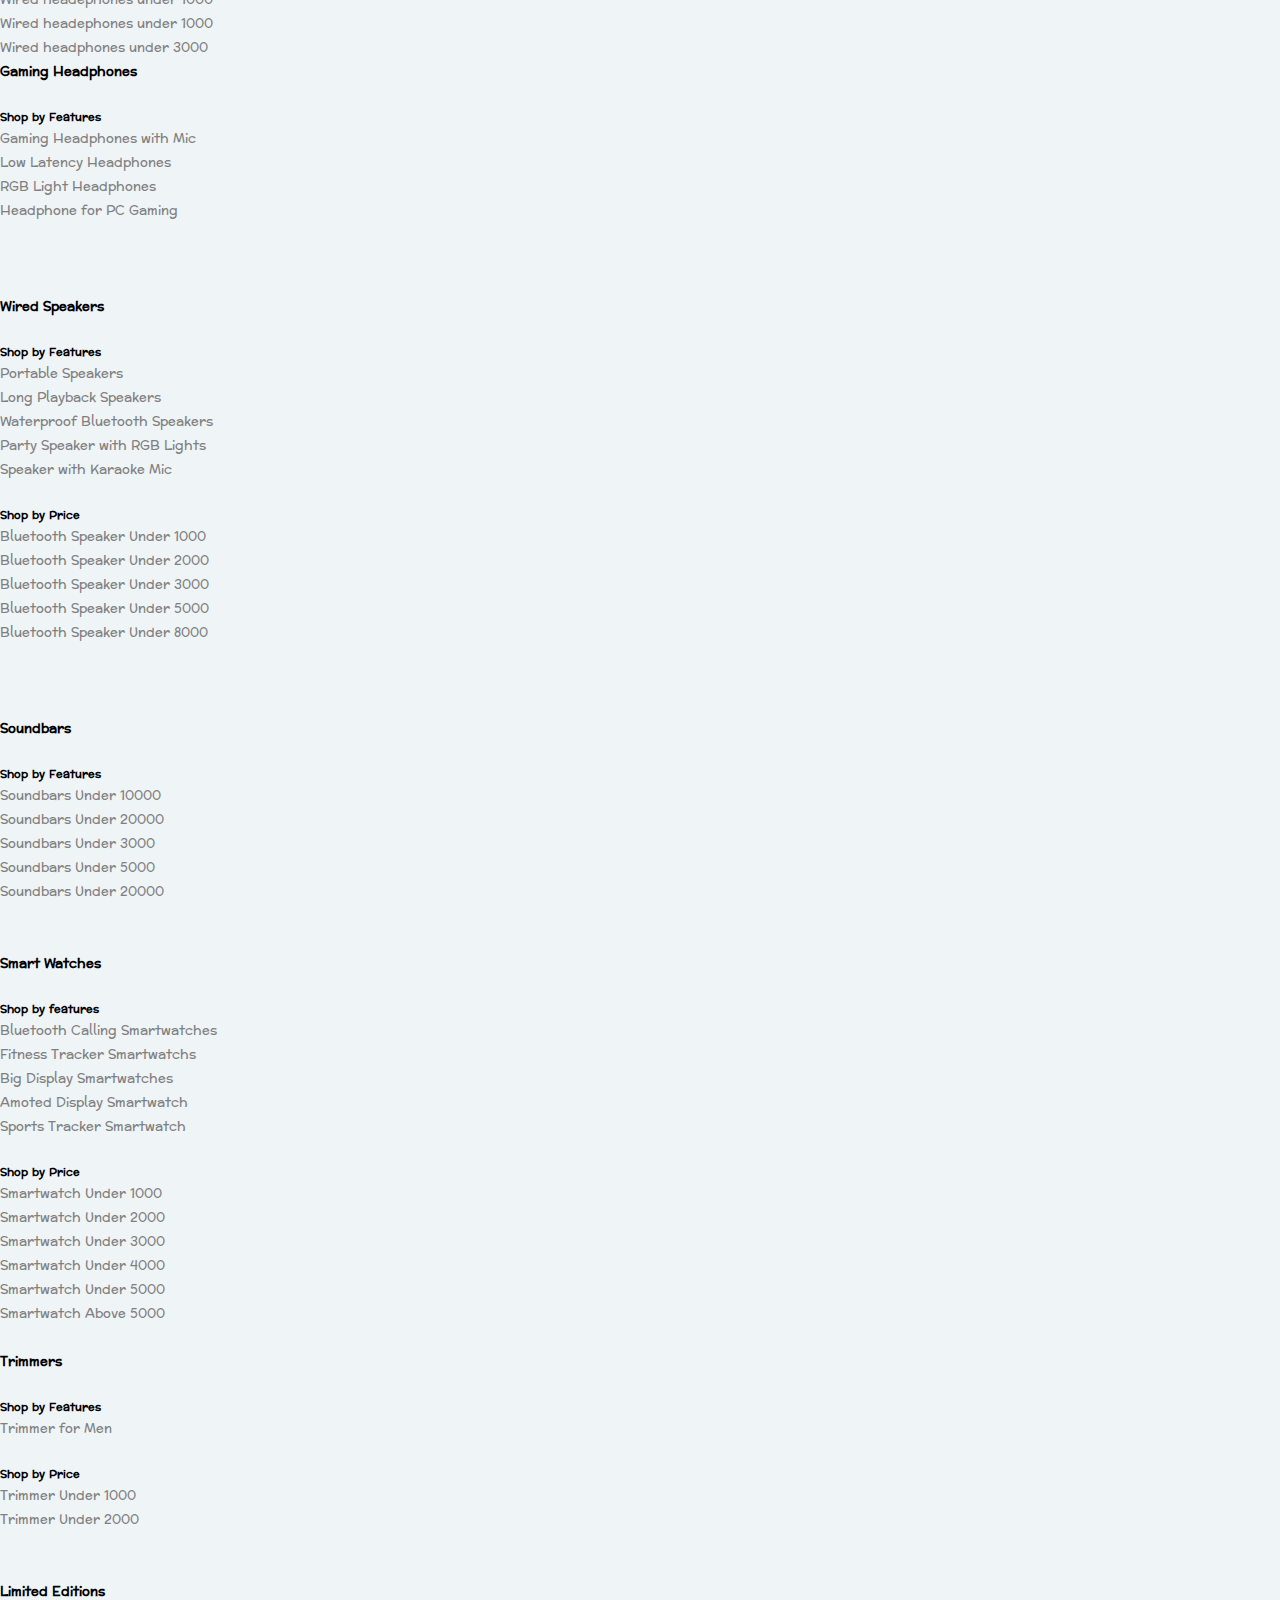
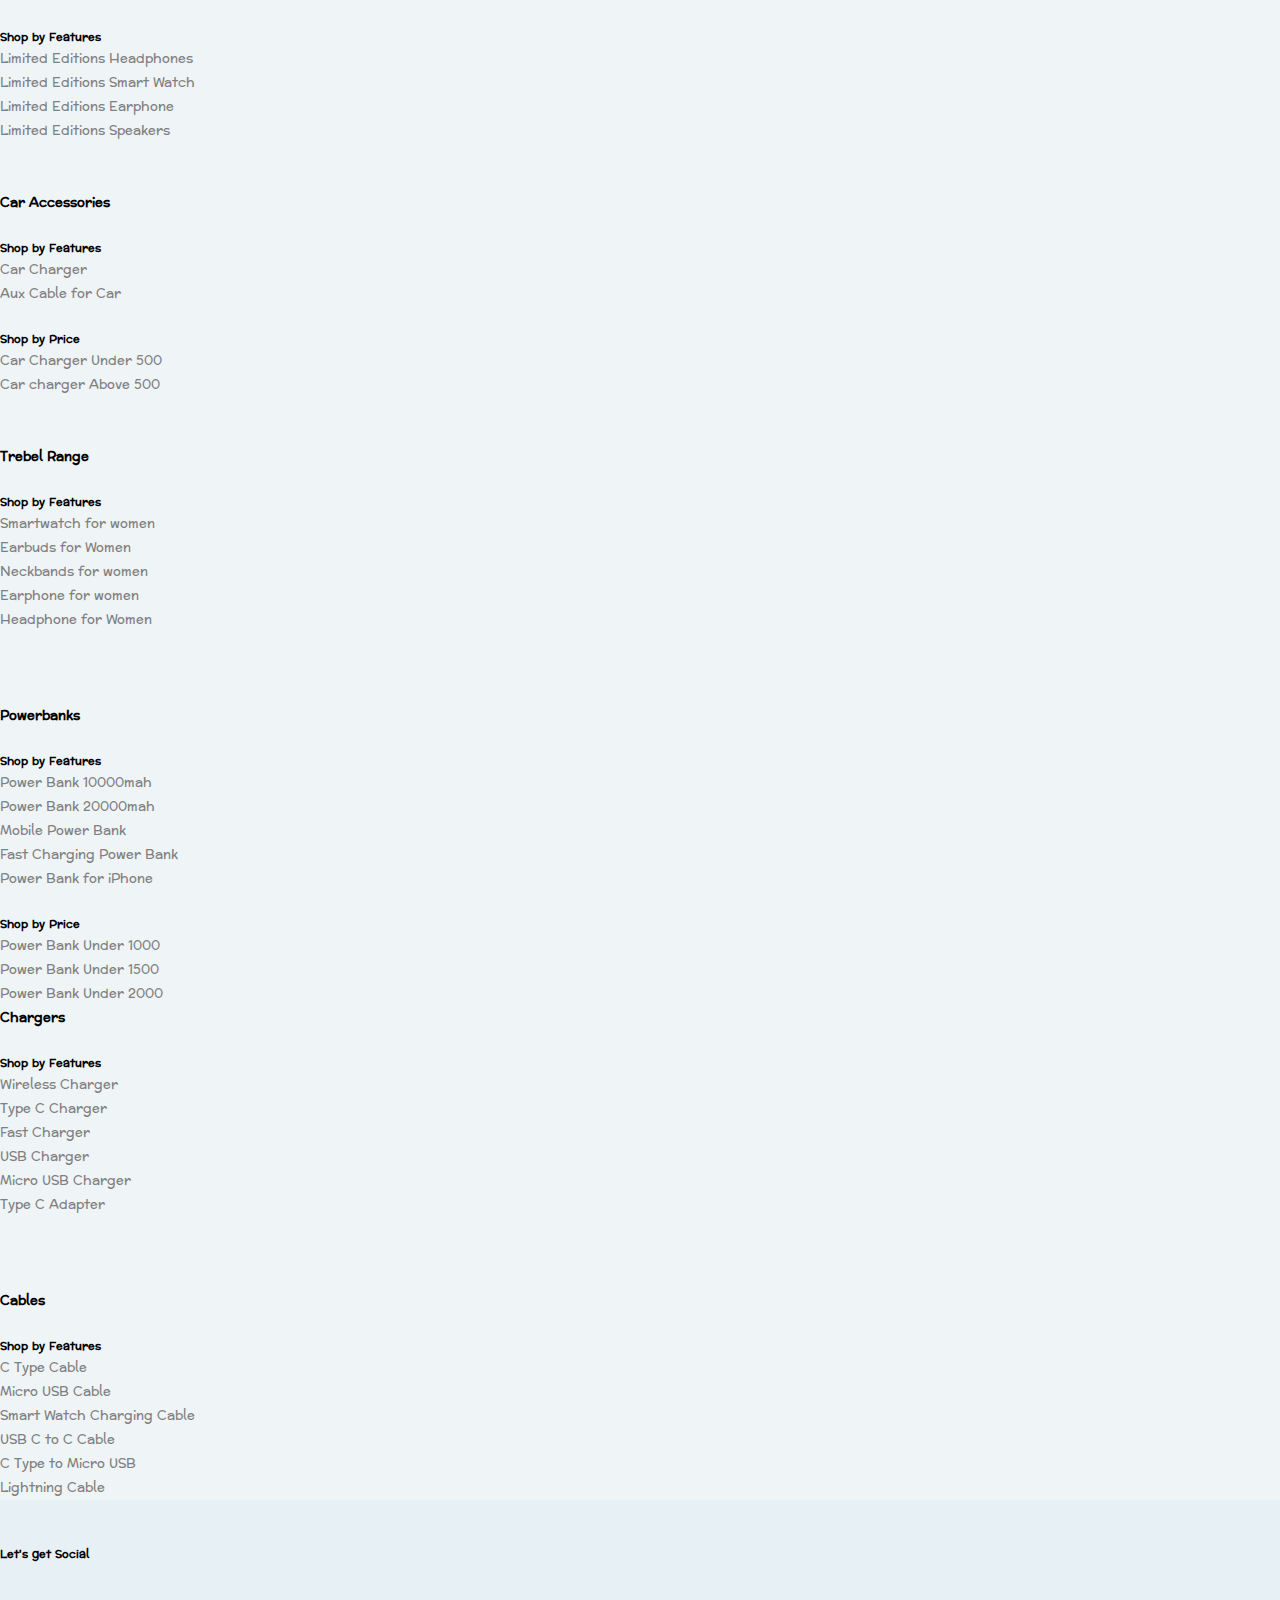
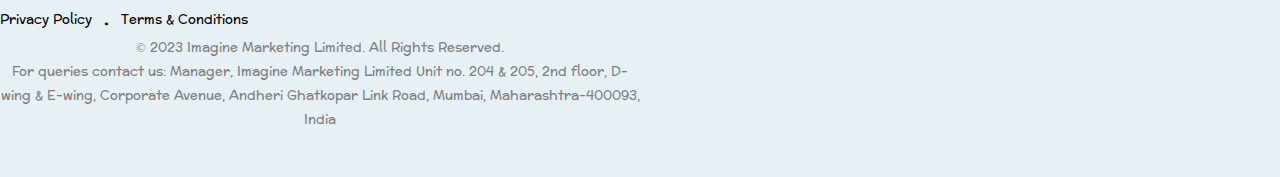
==== commit 3622da93: "Merge branch 'main' into sumit-day-5" ====
--- a/Bootstrap/index.html
+++ b/Bootstrap/index.html
@@ -1,9 +1,10 @@
 <!DOCTYPE html>
 <html lang="en">
+
 <head>
     <meta charset="UTF-8">
     <meta name="viewport" content="width=device-width, initial-scale=1.0">
-    <link href="https://cdn.jsdelivr.net/npm/bootstrap@5.3.2/dist/css/bootstrap.min.css" rel="stylesheet" integrity="sha384-T3c6CoIi6uLrA9TneNEoa7RxnatzjcDSCmG1MXxSR1GAsXEV/Dwwykc2MPK8M2HN" crossorigin="anonymous">
+  ++++++++++++++++++++++++++++++++++  <link href="https://cdn.jsdelivr.net/npm/bootstrap@5.3.2/dist/css/bootstrap.min.css" rel="stylesheet" integrity="sha384-T3c6CoIi6uLrA9TneNEoa7RxnatzjcDSCmG1MXxSR1GAsXEV/Dwwykc2MPK8M2HN" crossorigin="anonymous">
     <link rel="stylesheet" href="https://cdnjs.cloudflare.com/ajax/libs/font-awesome/6.5.1/css/all.min.css" integrity="sha512-DTOQO9RWCH3ppGqcWaEA1BIZOC6xxalwEsw9c2QQeAIftl+Vegovlnee1c9QX4TctnWMn13TZye+giMm8e2LwA==" crossorigin="anonymous" referrerpolicy="no-referrer" />
     <link rel="preconnect" href="https://fonts.googleapis.com">
     <link rel="preconnect" href="https://fonts.gstatic.com" crossorigin>
@@ -14,9 +15,11 @@
     
     <title>boAt-lifestyle</title>
     <link rel="stylesheet" href="./bootstrap.css">
-
+  
 </head>
+
 <body>
+  
    <!-- <Rantu's Section> -->
 
  <header>
@@ -135,7 +138,6 @@
         <div class="best-seller">
            <p>Explore <span id="best_r">Bestsellers</span></p> 
         </div>
-
 
         <div class="d-flex flex-row mb-4 justify-content-evenly flex-wrap" >
           <div class="p-2 ms-3 text-center para_r">
@@ -164,11 +166,6 @@
           </div>
         </div>
 
-
-
-
-        
-
         <div class="offers">
             <p>Today's <span id="offers_r">Offers</span></p>
             <p class="fs-6 fw-bold text-center view_all_r">View all<img width="22" height="22" src="https://img.icons8.com/windows/32/circled-right-2.png" alt="circled-right-2"/></p>
@@ -183,21 +180,7 @@
         </div>
 
    
-
-
-
-
-
-
-
-
-
-
-
-    <!-- <Haresh's Section> -->
-
-    
-    
+  <!-- <Haresh's Section> -->   
     <div class="d-flex justify-content-center gap-4 flex-wrap container1_h" >
             <div class="card card-hover_h" style="width: 260px; height: auto;" >
                 <img  src="https://cdn.shopify.com/s/files/1/0057/8938/4802/files/131_f04f74fd-45d4-4614-85cf-6ccf69c4cf90.jpg?v=1691395049" class="image_h card-img-top" alt="Airdropes 131">
@@ -414,7 +397,7 @@
              <p class="fs-3 fw-bolder text-center mt-2 mb-2">For <span id="pandya_h">Parties</span></p>
              <p class="fs-6 fw-bold text-center view_all_h">View all<img width="22" height="22" src="https://img.icons8.com/windows/32/circled-right-2.png" alt="circled-right-2"/></p>
         </div>
-
+       
         <div class="card d-flex flex-column align-items-center" style="width: 14rem;">
             <img src="https://www.boat-lifestyle.com/cdn/shop/files/Workaholic_2.png?v=1685083745" class="ayyar_h" alt="...">
              <p class="fs-3 fw-bolder text-center mt-2 mb-2">For <span id="pandya_h">Party</span></p>
@@ -435,8 +418,685 @@
 
     </div>
 
+
+
+      <!-- <Sameer's Section> -->
+
+    <div class="best-seller_S">
+        <p>Best of <span class="best_S">boAt</span></p>
+    </div>
+    <nav class="navbar navbar-expand-lg navbar-light ">
+        <div class="container-fluid">
+    
+            <button class="navbar-toggler" type="button" data-bs-toggle="collapse" data-bs-target="#navbarSupportedContent"
+                aria-controls="navbarSupportedContent" aria-expanded="false" aria-label="Toggle navigation">
+                <span class="navbar-toggler-icon"></span>
+            </button>
+            <div class="collapse navbar-collapse" id="navbarSupportedContent">
+                <ul class="navbar-nav me-auto mb-2 mb-lg-3  ms-lg-5 gap-4">
+                    <li class="nav-item ">
+                        <a class="nav-link" href="#">Best Sellers</a>
+                    </li>
+                    <li class="nav-item">
+                        <a class="nav-link" href="#">Home Theatre System & Soundbars</a>
+                    </li>
+                    <li class="nav-item">
+                        <a class="nav-link" href="#">Top Earbuds</a>
+                    </li>
+                    <li class="nav-item">
+                        <a class="nav-link" href="#">Top Watches</a>
+                    </li>
+                    <li class="nav-item">
+                        <a class="nav-link" href="#">Car Accessories</a>
+                    </li>
+                </ul>
+            </div>
+        </div>
+    </nav>
+      <!-- card-part(sameer) -->
+    <div class=" d-flex gap-4 justify-content-evenly flex-wrap">
+        <div style="height: auto; width: 245px;" class="card card-hover_S">
+            <img src="https://cdn.shopify.com/s/files/1/0057/8938/4802/files/AD_161.jpg?v=1686297917"
+                class="image_S card-img-top" alt="Airdropes 161">
+            <div class=" card-body">
+                <div style=" height: 35px;" class="d-flex justify-content-between ">
+                    <p class="card-title fw-bold fs-6 ">Airdropes 161</p>
+                    <p><img src="https://encrypted-tbn1.gstatic.com/images?q=tbn:ANd9GcQLtOeq7bpgRHJb8aVO7yrY5aO-GFWdktJajbZxqC04TVbrYRLX"
+                            class="image_S1" alt="">+2</p>
+                </div>
+                <div class="Availabe_S">
+                    <p><img width="15" height="15" src="https://img.icons8.com/emoji/48/writing-hand.png"
+                        alt="writing-hand"/>Engraving Available</p>
+                </div>
+                <div class="playback_S">
+                    <p>40 Hours Playback</p>
+                </div>
+
+                <div class="d-flex flex-column">
+                    <p class="text-center"><span class="fw-bolder fs-5">₹999</span> <span
+                            class="fs-6 text-decoration-line-through" style="color:rgb(188,189,193);">₹2,490</span>
+                        <span style="color:rgb(53,195,169); font-weight: 700;">60% off</span><br>
+                        <i class="fa-solid fa-star" style="color: #ffdd00;"></i> 4.9 | 149 <img width="20" height="20"
+                            src="https://img.icons8.com/3d-fluency/94/verified-account.png" alt="verified-account"/>
+                    </p>
+
+                    <a href="#" class="btn btn-dark btn-hover_S">Add to cart</a>
+
+                </div>
+            </div>
+        </div>
+
+        <div style="height: auto; width: 245px;" class="card card-hover_S">
+            <img src="https://cdn.shopify.com/s/files/1/0057/8938/4802/files/AD_131_e7e95f2c-0bb3-492e-89df-613a2cfb792f.jpg?v=1686297917"
+                class="image_S card-img-top" alt="Airdropes 161">
+            <div class=" card-body">
+                <div style=" height: 35px;" class="d-flex justify-content-between airdropes">
+                    <p class="card-title fw-bold fs-6">Airdropes 131</p>
+                    <p><img src="https://encrypted-tbn0.gstatic.com/images?q=tbn:ANd9GcRKnPCu9E0W0gJICDSjD6VD0p8XUlvzZfIESyktPShwFKYrKhjY" class="image_S1" alt="">+2</p>
+                </div>
+                <div class="Availabe_S">
+                    <p><img width="15" height="15" src="https://img.icons8.com/emoji/48/writing-hand.png" alt="writing-hand" />
+                         Engraving Available</p>
+                </div>
+                <div class="playback_S">
+                    <p>45 Hours Playback</p>
+                </div>
+
+                <div class="d-flex flex-column">
+                    <p class="text-center"><span class="fw-bolder fs-5">₹999</span> <span
+                            class="fs-6 text-decoration-line-through" style="color:rgb(188,189,193);">₹2,990</span>
+                        <span style="color:rgb(53,195,169); font-weight: 700;">67% off</span><br>
+                        <i class="fa-solid fa-star" style="color: #ffdd00;"></i> 4.9 | 182 <img width="20" height="20"
+                            src="https://img.icons8.com/3d-fluency/94/verified-account.png" alt="verified-account"/></p>
+
+                    <a href="#" class="btn btn-dark btn-hover_S">Add to cart</a>
+
+                </div>
+            </div>
+        </div>
+
+        <div style="height: auto; width: 245px;" class="card card-hover_S">
+            <img src="https://cdn.shopify.com/s/files/1/0057/8938/4802/files/Wave_Flex_Connect.jpg?v=1689751649"
+                class="image_S card-img-top" alt="Airdropes 161">
+            <div class=" card-body">
+                <div style=" height: 35px;" class="d-flex justify-content-between airdropes">
+                    <p class="card-title fw-bold fs-6">Wave Flex Connect</p>
+                    <p><img src="https://encrypted-tbn1.gstatic.com/images?q=tbn:ANd9GcQLtOeq7bpgRHJb8aVO7yrY5aO-GFWdktJajbZxqC04TVbrYRLX"
+                            class="image_S1" alt="">+2</p>
+                </div>
+
+                <div class="playback_S">
+                    <p>BT Calling</p>
+                </div>
+                    <div class="d-flex flex-column">
+                    <p class="text-center"><span class="fw-bolder fs-5">₹1,499</span> <span
+                            class="fs-6 text-decoration-line-through" style="color:rgb(188,189,193);">₹7,990</span>
+                        <span style="color:rgb(53,195,169); font-weight: 700;">81% off</span><br>
+                        <i class="fa-solid fa-star" style="color: #ffdd00;"></i> 4.8 | 31 <img width="20" height="20"
+                            src="https://img.icons8.com/3d-fluency/94/verified-account.png" alt="verified-account" />
+                    </p>
+
+                    <a href="#" class="btn btn-dark btn-hover_S">Add to cart</a>
+
+                </div>
+            </div>
+        </div>
+
+        <div style="height: auto; width: 245px;" class="card card-hover_S">
+            <img src="https://cdn.shopify.com/s/files/1/0057/8938/4802/files/AD_141_d277995b-31ae-420d-b5b4-1161515335ed.jpg?v=1687428689"
+                class="image_S card-img-top" alt="Airdropes 161">
+            <div class=" card-body">
+                <div style=" height: 35px;" class="d-flex justify-content-between airdropes">
+                    <p class="card-title fw-bold fs-6">Airdropes 141</p>
+                    <p><img src="https://encrypted-tbn1.gstatic.com/images?q=tbn:ANd9GcQLtOeq7bpgRHJb8aVO7yrY5aO-GFWdktJajbZxqC04TVbrYRLX"
+                            class="image_S1" alt="">+2</p>
+                </div>
+                <div class="Availabe_S">
+                    <p>₹200 OFF ON BIG200</p>
+                </div>
+                <div class="playback_S">
+                    <p>42 Hours Playback</p>
+                </div>
+
+                <div class="d-flex flex-column">
+                    <p class="text-center"><span class="fw-bolder fs-5">₹999</span> <span
+                            class="fs-6 text-decoration-line-through" style="color:rgb(188,189,193);">₹2,490</span>
+                        <span style="color:rgb(53,195,169); font-weight: 700;">60% off</span><br>
+                        <i class="fa-solid fa-star" style="color: #ffdd00;"></i> 4.9 | 149 <img width="20" height="20"
+                            src="https://img.icons8.com/3d-fluency/94/verified-account.png" alt="verified-account" />
+                    </p>
+
+                    <a href="#" class="btn btn-dark btn-hover_S">Add to cart</a>
+
+                </div>
+            </div>
+        </div>
+    </div>
+
+    <!-- tribe-part(sameer) -->
+    <div class="best-seller_S">
+        <p>Join the <span class="best_S">Tribe</span></p>
+    </div>
+
+    <div class="d-flex flex-wrap justify-content-evenly gap-4">
+
+        <div style="width: 210px;" class="card card-hover_S" >
+            <video src="https://www.boat-lifestyle.com/cdn/shop/files/quinn_n8398cnfdzlxagw1ywk4qsxr.mp4" autoplay muted loop preload="auto" style="height: 350px; width: 13rem;"></video>
+
+            <div class="position-image"><img
+                    src="https://cdn.shopify.com/s/files/1/0057/8938/4802/products/2_257ea3cf-47d8-47db-97dc-8878c43d0c25_200x200.png?v=1668424790" width="45px" alt=""></div>
+            <div class="card-body">
+                <h5 class="card-title text-center fs-6 mt-4">Airdopes 100</h5>
+                <p class="text-center"><span class="fw-bolder fs-6">₹1,499</span> <span
+                        class="fs-6 text-decoration-line-through" style="color:rgb(188,189,193);">₹3,490</span> <span
+                        style="color:rgb(53,195,169); font-weight: 600;">57% off</span></p>
+            </div>
+        </div>
+
+        <div style="width: 210px;" class="card card-hover_S" >
+            <video src="https://www.boat-lifestyle.com/cdn/shop/files/quinn_j88xq8kqgwevksxkcw33z5ub.mp4" 
+            autoplay muted loop preload="auto"  style=" width: auto;"></video>
+            <div class="position-image"><img
+                    src="https://cdn.shopify.com/s/files/1/0057/8938/4802/files/WaveSigma-FI_Biege01_200x200.png?v=1692856673"
+                    width="45px" alt=""></div>
+            <div class="card-body">
+                <h5 class="card-title text-center fs-6 mt-4">Wave Sigma</h5>
+
+                <p class="text-center"><span class="fw-bolder fs-6">₹1,599</span> <span
+                        class="fs-6 text-decoration-line-through" style="color:rgb(188,189,193);">₹7,999</span> <span
+                        style="color:rgb(53,195,169); font-weight: 600;">80% off</span></p>
+            </div>
+        </div>
+        <div style="width: 196px;" class="card card-hover_S" >
+            <video src="https://www.boat-lifestyle.com/cdn/shop/files/quinn_qmg4zde9msqpdgmksx9bcuch.mp4" autoplay muted loop preload="auto"  style=" width: 195px;"></video>
+
+            <div class="position-image"><img
+                    src="https://cdn.shopify.com/s/files/1/0057/8938/4802/files/WaveGenesisPro-FI_Orange01_fa9e528c-84c9-4a86-a0ed-6e31aba5364b_200x200.png?v=1697097677"
+                    width="45px" alt=""></div>
+            <div class="card-body">
+                <h5 class="card-title text-center fs-6 mt-4">Wave Glory Pro</h5>
+
+                <p class="text-center"><span class="fw-bolder fs-6">₹3,499</span> <span
+                        class="fs-6 text-decoration-line-through" style="color:rgb(188,189,193);">₹11,490</span> <span
+                        style="color:rgb(53,195,169); font-weight: 600;">71% off</span></p>
+            </div>
+        </div>
+
+        <div style="width: 196px;" class="card card-hover_S" >
+            <video src="https://www.boat-lifestyle.com/cdn/shop/files/quinn_gk1ijtpehxlumfqzzs76zwgs.mp4" autoplay muted loop preload="auto"  style=" width: 195px;"></video>
+            <div class="position-image"><img
+                    src="https://cdn.shopify.com/s/files/1/0057/8938/4802/files/StoneMajestic_1_200x200.png?v=1701508434"
+                    width="45px" alt=""></div>
+            <div class="card-body">
+                <h5 class="card-title text-center fs-6 mt-4">Stone Majestic</h5>
+
+                <p class="text-center"><span class="fw-bolder fs-6">₹9,999</span> <span
+                        class="fs-6 text-decoration-line-through" style="color:rgb(188,189,193);">₹21,990</span> <span
+                        style="color:rgb(53,195,169);
+                        font-weight: 600;">55% off</span></p>
+            </div>
+        </div>
+
+        <div style="width: 210px;" class="card card-hover_S" >
+
+            <video src="https://www.boat-lifestyle.com/cdn/shop/files/quinn_z6nhddzgf86uzhxkok0qvq1k.mp4" autoplay muted loop preload="auto"  style=" width: auto;"></video>
+            <div class="position-image"><img
+                    src="https://cdn.shopify.com/s/files/1/0057/8938/4802/files/LunarVista-FI_Blue01_d1654b35-483e-433b-969a-bfb1f677fa64_200x200.png?v=1696594161"
+                    width="45px" alt=""></div>
+            <div class="card-body">
+                <h5 class="card-title text-center fs-6 mt-4">Prime</h5>
+
+                <p class="text-center"><span class="fw-bolder fs-6">₹2,099</span> <span
+                        class="fs-6 text-decoration-line-through" style="color:rgb(188,189,193);">₹9,499</span> <span
+                        style="color:rgb(53,195,169); font-weight: 600;">78% off</span></p>
+            </div>
+        </div>
+    </div>
+       <!-- blog-part(sameer) -->
+    <div class="best-seller_S">
+        <p class="best_S">Blogs</p>
+    </div>
+
+    <div class=" d-flex flex-wrap flex-wrap gap-4  justify-content-evenly ">
+
+        <div style="height: auto; width: 250px;" class="card card-hover_S1 overflow-hidden">
+            <img src="https://www.boat-lifestyle.com/cdn/shop/articles/3_2_700x.jpg?v=1695972107" class="card-img-top"
+                alt="blog-1">
+
+            <div class="card-body card-style_S">
+                <p class="card-date_S">23 Sep, 2023</p>
+                <div class=" overflow-hidden h-140 mb-2">
+                    <h5 class="card-title fw-bold fs-5">The Power of Personalisation: Custom Watch Faces ...
+                    </h5>
+                    <p class="card-text card-text_S fs-6">Check out how our DIY Watch Face Studio and
+                        customisize ...</p>
+                </div>
+                <a href="#" class="btn btn-dark d-flex justify-content-center rounded-pill btn-hover_S">Read
+                    More</a>
+            </div>
+        </div>
+
+        <div style="height: auto; width: 250px;" class="card card-hover_S1 ">
+            <img src="https://www.boat-lifestyle.com/cdn/shop/articles/noise_cancellation_800x.jpg?v=1635923382"
+                class="card-img-top" alt="blog-2">
+
+            <div class="card-body card-style_S">
+                <p class="card-date_S">01 Nov, 2021</p>
+                <div class="overflow-hidden h-140 mb-2">
+                    <h5 class="card-title fw-bold fs-5">What is Active Noise Cancellation and Why it is
+                        Important?</h5>
+                    <p class="card-text card-text_S fs-6 ">Admit it, boAt fam: There's no greater vibe killer
+                        than out ...</p>
+                </div>
+                <a href="#" class="btn btn-dark d-flex justify-content-center rounded-pill btn-hover_S">Read
+                    More</a>
+            </div>
+        </div>
+
+        <div style="height: auto; width: 250px;" class="card card-hover_S1 ">
+            <img src="https://www.boat-lifestyle.com/cdn/shop/articles/Aman_800x.png?v=1669814321" class="card-img-top"
+                alt="blog-3">
+
+            <div class="card-body card-style_S">
+                <p class="card-date_S">30 Nov, 2022</p>
+                <div class="overflow-hidden h-140 mb-2">
+                    <h5 class="card-title fw-bold fs-5">Aman Gupta boAt (Shark Tank India 2) Age, Net Worth, ...
+                    </h5>
+                    <p class="card-text card-text_S fs-6 ">We know you keep searching for things on the internet
+                        ...</p>
+                </div>
+                <a href="#" class="btn btn-dark d-flex justify-content-center rounded-pill btn-hover_S">Read
+                    More</a>
+            </div>
+        </div>
+
+
+        <div style="height: auto; width: 250px;" class="card card-hover_S1 ">
+            <img src="https://www.boat-lifestyle.com/cdn/shop/articles/2_2_800x.jpg?v=1696425405" class="card-img-top"
+                alt="blog-4">
+
+            <div class="card-body card-style_S">
+                <p class="card-date_S">23 Sep, 2023</p>
+                <div class="overflow-hidden h-140 mb-2">
+                    <h5 class="card-title fw-bold fs-5">One Watch, different looks: Match your watch face with
+                        ...</h5>
+                    <p class="card-text card-text_S fs-6">There is a look for every walk of life, Find
+                        inspiration to ...</p>
+                </div>
+                <a href="#" class="btn btn-dark d-flex justify-content-center rounded-pill btn-hover_S">Read
+                    More</a>
+            </div>
+        </div>
+
+    </div>
+     <!-- carousel part(sameer) -->
+    <div class="best-seller_S">
+        <p>In the <span class="best_S">Press</span></p>
+    </div>
+
+    <div class="container">
+        <div class="row">
+            <div style=" height:250px;background-color: rgb(208,217,222);"
+                class="col-4 d-flex justify-content-center align-items-center"><img
+                    src="https://www.boat-lifestyle.com/cdn/shop/files/mint_0566185f-75d7-4819-a2a2-e2acc4535e78_231x.png?v=1649066803"
+                    alt=""></div>
+
+            <div style=" height: 250px;background-color: rgb(247,249,250);"
+                class="col-8 d-flex justify-content-center align-items-center ">
+                <div class="">
+                    <i class="fa-solid fa-quote-right fs-1 align-content-center text-center ms-xxl-4"
+                        style="color: #000000;"></i>
+                    <p class="fs-2 invest_S">Warbugs invests $100 mn in boAt</p>
+                    <div class="d-flex justify-content-center card-hover_S invest_S">
+                        <span class="material-symbols-outlined">
+                            arrow_back_ios
+                        </span>
+                        <span class="material-symbols-outlined">
+                            arrow_forward_ios
+                        </span>
+                    </div>
+                </div>
+            </div>
+        </div>
+    </div>
 </main>
-    <script src="https://cdn.jsdelivr.net/npm/bootstrap@5.3.2/dist/js/bootstrap.bundle.min.js" integrity="sha384-C6RzsynM9kWDrMNeT87bh95OGNyZPhcTNXj1NW7RuBCsyN/o0jlpcV8Qyq46cDfL" crossorigin="anonymous"></script>
-
+  
+   <!-- <Sumit's Section> -->
+    
+    <footer>
+        <section class="container-fluid d-flex flex-row  justify-content-around py-md-5 flex-wrap foot foot-flex-dir" >
+            <div>
+                <img src="https://cdn.shopify.com/s/files/1/0057/8938/4802/files/boAt_logo.svg" alt=""><br><br>
+                <h2>Subscribe to our email<br> alerts!</h2>
+                <div class="d-flex  align-items-center">
+                    <input type="email" placeholder="Enter your email address"
+                        class="px-3 border-0 py-2 rounded-left inp">
+                    <span
+                        class="material-symbols-outlined rounded-right">
+                        arrow_circle_right
+                    </span>
+                </div>
+
+            </div>
+            <div>
+                <h5>
+                    Shop
+                </h5>
+                <div class="container d-flex flex-row px-0 li-gap">
+                    <ul class="list-unstyled px-0 ">
+                        <li>True Wireless Earbuds</li>
+                        <li>Wired Headphones</li>
+                        <li>Home Audio</li>
+                        <li>Smart Watches</li>
+                        <li>Misfit Trimmers</li>
+                    </ul>
+                    <ul class="list-unstyled">
+                        <li> Wireless Headphones</li>
+                        <li>Wireless Speakers</li>
+                        <li>Mobile accessories</li>
+                        <li>TRebel</li>
+                        <li>Earn $100</li>
+                    </ul>
+                </div>
+            </div>
+
+            <div>
+                <h5>
+                    Help
+                </h5>
+                <ul class="list-unstyled px-0">
+                    <li>Track Your Order</li>
+                    <li>Warranty & Support</li>
+                    <li>Return Policy</li>
+                    <li>Service Centers</li>
+                    <li>Bulk Orders</li>
+                    <li>FAQs</li>
+                    <li>Why Buy Direct</li>
+                </ul>
+            </div>
+
+            <div>
+                <h5>
+                    company
+                </h5>
+                <ul class="list-unstyled px-0">
+                    <li>About boAt</li>
+                    <li>News</li>
+                    <li>Read Our Blog</li>
+                    <li>Careers</li>
+                    <li>Security</li>
+                    <li>Investor Relations</li>
+                    <li>Social Responsibility</li>
+                    <li>Warranty Policy</li>
+                </ul>
+            </div>
+
+        </section>
+
+
+        <section class="foot-mid  py-md-5 container-fluid d-flex flex-row  justify-content-around">
+            <div>
+                <div class="h4">
+                    <h4>True Wireless Earbuds</h4>
+                    <span class="material-symbols-outlined">
+                        add
+                        </span>
+                </div>
+                <br>
+                <h5>Shop by Features</h5>
+                <ul class="list-unstyled px-0 my-3">
+                    <li>Noise Cancellation</li>
+                    <li>Gaming Earbuds</li>
+                    <li>Large Playback Earbuds</li>
+                </ul><br>
+                <h5>Shop by Price</h5>
+                <ul class="list-unstyled px-0 my-3">
+                    <li>Earbuds Under 1000</li>
+                    <li>Earbuds Under 2000</li>
+                    <li>Earbuds Under 3000</li>
+                    <li>Earbuds Under 4000</li>
+                    <li>Earbuds Under 5000</li>
+                    <li>Earbuds Under 6000</li>
+                </ul><br><br>
+                <div class="h4"><h4>Wireless Earphones</h4>
+                    <span class="material-symbols-outlined">
+                        add
+                        </span>
+                </div>
+                <br>
+                <h5>Shop By Features</h5>
+                <ul class="list-unstyled px-0 my-3">
+                    <li>Noise Cancellation Earphone</li>
+                    <li>Long Playback Earphone</li>
+                    <li>Clear Calling Earphone</li>
+                </ul><br>
+                <h5>Shop by Price</h5>
+                <ul class="list-unstyled px-0 my-3">
+                    <li>Neckbands Under 1000</li>
+                    <li>Neckbands Under 2000</li>
+                    <li>Neckbands Under 3000</li>
+                </ul><br><br>
+                <div class="h4"><h4>Wired Earphones</h4><span class="material-symbols-outlined">
+                    add
+                    </span></div>
+                <br>
+                <h5>Shop by Features</h5>
+                <ul class="list-unstyled px-0 my-3">
+                    <li>Wired Earphones with mic</li>
+                </ul><br>
+                <h5>Shop by Price</h5>
+                <ul class="list-unstyled px-0 my-3">
+                    <li>Earphones Under 500</li>
+                    <li>Earphones Under 1000</li>
+                </ul><br><br>
+                <div class="h4"><h4>Wired Headphones</h4><span class="material-symbols-outlined">
+                    add
+                    </span></div>
+                <br>
+                <h5>Shop by Features</h5>
+                <ul class="list-unstyled px-0 my-3">
+                    <li>Wired Headphones with Mic</li>
+                    <li>Headphones with Mic for PC</li>
+                </ul><br>
+                <h5>Shop by Price</h5>
+                <ul class="list-unstyled px-0 my-3">
+                    <li>Wired headephones under 1000</li>
+                    <li>Wired headephones under 1000</li>
+                    <li>Wired headphones under 3000</li>
+                </ul>
+            </div>
+
+            <div>
+                <div class="h4"><h4>Gaming Headphones</h4><span class="material-symbols-outlined">
+                    add
+                    </span></div>
+                <br>
+                <h5>Shop by Features</h5>
+                <ul class="list-unstyled px-0 my-3">
+                    <li>Gaming Headphones with Mic</li>
+                    <li>Low Latency Headphones</li>
+                    <li>RGB Light Headphones</li>
+                    <li>Headphone for PC Gaming</li>
+                </ul><br><br><br>
+                <div class="h4"><h4>Wired Speakers</h4><span class="material-symbols-outlined">
+                    add
+                    </span></div>
+               <br>
+                <h5>Shop by Features</h5>
+                <ul class="list-unstyled px-0 my-3">
+                    <li>Portable Speakers</li>
+                    <li>Long Playback Speakers</li>
+                    <li>Waterproof Bluetooth Speakers</li>
+                    <li>Party Speaker with RGB Lights</li>
+                    <li>Speaker with Karaoke Mic</li>
+                </ul><br>
+                <h5>Shop by Price</h5>
+                <ul class="list-unstyled px-0 my-3">
+                    <li>Bluetooth Speaker Under 1000</li>
+                    <li>Bluetooth Speaker Under 2000</li>
+                    <li>Bluetooth Speaker Under 3000</li>
+                    <li>Bluetooth Speaker Under 5000</li>
+                    <li>Bluetooth Speaker Under 8000</li>
+                </ul><br><br><br>
+                <div class="h4"><h4>Soundbars</h4><span class="material-symbols-outlined">
+                    add
+                    </span></div>
+                <br>
+                <h5>Shop by Features</h5>
+                <ul class="list-unstyled px-0 my-3">
+                    <li>Soundbars Under 10000</li>
+                    <li>Soundbars Under 20000</li>
+                    <li>Soundbars Under 3000</li>
+                    <li>Soundbars Under 5000</li>
+                    <li>Soundbars Under 20000</li>
+                </ul><br><br>
+                <div class="h4"><h4>Smart Watches</h4><span class="material-symbols-outlined">
+                    add
+                    </span></div>
+                <br>
+                <h5>Shop by features</h5>
+                <ul class="list-unstyled px-0 my-3">
+                    <li>Bluetooth Calling Smartwatches</li>
+                    <li>Fitness Tracker Smartwatchs</li>
+                    <li>Big Display Smartwatches</li>
+                    <li>Amoted Display Smartwatch</li>
+                    <li>Sports Tracker Smartwatch</li>
+                </ul><br>
+                <h5>Shop by Price</h5>
+                <ul class="list-unstyled px-0 my-3">
+                    <li>Smartwatch Under 1000</li>
+                    <li>Smartwatch Under 2000</li>
+                    <li>Smartwatch Under 3000</li>
+                    <li>Smartwatch Under 4000</li>
+                    <li>Smartwatch Under 5000</li>
+                    <li>Smartwatch Above 5000</li>
+                </ul><br>
+
+
+            </div>
+            <div>
+                <div class="h4"><h4>Trimmers</h4><span class="material-symbols-outlined">
+                    add
+                    </span></div>
+                <br>
+                <h5>Shop by Features</h5>
+                <ul class="list-unstyled px-0 my-3">
+                    <li>Trimmer for Men</li>
+                </ul><br>
+                <h5>Shop by Price</h5>
+                <ul class="list-unstyled px-0 my-3">
+                    <li>Trimmer Under 1000</li>
+                    <li>Trimmer Under 2000</li>
+                </ul><br><br>
+                <div class="h4"><h4>Limited Editions</h4><span class="material-symbols-outlined">
+                    add
+                    </span></div>
+                <br>
+                <h5>Shop by Features</h5>
+                <ul class="list-unstyled px-0 my-3">
+                    <li>Limited Editions Headphones</li>
+                    <li>Limited Editions Smart Watch</li>
+                    <li>Limited Editions Earphone</li>
+                    <li>Limited Editions Speakers</li>
+                </ul><br><br>
+                <div class="h4"><h4>Car Accessories</h4><span class="material-symbols-outlined">
+                    add
+                    </span></div>
+                <br>
+                <h5>Shop by Features</h5>
+                <ul class="list-unstyled px-0 my-3">
+                    <li>Car Charger</li>
+                    <li>Aux Cable for Car</li>
+                </ul><br>
+                <h5>Shop by Price</h5>
+                <ul class="list-unstyled px-0 my-3">
+                    <li>Car Charger Under 500</li>
+                    <li>Car charger Above 500</li>
+                </ul><br><br>
+                <div class="h4"><h4>Trebel Range</h4><span class="material-symbols-outlined">
+                    add
+                    </span></div>
+                <br>
+                <h5>Shop by Features</h5>
+                <ul class="list-unstyled px-0 my-3">
+                    <li>Smartwatch for women</li>
+                    <li>Earbuds for Women</li>
+                    <li>Neckbands for women</li>
+                    <li>Earphone for women</li>
+                    <li>Headphone for Women</li>
+                </ul><br><br><br>
+                <div class="h4"><h4>Powerbanks</h4><span class="material-symbols-outlined">
+                    add
+                    </span></div>
+                <br>
+                <h5>Shop by Features</h5>
+                <ul class="list-unstyled px-0 my-3">
+                    <li>Power Bank 10000mah</li>
+                    <li>Power Bank 20000mah</li>
+                    <li>Mobile Power Bank</li>
+                    <li>Fast Charging Power Bank</li>
+                    <li>Power Bank for iPhone</li>
+                </ul><br>
+                <h5>Shop by Price</h5>
+                <ul class="list-unstyled px-0 my-3">
+                    <li>Power Bank Under 1000</li>
+                    <li>Power Bank Under 1500</li>
+                    <li>Power Bank Under 2000</li>
+                </ul>
+            </div>
+            <div>
+                <div class="h4"><h4>Chargers</h4><span class="material-symbols-outlined">
+                    add
+                    </span></div>
+               <br>
+                <h5>Shop by Features</h5>
+                <ul class="list-unstyled px-0 my-3">
+                    <li>Wireless Charger</li>
+                    <li>Type C Charger</li>
+                    <li>Fast Charger</li>
+                    <li>USB Charger</li>
+                    <li>Micro USB Charger</li>
+                    <li>Type C Adapter</li>
+                </ul><br><br><br>
+                <div class="h4"><h4>Cables</h4><span class="material-symbols-outlined">
+                    add
+                    </span></div>
+               <br>
+                <h5>Shop by Features</h5>
+                <ul class="list-unstyled px-0 my-3">
+                    <li>C Type Cable</li>
+                    <li>Micro USB Cable</li>
+                    <li>Smart Watch Charging Cable</li>
+                    <li>USB C to C Cable</li>
+                    <li>C Type to Micro USB</li>
+                    <li>Lightning Cable</li>
+                </ul>
+            </div>
+        </section>
+        <section class="foot-bottom  py-md-5 container-fluid d-flex flex-column   justify-content-center align-items-center">
+            <div class="container-fluid d-flex flex-row justify-content-center align-items-center foot-bot-soc-cont">
+                <h5>Let&apos;s get Social</h5>
+                <div>
+                    <i class="fa-brands fa-facebook-f  foot-bot-soc"></i>
+                    <i class="fa-brands fa-x-twitter foot-bot-soc"></i>
+                    <i class="fa-brands fa-instagram  foot-bot-soc"></i>
+                    <i class="fa-brands fa-youtube foot-bot-soc"></i>
+                    <i class="fa-brands fa-linkedin-in  foot-bot-soc"></i>
+                </div>
+            
+            </div>
+            <div class="my-3">
+                <p>Privacy Policy &nbsp; <span style="font-size: 20px; font-weight: bold;">.</span> &nbsp; Terms & Conditions</p>
+            </div>
+            <div  class="my-2 foot-bot-last-p">
+                <p>&copy; 2023 Imagine Marketing Limited. All Rights Reserved.</p>
+            </div>
+           <div class="foot-bot-last-p">
+            <p>For queries contact us: Manager, Imagine Marketing Limited Unit no. 204 & 205, 2nd floor, D-wing & E-wing, Corporate Avenue, Andheri Ghatkopar Link Road, Mumbai, Maharashtra-400093, India</p>
+           </div>
+           </section>
+    </footer>
+    <script src="https://kit.fontawesome.com/d54b8b19d1.js" crossorigin="anonymous"></script>
+     <script src="https://cdn.jsdelivr.net/npm/bootstrap@5.3.2/dist/js/bootstrap.bundle.min.js" integrity="sha384-C6RzsynM9kWDrMNeT87bh95OGNyZPhcTNXj1NW7RuBCsyN/o0jlpcV8Qyq46cDfL" crossorigin="anonymous"></script>
 </body>
 </html>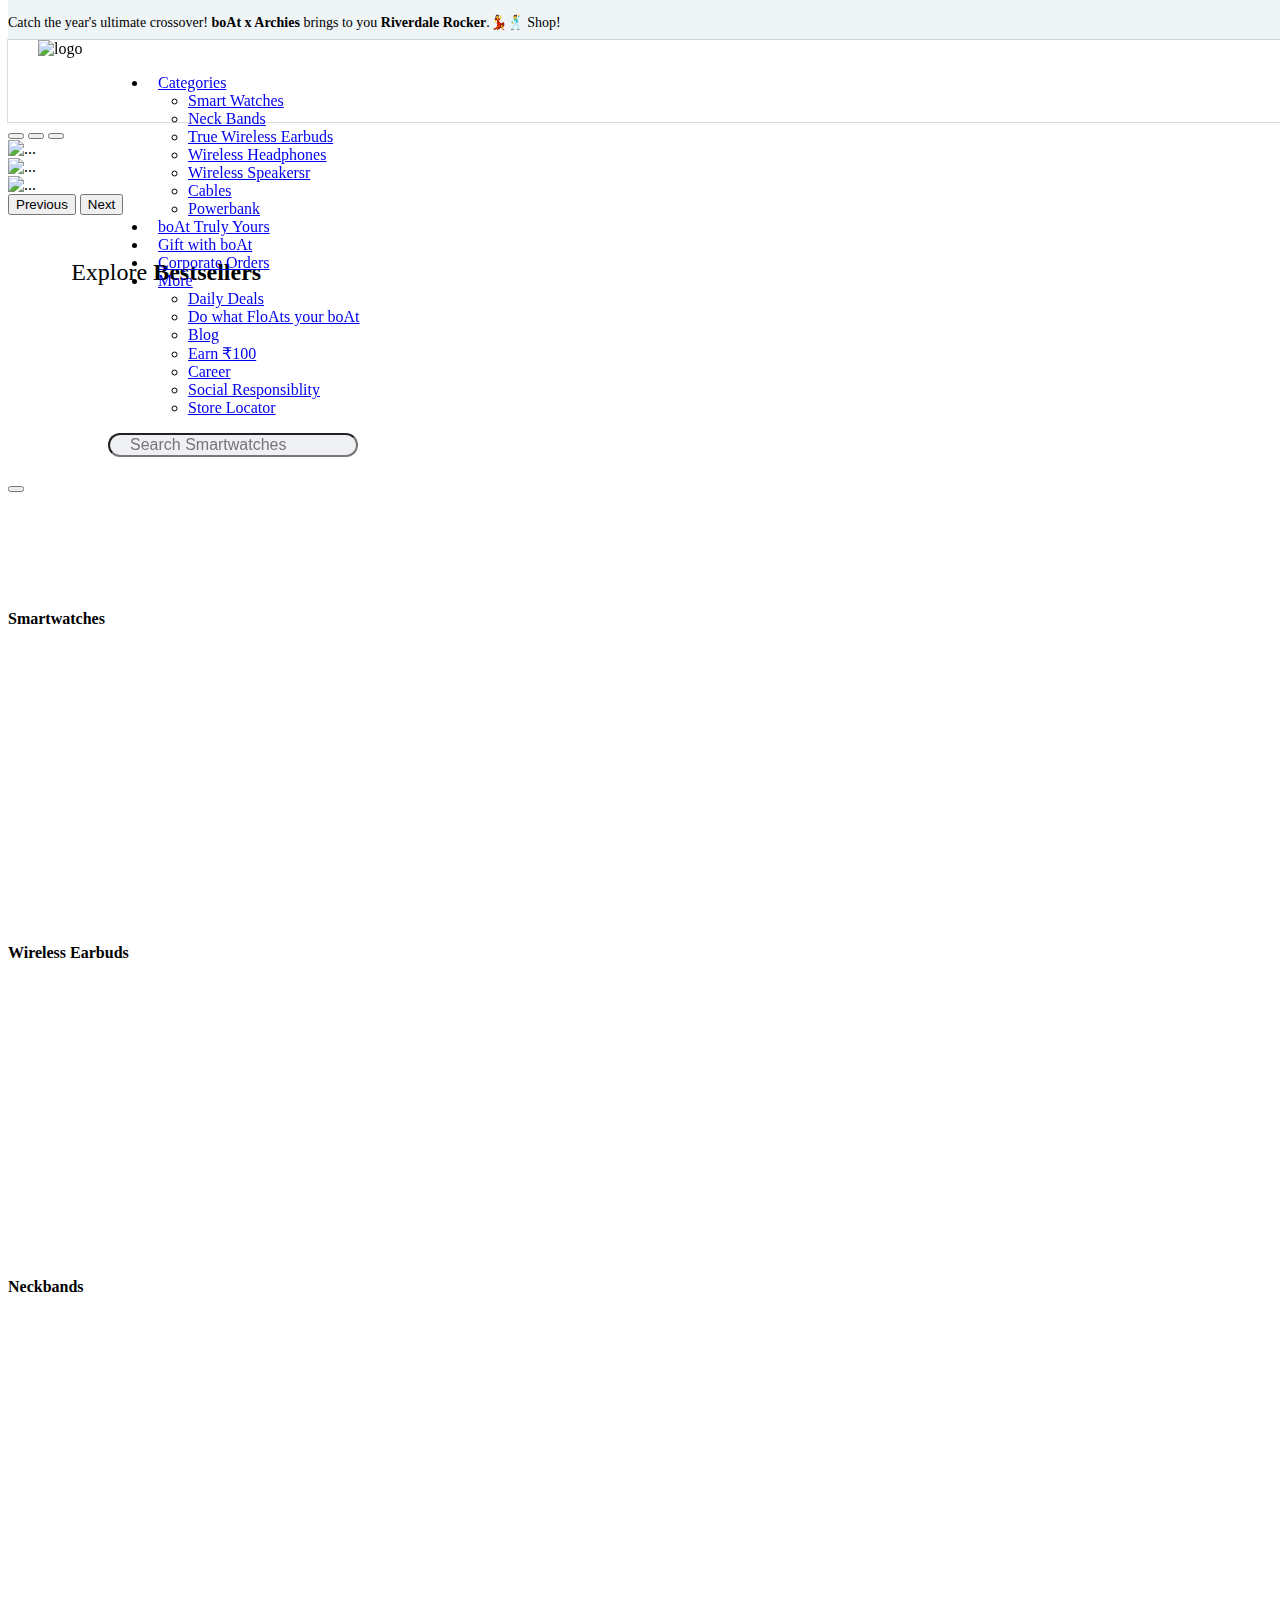
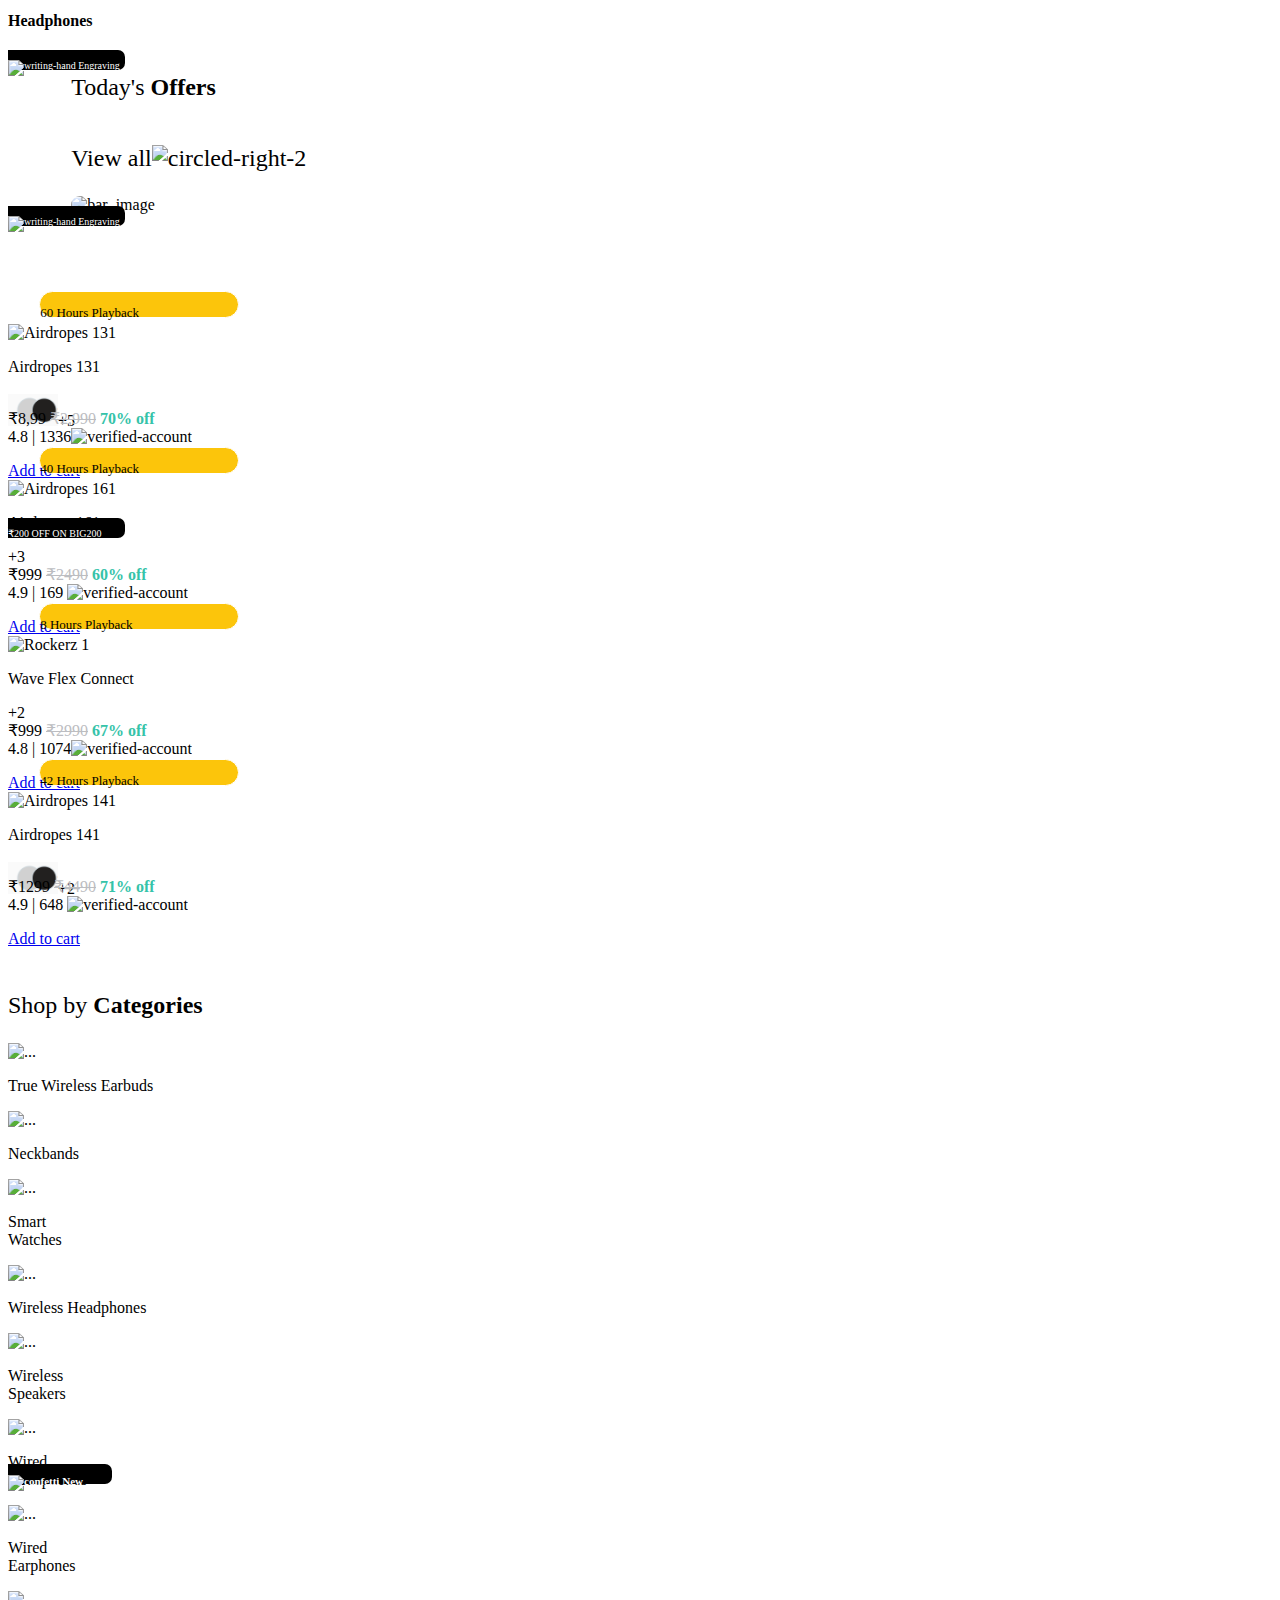
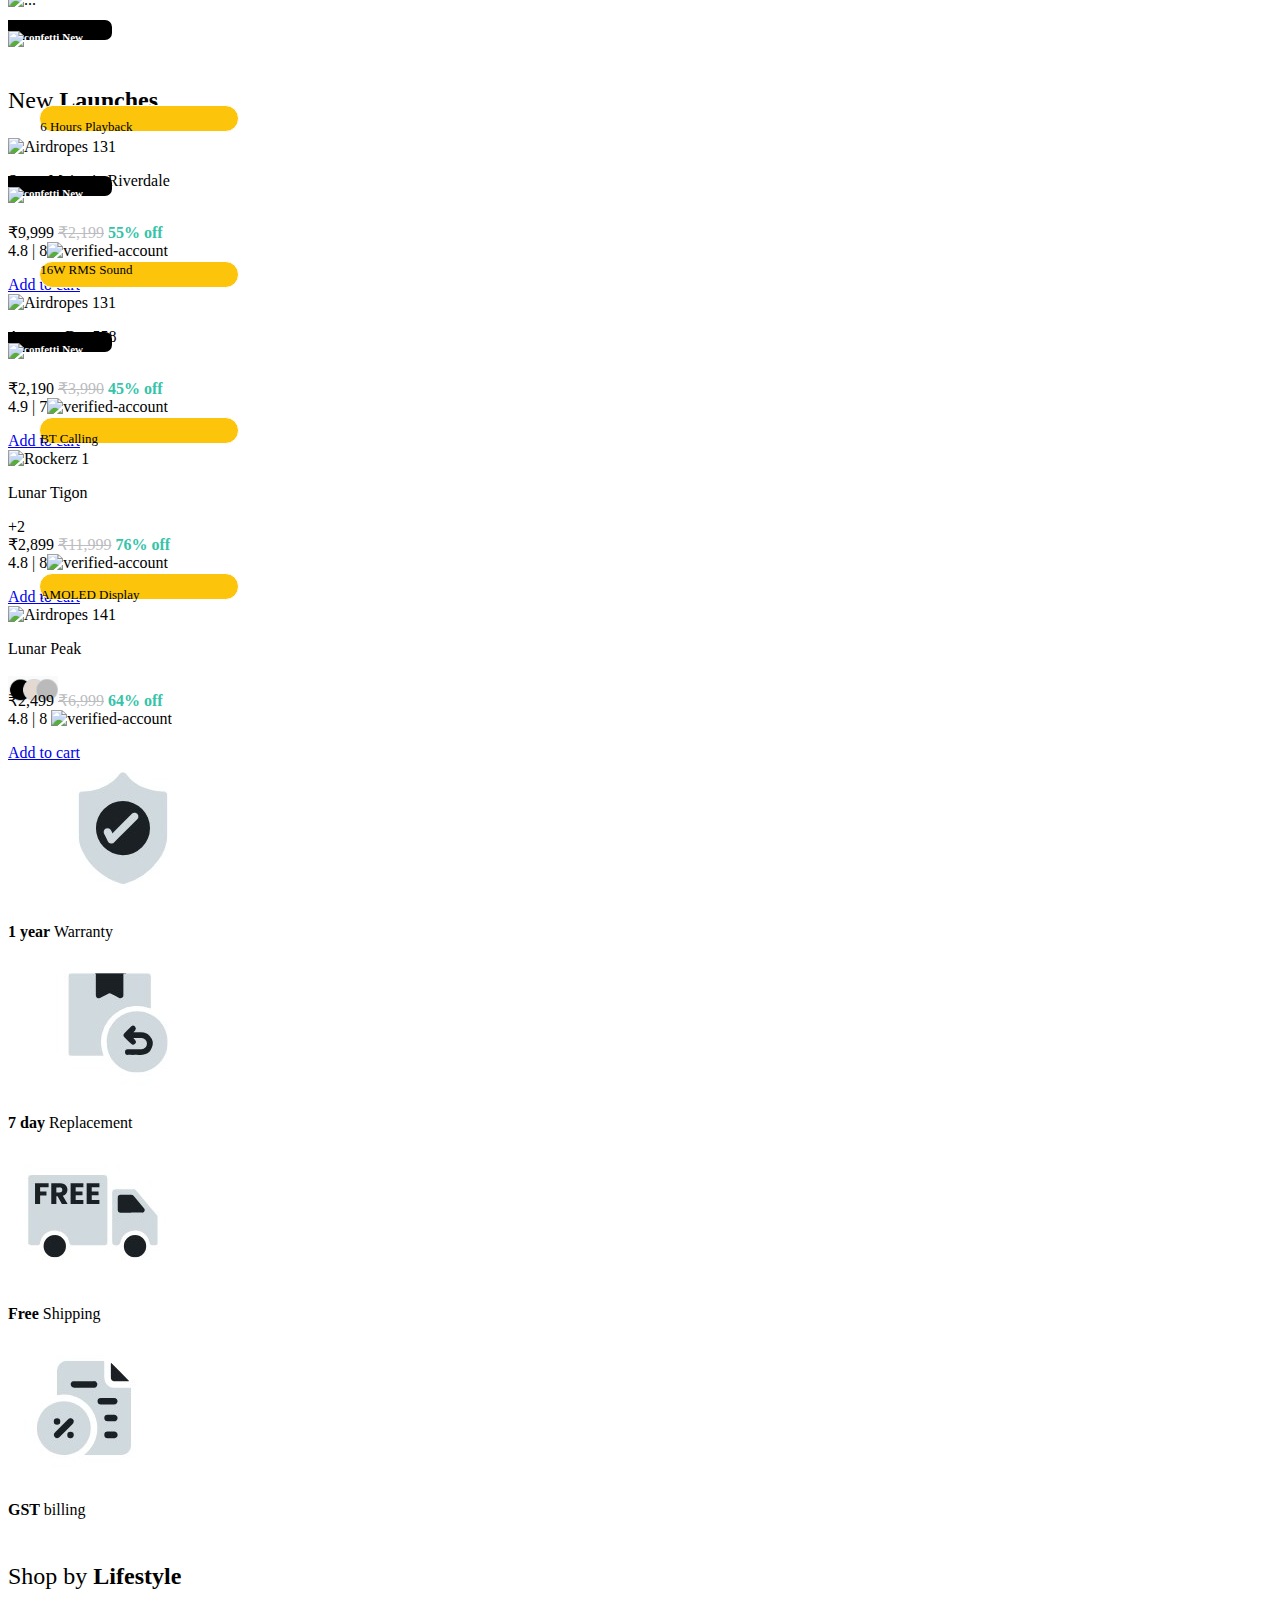
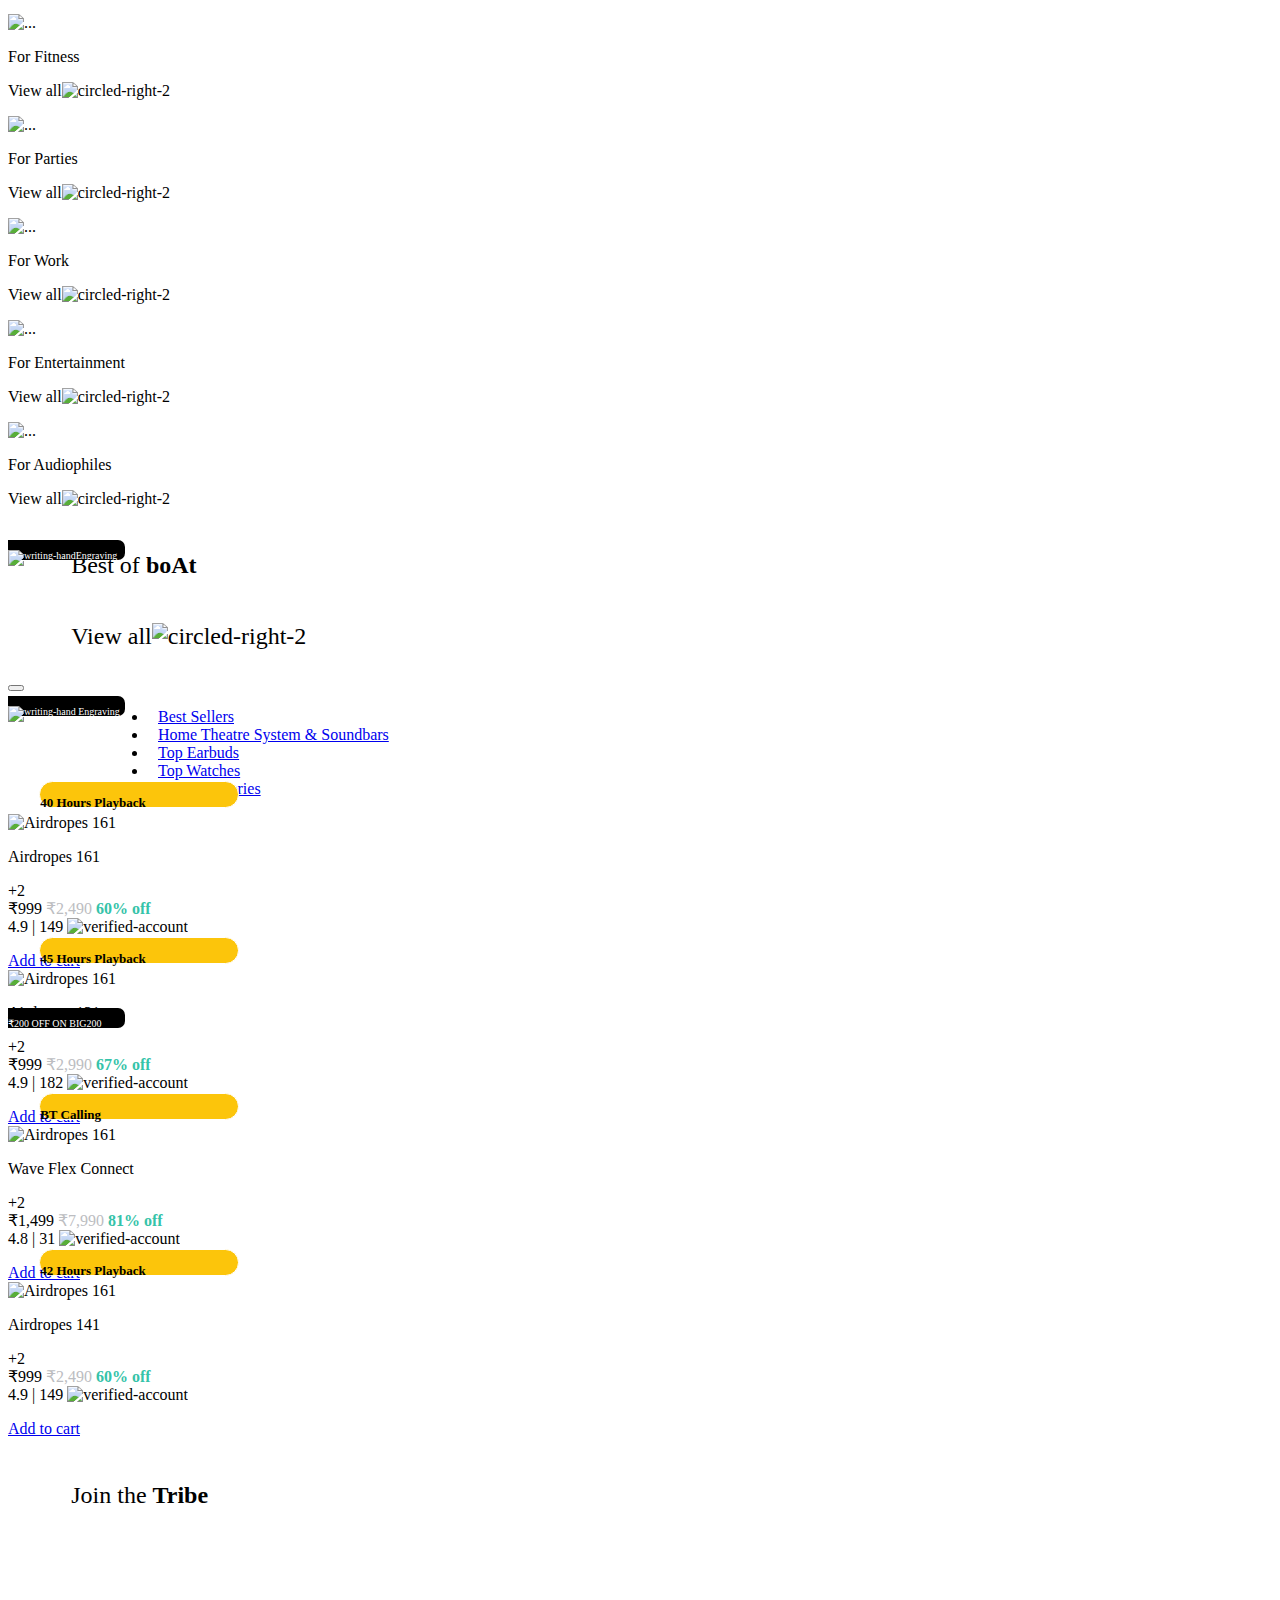
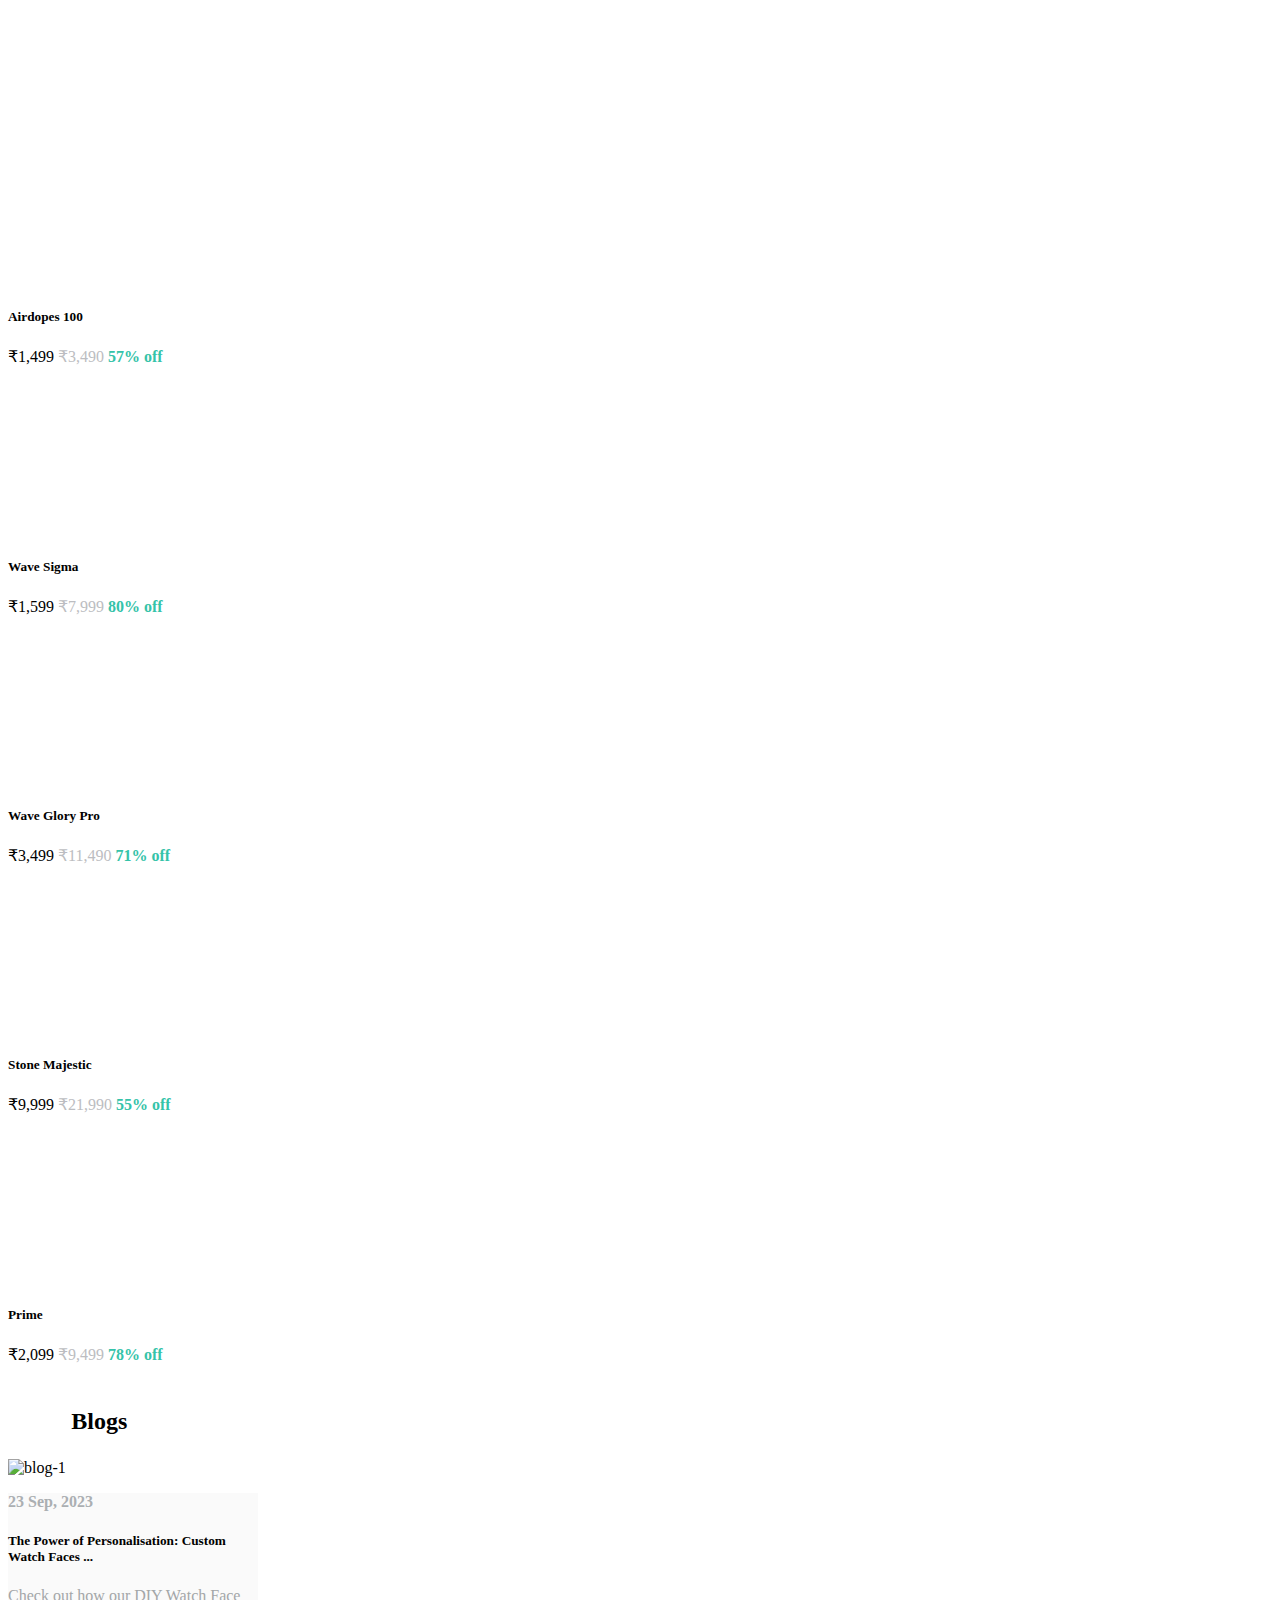
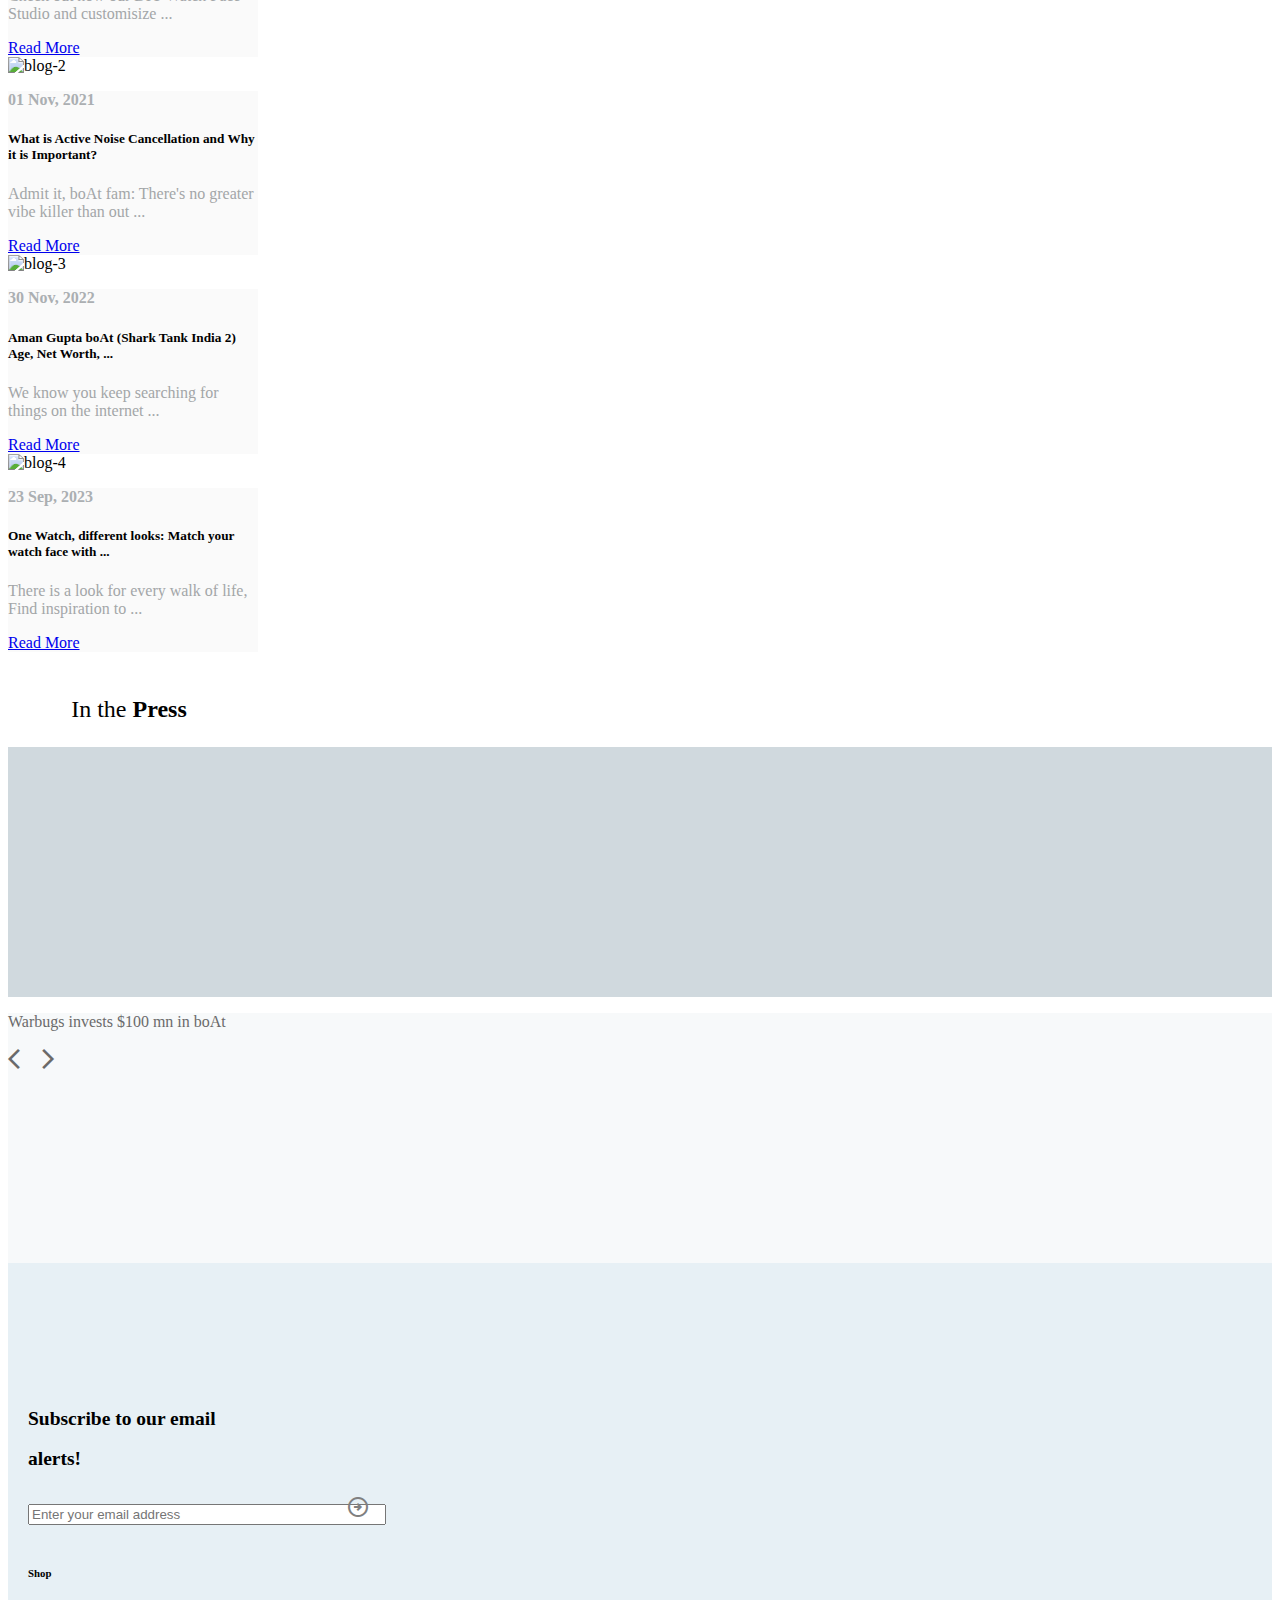
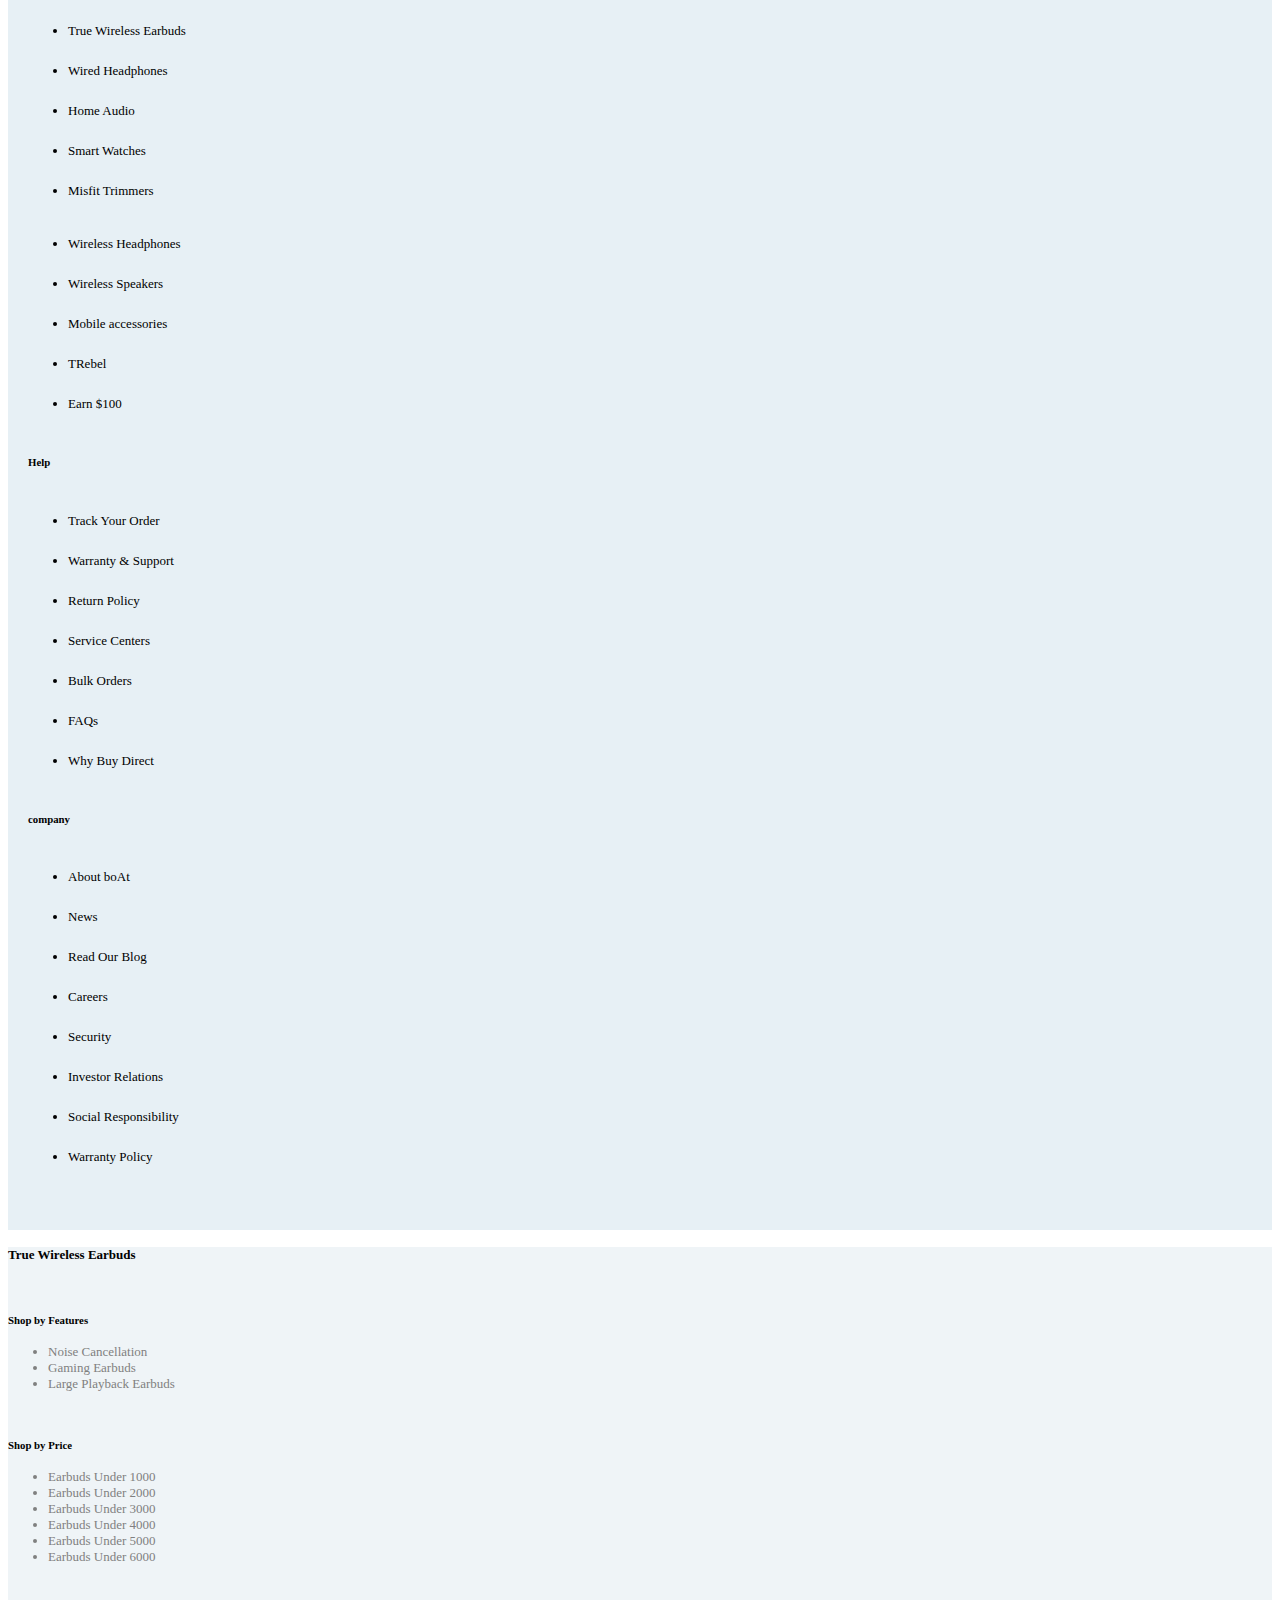
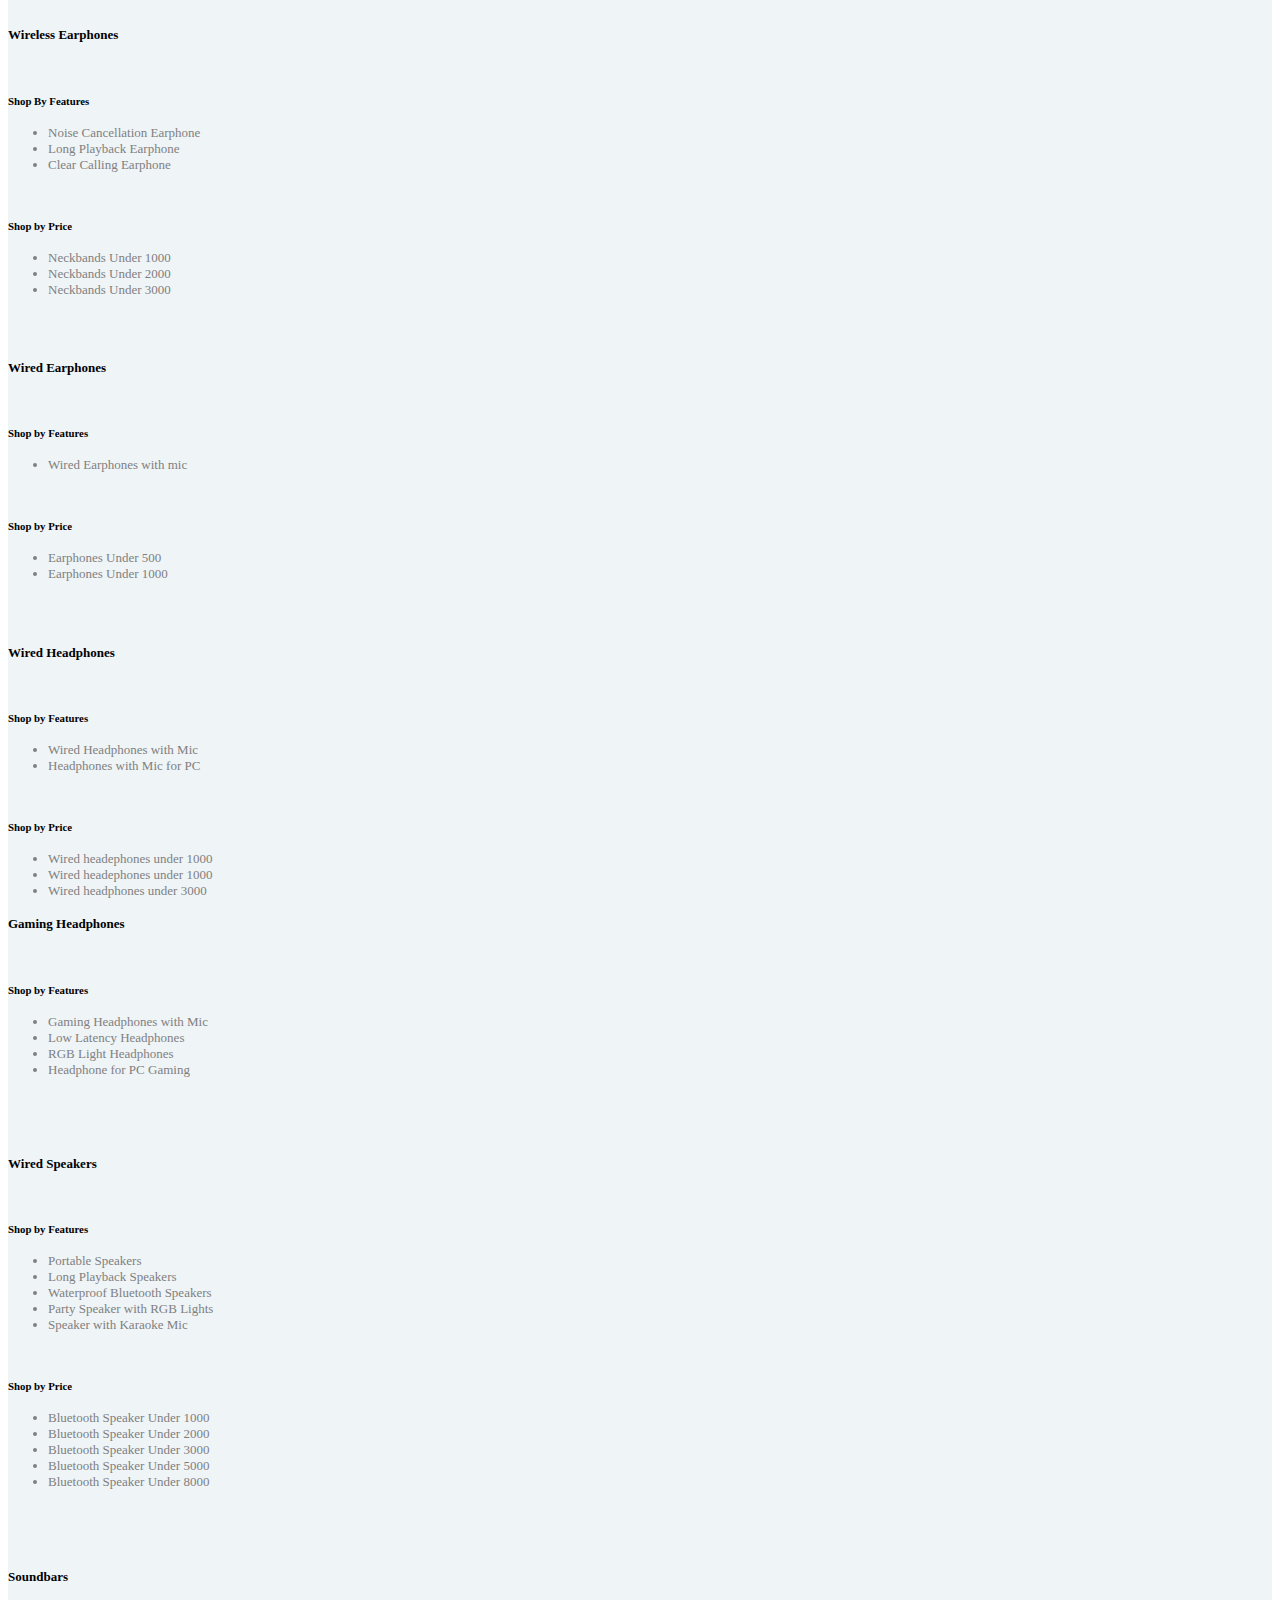
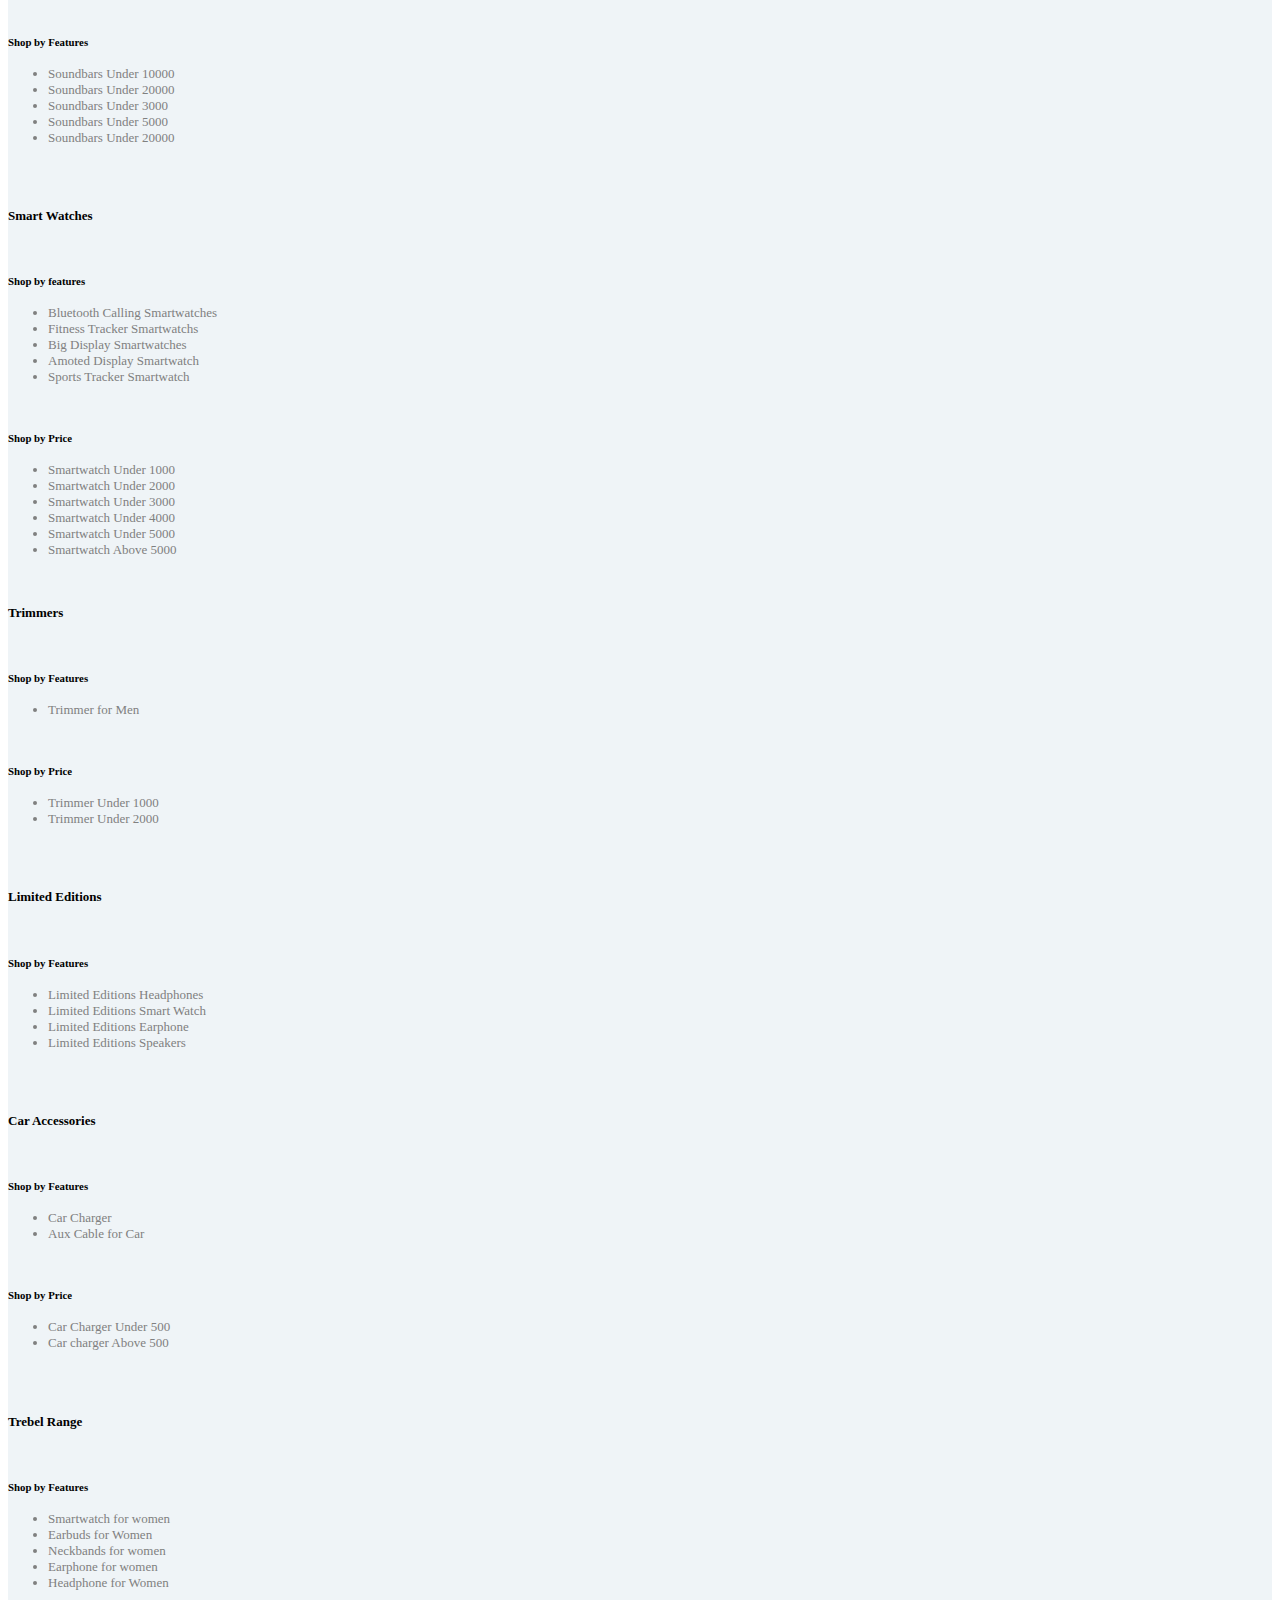
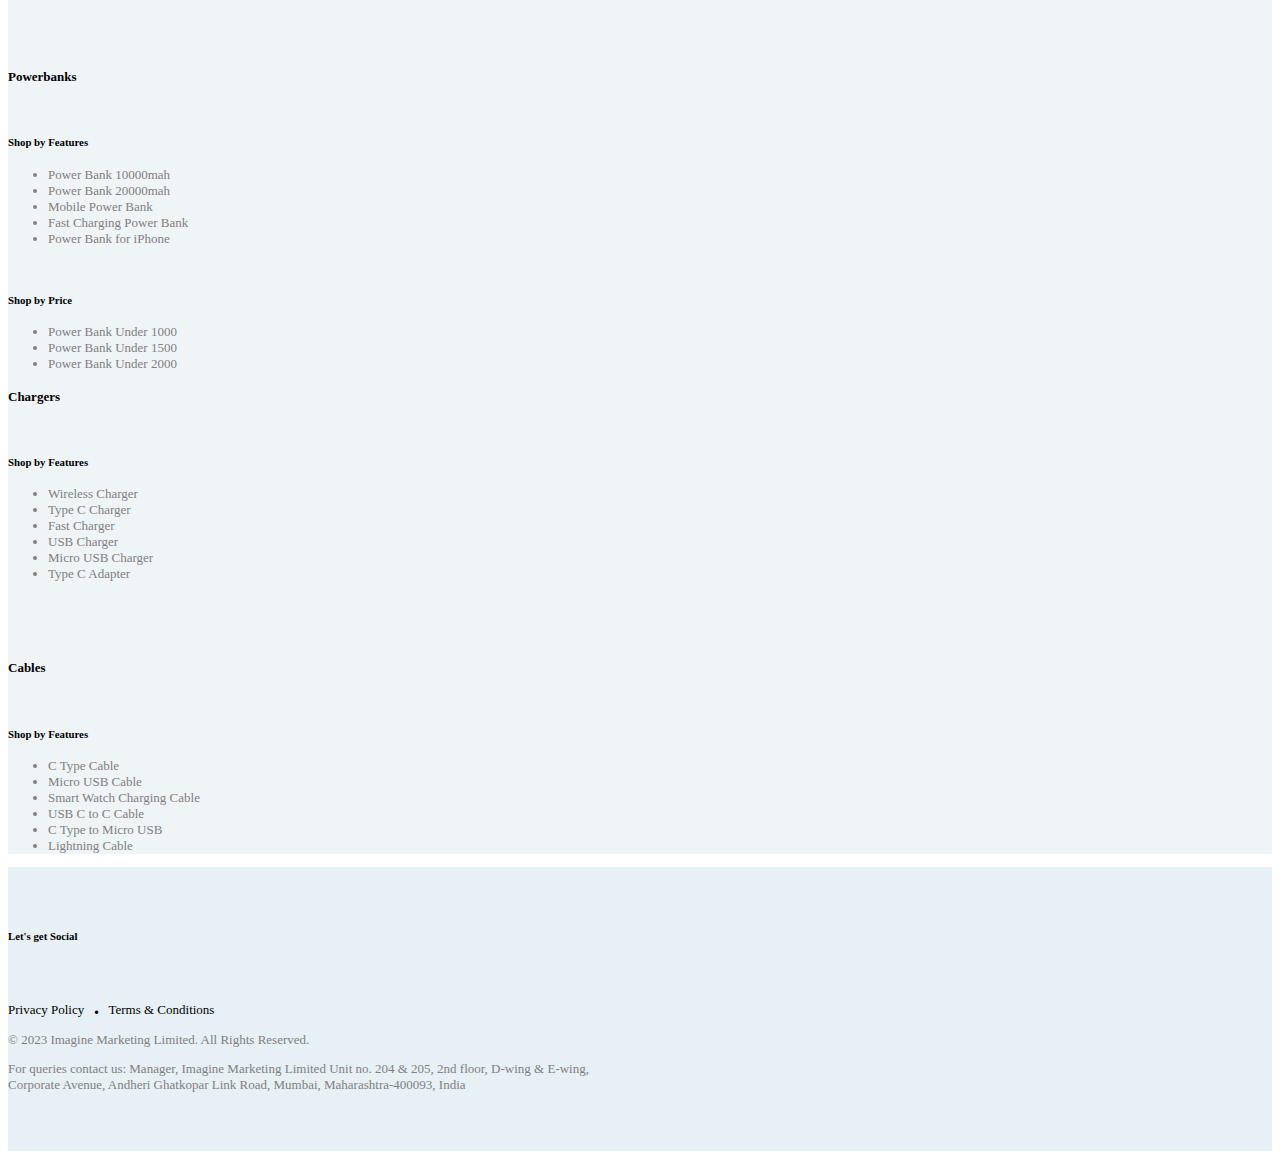
==== commit a487ff51: "Project Completed" ====
--- a/Bootstrap/index.html
+++ b/Bootstrap/index.html
@@ -4,12 +4,14 @@
 <head>
     <meta charset="UTF-8">
     <meta name="viewport" content="width=device-width, initial-scale=1.0">
-  ++++++++++++++++++++++++++++++++++  <link href="https://cdn.jsdelivr.net/npm/bootstrap@5.3.2/dist/css/bootstrap.min.css" rel="stylesheet" integrity="sha384-T3c6CoIi6uLrA9TneNEoa7RxnatzjcDSCmG1MXxSR1GAsXEV/Dwwykc2MPK8M2HN" crossorigin="anonymous">
+   <link href="https://cdn.jsdelivr.net/npm/bootstrap@5.3.2/dist/css/bootstrap.min.css" rel="stylesheet" integrity="sha384-T3c6CoIi6uLrA9TneNEoa7RxnatzjcDSCmG1MXxSR1GAsXEV/Dwwykc2MPK8M2HN" crossorigin="anonymous">
     <link rel="stylesheet" href="https://cdnjs.cloudflare.com/ajax/libs/font-awesome/6.5.1/css/all.min.css" integrity="sha512-DTOQO9RWCH3ppGqcWaEA1BIZOC6xxalwEsw9c2QQeAIftl+Vegovlnee1c9QX4TctnWMn13TZye+giMm8e2LwA==" crossorigin="anonymous" referrerpolicy="no-referrer" />
     <link rel="preconnect" href="https://fonts.googleapis.com">
     <link rel="preconnect" href="https://fonts.gstatic.com" crossorigin>
     <link href="https://fonts.googleapis.com/css2?family=Audiowide&family=DM+Sans:opsz@9..40&family=DM+Serif+Display&family=Preahvihear&family=Ubuntu&display=swap" rel="stylesheet">
     <link rel="icon" href="./favicon.ico" type="image/x-icon">
+    <link rel="stylesheet"
+        href="https://fonts.googleapis.com/css2?family=Material+Symbols+Outlined:opsz,wght,FILL,GRAD@20..48,100..700,0..1,-50..200" />
     <link rel="shortcut icon" href="./favicon.ico" type="image/x-icon">
 
     
@@ -23,15 +25,14 @@
    <!-- <Rantu's Section> -->
 
  <header>
-            <div class="top-bar">
-                <p>Catch the year's ultimate crossover! <b>boAt x Archies</b> brings to you <b>Riverdale Rocker</b>.&#128131;&#128378; Shop!</p>
+            <div class="top-bar d-flex justify-content-center align-items-center pt-3">
+                <p class="text-center">Catch the year's ultimate crossover! <b>boAt x Archies</b> brings to you <b>Riverdale Rocker</b>.&#128131;&#128378; Shop!</p>
             </div>
 
              
             <nav class="navbar navbar-expand-lg bg-body-tertiary" id="nav5">
                 <div class="container-fluid">
                   
-
                    <img id="logo" src="https://seeklogo.com/images/B/boat-logo-F00EF9AF96-seeklogo.com.png" alt="logo">
                   
                   <div class="collapse navbar-collapse" id="navbarSupportedContent">
@@ -139,34 +140,34 @@
            <p>Explore <span id="best_r">Bestsellers</span></p> 
         </div>
 
-        <div class="d-flex flex-row mb-4 justify-content-evenly flex-wrap" >
-          <div class="p-2 ms-3 text-center para_r">
-            <video class="rounded-4" width="320" height="320" autoplay loop preload="auto" muted>
+        <div class="d-flex flex-row  justify-content-center gap-4  flex-wrap" >
+          <div class=" text-center para_r">
+            <video class="rounded-4 video_r" width="280" height="280" autoplay loop preload="auto" muted>
               <source src="https://www.boat-lifestyle.com/cdn/shop/files/quinn_RUxbhR7CvjkNtlFUDxgw9.mp4" type="video/mp4">
             </video>
             <p>Smartwatches</p>
           </div>
-          <div class="p-2 ms-3 text-center para_r">
-            <video class="rounded-4" width="320" height="320" autoplay loop preload="auto" muted>
+          <div class="text-center para_r">
+            <video class="rounded-4 video_r" width="280" height="280" autoplay loop preload="auto" muted>
               <source src="https://www.boat-lifestyle.com/cdn/shop/files/quinn_Bejc8URjU1NSXdhabLCmD.mp4" type="video/mp4">
             </video>
             <p>Wireless Earbuds</p>
           </div>
-          <div class="p-2 ms-3 text-center para_r">
-            <video class="rounded-4" width="320" height="320" autoplay loop preload="auto" muted>
+          <div class="text-center para_r">
+            <video class="rounded-4 video_r" width="280" height="280" autoplay loop preload="auto" muted>
               <source src="https://www.boat-lifestyle.com/cdn/shop/files/quinn_OyJHanx4QSdUN3OVGTO7C.mp4" type="video/mp4">
             </video>
             <p>Neckbands</p>
           </div>
-          <div class="p-2 ms-3 text-center para_r">
-            <video class="rounded-4" width="320" height="320" autoplay loop preload="auto" muted>
+          <div class="text-center para_r">
+            <video class="rounded-4 video_r" width="280" height="280" autoplay loop preload="auto" muted>
               <source src="https://www.boat-lifestyle.com/cdn/shop/files/quinn_CpsRIdJWtpXyFN3enwbXd.mp4" type="video/mp4">
             </video>
             <p>Headphones</p>
           </div>
         </div>
 
-        <div class="offers">
+        <div class="offers d-flex justify-content-between">
             <p>Today's <span id="offers_r">Offers</span></p>
             <p class="fs-6 fw-bold text-center view_all_r">View all<img width="22" height="22" src="https://img.icons8.com/windows/32/circled-right-2.png" alt="circled-right-2"/></p>
         </div>
@@ -176,19 +177,22 @@
               <img src="https://www.boat-lifestyle.com/cdn/shop/files/Strip_Web_copy_1_1600x.png?v=1701415389" alt="bar_image">
              </div>
 
-               <p class="img-text_r fs-6" >Ending in : 5 days</p>
+               <p class="img-text_r fs-6 text-center" >Ending in : 5 days</p>
         </div>
 
    
   <!-- <Haresh's Section> -->   
-    <div class="d-flex justify-content-center gap-4 flex-wrap container1_h" >
+    <div class="d-flex justify-content-center gap-4 flex-wrap  mt-2 container1_h" >
             <div class="card card-hover_h" style="width: 260px; height: auto;" >
                 <img  src="https://cdn.shopify.com/s/files/1/0057/8938/4802/files/131_f04f74fd-45d4-4614-85cf-6ccf69c4cf90.jpg?v=1691395049" class="image_h card-img-top" alt="Airdropes 131">
-                <div class=" card-body">
-                 <div style="height: 35px;" class="d-flex justify-content-between airdropes"> <p class="card-title fs-6 fw-bold">Airdropes 131</p>
-                <p><img src="./Haresh Image/black_dot.png" class="image_h1b" alt="">+5</p></div>
-                <div class="Availabe_h"><p><img width="15" height="15" src="https://img.icons8.com/emoji/48/writing-hand.png" alt="writing-hand"/> Engraving Available</p></div>
-                <div class="playback_h"><p>60 Hours Playback</p></div>
+
+                <div class="card-body position-relative">
+                  <div style="height: 35px;" class="d-flex justify-content-between airdropes"> <p class="card-title fs-6 fw-bold">Airdropes 131</p>
+                 <p><img src="./Haresh Image/black_dot.png" class="image_h1b overflow-hidden" alt="">+5</p>
+                 </div>
+                <div class="Availabe_h fw-medium border-0"><p><img width="15" height="15" src="https://img.icons8.com/emoji/48/writing-hand.png" alt="writing-hand"/> Engraving Available</p></div>
+
+                <div class="playback_h fw-bold text-center"><p>60 Hours Playback</p></div>
                     <div class="d-flex flex-column">
                         <p class="text-center"><span class="fw-bolder fs-5">₹8,99</span> <span class="fs-6" style="color:rgb(188,189,193); text-decoration: line-through;">₹2,990</span> <span style="color:rgb(53,195,169); font-weight: 700;">70% off</span><br>
                             <i class="fa-solid fa-star" style="color: #FFDD00;"></i> 4.8 | 1336<img width="20" height="20" src="https://img.icons8.com/3d-fluency/94/verified-account.png" alt="verified-account"/></p>
@@ -202,9 +206,9 @@
                 <img  src="https://cdn.shopify.com/s/files/1/0057/8938/4802/files/AD_161.jpg?v=1686297917" class="image_h card-img-top" alt="Airdropes 161">
                 <div class=" card-body">
                  <div style=" height: 35px;" class="d-flex justify-content-between airdropes"> <p class="card-title fs-6 fw-bold">Airdropes 161</p>
-                <p><img src="https://encrypted-tbn1.gstatic.com/images?q=tbn:ANd9GcQLtOeq7bpgRHJb8aVO7yrY5aO-GFWdktJajbZxqC04TVbrYRLX" class="image_h1" alt="">+3</p></div>
-                <div class="Availabe_h"><p><img width="15" height="15" src="https://img.icons8.com/emoji/48/writing-hand.png" alt="writing-hand"/> Engraving Available</p></div>
-                <div class="playback_h"><p>40 Hours Playback</p></div>
+                <p><img src="https://encrypted-tbn1.gstatic.com/images?q=tbn:ANd9GcQLtOeq7bpgRHJb8aVO7yrY5aO-GFWdktJajbZxqC04TVbrYRLX" class="image_h1 overflow-hidden" alt="">+3</p></div>
+                <div class="Availabe_h fw-medium border-0"><p><img width="15" height="15" src="https://img.icons8.com/emoji/48/writing-hand.png" alt="writing-hand"/> Engraving Available</p></div>
+                <div class="playback_h fw-bold text-center"><p>40 Hours Playback</p></div>
                     <div class="d-flex flex-column">
                         <p class="text-center"><span class="fw-bolder fs-5">₹999</span> <span class="fs-6" style="color:rgb(188,189,193); text-decoration: line-through;">₹2490</span> <span style="color:rgb(53,195,169); font-weight: 700;">60% off</span><br>
                             <i class="fa-solid fa-star" style="color: #FFDD00;"></i> 4.9 | 169 <img width="20" height="20" src="https://img.icons8.com/3d-fluency/94/verified-account.png" alt="verified-account"/></p>
@@ -218,8 +222,8 @@
                 <img  src="https://cdn.shopify.com/s/files/1/0057/8938/4802/files/rockerz_ea76e8ff-d95c-49da-b6c9-fca4304dce11.jpg?v=1685686978" class="image_h card-img-top" alt="Rockerz 1">
                 <div class=" card-body">
                  <div style=" height: 35px;" class="d-flex justify-content-between airdropes"> <p class="card-title fs-6 fw-bold">Wave Flex Connect</p>
-                <p><img src="https://encrypted-tbn0.gstatic.com/images?q=tbn:ANd9GcRKnPCu9E0W0gJICDSjD6VD0p8XUlvzZfIESyktPShwFKYrKhjY" class="image_h1" alt="">+2</p></div>
-                <div class="playback_h"><p>8 Hours Playback</p></div>
+                <p><img src="https://encrypted-tbn0.gstatic.com/images?q=tbn:ANd9GcRKnPCu9E0W0gJICDSjD6VD0p8XUlvzZfIESyktPShwFKYrKhjY" class="image_h1 overflow-hidden" alt="">+2</p></div>
+                <div class="playback_h fw-bold text-center"><p>8 Hours Playback</p></div>
                     <div class="d-flex flex-column">
                         <p class="text-center"><span class="fw-bolder fs-5">₹999</span> <span class="fs-6" style="color:rgb(188,189,193); text-decoration: line-through;">₹2990</span> <span style="color:rgb(53,195,169); font-weight: 700;">67% off</span><br>
                             <i class="fa-solid fa-star" style="color: #FFDD00;"></i> 4.8 | 1074<img width="20" height="20" src="https://img.icons8.com/3d-fluency/94/verified-account.png" alt="verified-account"/></p>
@@ -232,9 +236,9 @@
                 <img  src="https://cdn.shopify.com/s/files/1/0057/8938/4802/files/AD_141_d277995b-31ae-420d-b5b4-1161515335ed.jpg?v=1687428689" class="image_h card-img-top" alt="Airdropes 141">
                 <div class=" card-body">
                  <div style=" height: 35px;" class="d-flex justify-content-between airdropes"> <p class="card-title fw-bold">Airdropes 141</p>
-                <p><img src="./Haresh Image/black_dot.png" class="image_h1b" alt="">+2</p></div>
-                <div class="Availabe_h"><p>₹200 OFF ON BIG200</p></div>
-                <div class="playback_h"><p>42 Hours Playback</p></div>
+                <p><img src="./Haresh Image/black_dot.png" class="image_h1b overflow-hidden" alt="">+2</p></div>
+                <div class="Availabe_h fw-medium border-0"><p>₹200 OFF ON BIG200</p></div>
+                <div class="playback_h fw-bold text-center"><p>42 Hours Playback</p></div>
                     <div class="d-flex flex-column">
                         <p class="text-center"><span class="fw-bolder fs-5">₹1299</span> <span class="fs-6" style="color:rgb(188,189,193); text-decoration: line-through;">₹4490</span> <span style="color:rgb(53,195,169); font-weight: 700;">71% off</span><br>
                             <i class="fa-solid fa-star" style="color: #FFDD00;"></i> 4.9 | 648 <img width="20" height="20" src="https://img.icons8.com/3d-fluency/94/verified-account.png" alt="verified-account"/></p>
@@ -244,7 +248,7 @@
               </div>
       </div>
 
-      <div class="best-seller_h">
+      <div class="best-seller_h m-auto">
         <p>Shop by <span id="best_h">Categories</span></p>
      </div>
 
@@ -290,7 +294,7 @@
       </div>
      </div>
 
-    <div class="best-seller_h">
+    <div class="best-seller_h m-auto">
         <p>New <span id="best_h">Launches</span></p>
      </div>
 
@@ -299,10 +303,12 @@
             <div class="card card-hover_h" style="width: 260px; height: auto;" >
                 <img  src="https://cdn.shopify.com/s/files/1/0057/8938/4802/files/Stone_Archies.jpg?v=1701508203" class="image_h card-img-top" alt="Airdropes 131">
                 <div class=" card-body">
-                 <div style=" height: 35px;" class="airdropes"> <p class="card-title text-center  fw-bold"> Stone Majestic Riverdale Rocker</p>
-               </div>
-                <div class="Availabe_h3"><p fw-bolder lh-1><img width="15" height="15" src="https://img.icons8.com/color/48/confetti.png" alt="confetti"/> New Launche</p></div>
-                <div class="playback_h"><p>6 Hours Playback</p></div>
+                 <div style=" height: 35px;" class="airdropes"> <p class="card-title text-center  fw-bold "> Stone Majestic Riverdale</p>
+                </div>
+
+                <div class="Availabe_h3 fw-medium border-0"><p fw-bolder lh-1><img width="15" height="15" src="https://img.icons8.com/color/48/confetti.png" alt="confetti"/> New Launche</p>
+                </div>
+                <div class="playback_h fw-bold text-center"><p>6 Hours Playback</p></div>
                     <div class="d-flex flex-column">
                         <p class="text-center"><span class="fw-bolder fs-5">₹9,999</span> <span class="fs-6" style="color:rgb(188,189,193); text-decoration: line-through;">₹2,199</span> <span style="color:rgb(53,195,169); font-weight: 700;">55% off</span><br>
                             <i class="fa-solid fa-star" style="color: #FFDD00;"></i> 4.8 | 8<img width="20" height="20" src="https://img.icons8.com/3d-fluency/94/verified-account.png" alt="verified-account"/></p>
@@ -316,8 +322,8 @@
                 <div class=" card-body">
                  <div style=" height: 35px;" class="airdropes"> <p class="card-title fs-6 text-center  fw-bold">Aavante Bar 558</p>
                </div>
-                <div class="Availabe_h3"><p fw-bolder lh-1><img width="15" height="15" src="https://img.icons8.com/color/48/confetti.png" alt="confetti"/> New Launche</p></div>
-                <div class="playback_h"><span>16W RMS Sound</span></div>
+                <div class="Availabe_h3 fw-medium border-0"><p fw-bolder lh-1><img width="15" height="15" src="https://img.icons8.com/color/48/confetti.png" alt="confetti"/> New Launche</p></div>
+                <div class="playback_h fw-bold text-center"><span>16W RMS Sound</span></div>
                     <div class="d-flex flex-column">
                         <p class="text-center"><span class="fw-bolder fs-5">₹2,190</span> <span class="fs-6" style="color:rgb(188,189,193); text-decoration: line-through;">₹3,990</span> <span style="color:rgb(53,195,169); font-weight: 700;">45% off</span><br>
                             <i class="fa-solid fa-star" style="color: #FFDD00;"></i> 4.9 | 7<img width="20" height="20" src="https://img.icons8.com/3d-fluency/94/verified-account.png" alt="verified-account"/></p>
@@ -330,9 +336,9 @@
                 <img  src="https://cdn.shopify.com/s/files/1/0057/8938/4802/files/Lunar_Tigon.webp?v=1702287204" class="image_h card-img-top" alt="Rockerz 1">
                 <div class=" card-body">
                  <div style=" height: 35px;" class="d-flex justify-content-between airdropes"> <p class="card-title fw-bolder">Lunar Tigon</p>
-                <p><img src="https://encrypted-tbn0.gstatic.com/images?q=tbn:ANd9GcRKnPCu9E0W0gJICDSjD6VD0p8XUlvzZfIESyktPShwFKYrKhjY" class="image_h1" alt="">+2</p></div>
-                <div class="Availabe_h3"><p fw-bolder lh-1><img width="15" height="15" src="https://img.icons8.com/color/48/confetti.png" alt="confetti"/> New Launche</p></div>
-                <div class="playback_h"><p>BT Calling</p></div>
+                <p><img src="https://encrypted-tbn0.gstatic.com/images?q=tbn:ANd9GcRKnPCu9E0W0gJICDSjD6VD0p8XUlvzZfIESyktPShwFKYrKhjY" class="image_h1 overflow-hidden" alt="">+2</p></div>
+                <div class="Availabe_h3 fw-medium border-0"><p fw-bolder lh-1><img width="15" height="15" src="https://img.icons8.com/color/48/confetti.png" alt="confetti"/> New Launche</p></div>
+                <div class="playback_h fw-bold text-center"><p>BT Calling</p></div>
                     <div class="d-flex flex-column">
                         <p class="text-center"><span class="fw-bolder fs-5">₹2,899</span> <span class="fs-6" style="color:rgb(188,189,193); text-decoration: line-through;">₹11,999</span> <span style="color:rgb(53,195,169); font-weight: 700;">76% off</span><br>
                             <i class="fa-solid fa-star" style="color: #FFDD00;"></i> 4.8 | 8<img width="20" height="20" src="https://img.icons8.com/3d-fluency/94/verified-account.png" alt="verified-account"/></p>
@@ -345,9 +351,9 @@
                 <img  src="https://cdn.shopify.com/s/files/1/0057/8938/4802/files/Lunar_Peak.jpg?v=1698819324" class="image_h card-img-top" alt="Airdropes 141">
                 <div class=" card-body">
                  <div style=" height: 35px;" class="d-flex justify-content-between airdropes"> <p class="card-title fw-bold">Lunar Peak</p>
-                <p><img src="./Haresh Image/3_dots.png" class="image_h1b mt-2" alt=""></p></div>
-                <div class="Availabe_h3"><p fw-bolder lh-1><img width="15" height="15" src="https://img.icons8.com/color/48/confetti.png" alt="confetti"/> New Launche</p></div>
-                <div class="playback_h"><p><span>AMOLED Display</span></p></div>
+                <p><img src="./Haresh Image/3_dots.png" class="image_h1b overflow-hidden  mt-2" alt=""></p></div>
+                <div class="Availabe_h3 fw-medium border-0"><p fw-bolder lh-1><img width="15" height="15" src="https://img.icons8.com/color/48/confetti.png" alt="confetti"/> New Launche</p></div>
+                <div class="playback_h fw-bold text-center"><p><span>AMOLED Display</span></p></div>
                     <div class="d-flex flex-column">
                         <p class="text-center"><span class="fw-bolder fs-5">₹2,499</span> <span class="fs-6" style="color:rgb(188,189,193); text-decoration: line-through;">₹6,999</span> <span style="color:rgb(53,195,169); font-weight: 700;">64% off</span><br>
                             <i class="fa-solid fa-star" style="color: #FFDD00;"></i> 4.8 | 8 <img width="20" height="20" src="https://img.icons8.com/3d-fluency/94/verified-account.png" alt="verified-account"/></p>
@@ -380,7 +386,7 @@
         </div>
     </div>
    
-    <div class="best-seller_h">
+    <div class="best-seller_h m-auto">
         <p>Shop by <span id="best_h">Lifestyle</span></p>
      </div>
 
@@ -388,31 +394,31 @@
 
         <div class="card d-flex flex-column align-items-center" style="width: 14rem;">
         <img src="https://www.boat-lifestyle.com/cdn/shop/files/shreyas-chronos-new.png?v=1696843687" class="ayyar_h" alt="...">
-         <p class="fs-3 fw-bolder text-center mt-2 mb-2">For <span id="pandya_h">Fitness</span> </p>
+         <p class="fs-4 fw-bolder text-center mt-2 mb-2">For <span id="pandya_h">Fitness</span> </p>
          <p class="fs-6 fw-bold text-center view_all_h">View all<img width="22" height="22" src="https://img.icons8.com/windows/32/circled-right-2.png" alt="circled-right-2"/></p>
         </div>
 
         <div class="card d-flex flex-column align-items-center" style="width: 14rem;">
             <img src="https://www.boat-lifestyle.com/cdn/shop/files/Party_Animal_4.png?v=1685942349" class="ayyar_h" alt="...">
-             <p class="fs-3 fw-bolder text-center mt-2 mb-2">For <span id="pandya_h">Parties</span></p>
+             <p class="fs-4 fw-bolder text-center mt-2 mb-2">For <span id="pandya_h">Parties</span></p>
              <p class="fs-6 fw-bold text-center view_all_h">View all<img width="22" height="22" src="https://img.icons8.com/windows/32/circled-right-2.png" alt="circled-right-2"/></p>
         </div>
        
         <div class="card d-flex flex-column align-items-center" style="width: 14rem;">
             <img src="https://www.boat-lifestyle.com/cdn/shop/files/Workaholic_2.png?v=1685083745" class="ayyar_h" alt="...">
-             <p class="fs-3 fw-bolder text-center mt-2 mb-2">For <span id="pandya_h">Party</span></p>
+             <p class="fs-4 fw-bolder text-center mt-2 mb-2">For <span id="pandya_h">Work</span></p>
              <p class="fs-6 fw-bold text-center view_all_h">View all<img width="22" height="22" src="https://img.icons8.com/windows/32/circled-right-2.png" alt="circled-right-2"/></p>
         </div>
 
         <div class="card d-flex flex-column align-items-center" style="width: 14rem;">
             <img src="https://www.boat-lifestyle.com/cdn/shop/files/Entertainment_2.png?v=1685083746" class="ayyar_h" alt="...">
-             <p class="fs-4 fw-bold mt-3 mb-2">For <span id="pandya_h">Entertainment</span></p>
+             <p class="fs-4 fw-bold mt-2 mb-2">For <span id="pandya_h">Entertainment</span></p>
              <p class="fs-6 fw-bold text-center view_all_h">View all<img width="22" height="22" src="https://img.icons8.com/windows/32/circled-right-2.png" alt="circled-right-2"/></p>
         </div>
 
         <div class="card d-flex flex-column align-items-center" style="width: 14rem;">
             <img src="https://www.boat-lifestyle.com/cdn/shop/files/Audiophile_5.png?v=1696328658" class="ayyar_h" alt="...">
-             <p class="fs-3 fw-bolder text-center mt-2 mb-2">For <span id="pandya_h">Audiophiles</span></p>
+             <p class="fs-4 fw-bolder text-center mt-2 mb-2">For <span id="pandya_h">Audiophiles</span></p>
              <p class="fs-6 fw-bold text-center view_all_h">View all<img width="22" height="22" src="https://img.icons8.com/windows/32/circled-right-2.png" alt="circled-right-2"/></p>
         </div>
 
@@ -422,8 +428,9 @@
 
       <!-- <Sameer's Section> -->
 
-    <div class="best-seller_S">
-        <p>Best of <span class="best_S">boAt</span></p>
+      <div class="offers d-flex justify-content-between">
+        <p>Best of <span id="offers_r">boAt</span></p>
+        <p class="fs-6 fw-bold text-center view_all_r">View all<img width="22" height="22" src="https://img.icons8.com/windows/32/circled-right-2.png" alt="circled-right-2"/></p>
     </div>
     <nav class="navbar navbar-expand-lg navbar-light ">
         <div class="container-fluid">
@@ -454,21 +461,21 @@
         </div>
     </nav>
       <!-- card-part(sameer) -->
-    <div class=" d-flex gap-4 justify-content-evenly flex-wrap">
-        <div style="height: auto; width: 245px;" class="card card-hover_S">
+    <div class="d-flex justify-content-center gap-4 flex-wrap ">
+        <div style="height: auto; width: 260px;" class="card card-hover_S">
             <img src="https://cdn.shopify.com/s/files/1/0057/8938/4802/files/AD_161.jpg?v=1686297917"
                 class="image_S card-img-top" alt="Airdropes 161">
             <div class=" card-body">
                 <div style=" height: 35px;" class="d-flex justify-content-between ">
                     <p class="card-title fw-bold fs-6 ">Airdropes 161</p>
                     <p><img src="https://encrypted-tbn1.gstatic.com/images?q=tbn:ANd9GcQLtOeq7bpgRHJb8aVO7yrY5aO-GFWdktJajbZxqC04TVbrYRLX"
-                            class="image_S1" alt="">+2</p>
-                </div>
-                <div class="Availabe_S">
+                            class="image_S1 overflow-hidden" alt="">+2</p>
+                </div>
+                <div class="Availabe_S border-0 fw-medium">
                     <p><img width="15" height="15" src="https://img.icons8.com/emoji/48/writing-hand.png"
                         alt="writing-hand"/>Engraving Available</p>
                 </div>
-                <div class="playback_S">
+                <div class="playback_S m-auto text-center">
                     <p>40 Hours Playback</p>
                 </div>
 
@@ -486,19 +493,19 @@
             </div>
         </div>
 
-        <div style="height: auto; width: 245px;" class="card card-hover_S">
+        <div style="height: auto; width: 260px;" class="card card-hover_S">
             <img src="https://cdn.shopify.com/s/files/1/0057/8938/4802/files/AD_131_e7e95f2c-0bb3-492e-89df-613a2cfb792f.jpg?v=1686297917"
                 class="image_S card-img-top" alt="Airdropes 161">
             <div class=" card-body">
                 <div style=" height: 35px;" class="d-flex justify-content-between airdropes">
                     <p class="card-title fw-bold fs-6">Airdropes 131</p>
-                    <p><img src="https://encrypted-tbn0.gstatic.com/images?q=tbn:ANd9GcRKnPCu9E0W0gJICDSjD6VD0p8XUlvzZfIESyktPShwFKYrKhjY" class="image_S1" alt="">+2</p>
-                </div>
-                <div class="Availabe_S">
+                    <p><img src="https://encrypted-tbn0.gstatic.com/images?q=tbn:ANd9GcRKnPCu9E0W0gJICDSjD6VD0p8XUlvzZfIESyktPShwFKYrKhjY" class="image_S1 overflow-hidden" alt="">+2</p>
+                </div>
+                <div class="Availabe_S border-0 fw-medium">
                     <p><img width="15" height="15" src="https://img.icons8.com/emoji/48/writing-hand.png" alt="writing-hand" />
                          Engraving Available</p>
                 </div>
-                <div class="playback_S">
+                <div class="playback_S  m-auto text-center">
                     <p>45 Hours Playback</p>
                 </div>
 
@@ -515,17 +522,17 @@
             </div>
         </div>
 
-        <div style="height: auto; width: 245px;" class="card card-hover_S">
+        <div style="height: auto; width: 260px;" class="card card-hover_S">
             <img src="https://cdn.shopify.com/s/files/1/0057/8938/4802/files/Wave_Flex_Connect.jpg?v=1689751649"
                 class="image_S card-img-top" alt="Airdropes 161">
             <div class=" card-body">
                 <div style=" height: 35px;" class="d-flex justify-content-between airdropes">
                     <p class="card-title fw-bold fs-6">Wave Flex Connect</p>
                     <p><img src="https://encrypted-tbn1.gstatic.com/images?q=tbn:ANd9GcQLtOeq7bpgRHJb8aVO7yrY5aO-GFWdktJajbZxqC04TVbrYRLX"
-                            class="image_S1" alt="">+2</p>
-                </div>
-
-                <div class="playback_S">
+                            class="image_S1 overflow-hidden" alt="">+2</p>
+                </div>
+
+                <div class="playback_S  m-auto text-center">
                     <p>BT Calling</p>
                 </div>
                     <div class="d-flex flex-column">
@@ -542,19 +549,19 @@
             </div>
         </div>
 
-        <div style="height: auto; width: 245px;" class="card card-hover_S">
+        <div style="height: auto; width: 260px;" class="card card-hover_S">
             <img src="https://cdn.shopify.com/s/files/1/0057/8938/4802/files/AD_141_d277995b-31ae-420d-b5b4-1161515335ed.jpg?v=1687428689"
                 class="image_S card-img-top" alt="Airdropes 161">
             <div class=" card-body">
                 <div style=" height: 35px;" class="d-flex justify-content-between airdropes">
                     <p class="card-title fw-bold fs-6">Airdropes 141</p>
                     <p><img src="https://encrypted-tbn1.gstatic.com/images?q=tbn:ANd9GcQLtOeq7bpgRHJb8aVO7yrY5aO-GFWdktJajbZxqC04TVbrYRLX"
-                            class="image_S1" alt="">+2</p>
-                </div>
-                <div class="Availabe_S">
+                            class="image_S1 overflow-hidden" alt="">+2</p>
+                </div>
+                <div class="Availabe_S border-0 fw-medium">
                     <p>₹200 OFF ON BIG200</p>
                 </div>
-                <div class="playback_S">
+                <div class="playback_S  m-auto text-center">
                     <p>42 Hours Playback</p>
                 </div>
 
@@ -578,7 +585,7 @@
         <p>Join the <span class="best_S">Tribe</span></p>
     </div>
 
-    <div class="d-flex flex-wrap justify-content-evenly gap-4">
+    <div class="d-flex flex-wrap justify-content-center gap-4">
 
         <div style="width: 210px;" class="card card-hover_S" >
             <video src="https://www.boat-lifestyle.com/cdn/shop/files/quinn_n8398cnfdzlxagw1ywk4qsxr.mp4" autoplay muted loop preload="auto" style="height: 350px; width: 13rem;"></video>
@@ -657,7 +664,7 @@
         <p class="best_S">Blogs</p>
     </div>
 
-    <div class=" d-flex flex-wrap flex-wrap gap-4  justify-content-evenly ">
+    <div class=" d-flex flex-wrap flex-wrap gap-4  justify-content-center ">
 
         <div style="height: auto; width: 250px;" class="card card-hover_S1 overflow-hidden">
             <img src="https://www.boat-lifestyle.com/cdn/shop/articles/3_2_700x.jpg?v=1695972107" class="card-img-top"
@@ -734,7 +741,7 @@
         <p>In the <span class="best_S">Press</span></p>
     </div>
 
-    <div class="container">
+    <div class="container mb-5">
         <div class="row">
             <div style=" height:250px;background-color: rgb(208,217,222);"
                 class="col-4 d-flex justify-content-center align-items-center"><img
@@ -1088,10 +1095,10 @@
             <div class="my-3">
                 <p>Privacy Policy &nbsp; <span style="font-size: 20px; font-weight: bold;">.</span> &nbsp; Terms & Conditions</p>
             </div>
-            <div  class="my-2 foot-bot-last-p">
+            <div  class="my-2 foot-bot-last-p text-center">
                 <p>&copy; 2023 Imagine Marketing Limited. All Rights Reserved.</p>
             </div>
-           <div class="foot-bot-last-p">
+           <div class="foot-bot-last-p text-center">
             <p>For queries contact us: Manager, Imagine Marketing Limited Unit no. 204 & 205, 2nd floor, D-wing & E-wing, Corporate Avenue, Andheri Ghatkopar Link Road, Mumbai, Maharashtra-400093, India</p>
            </div>
            </section>
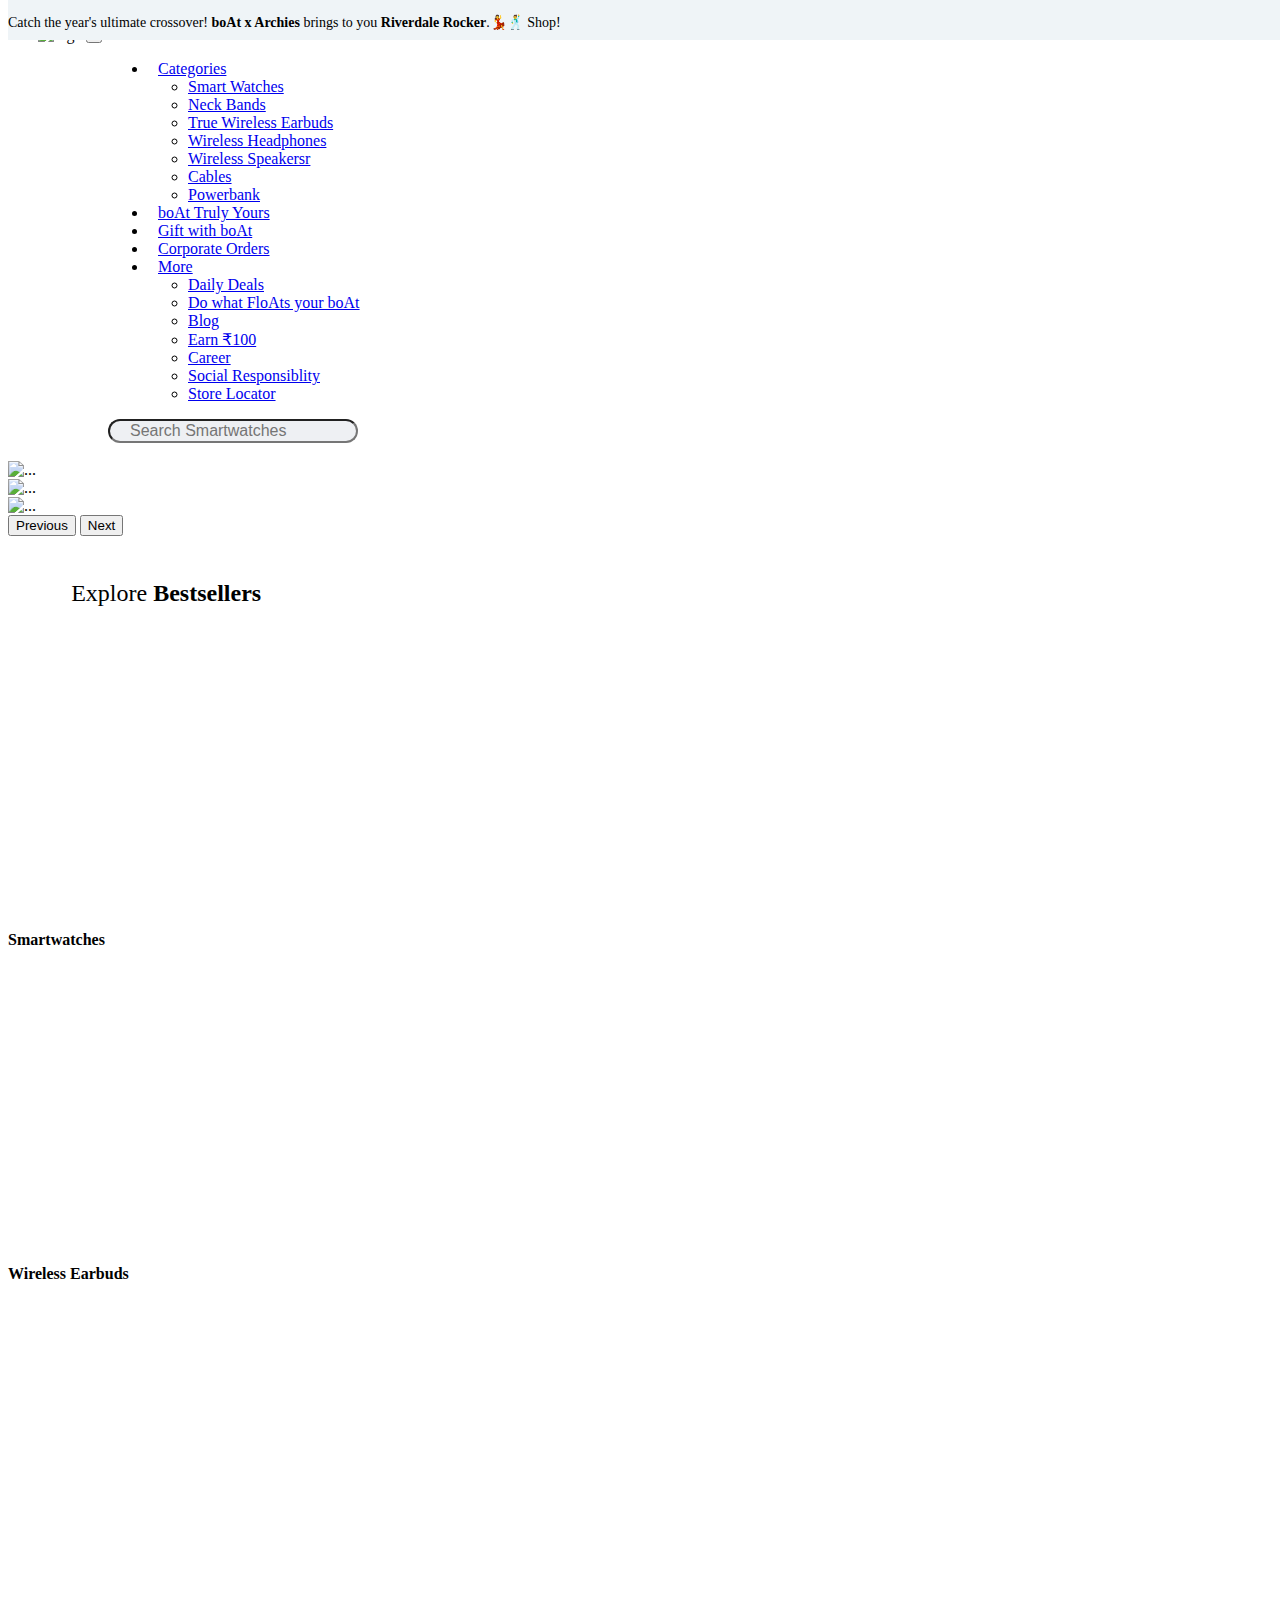
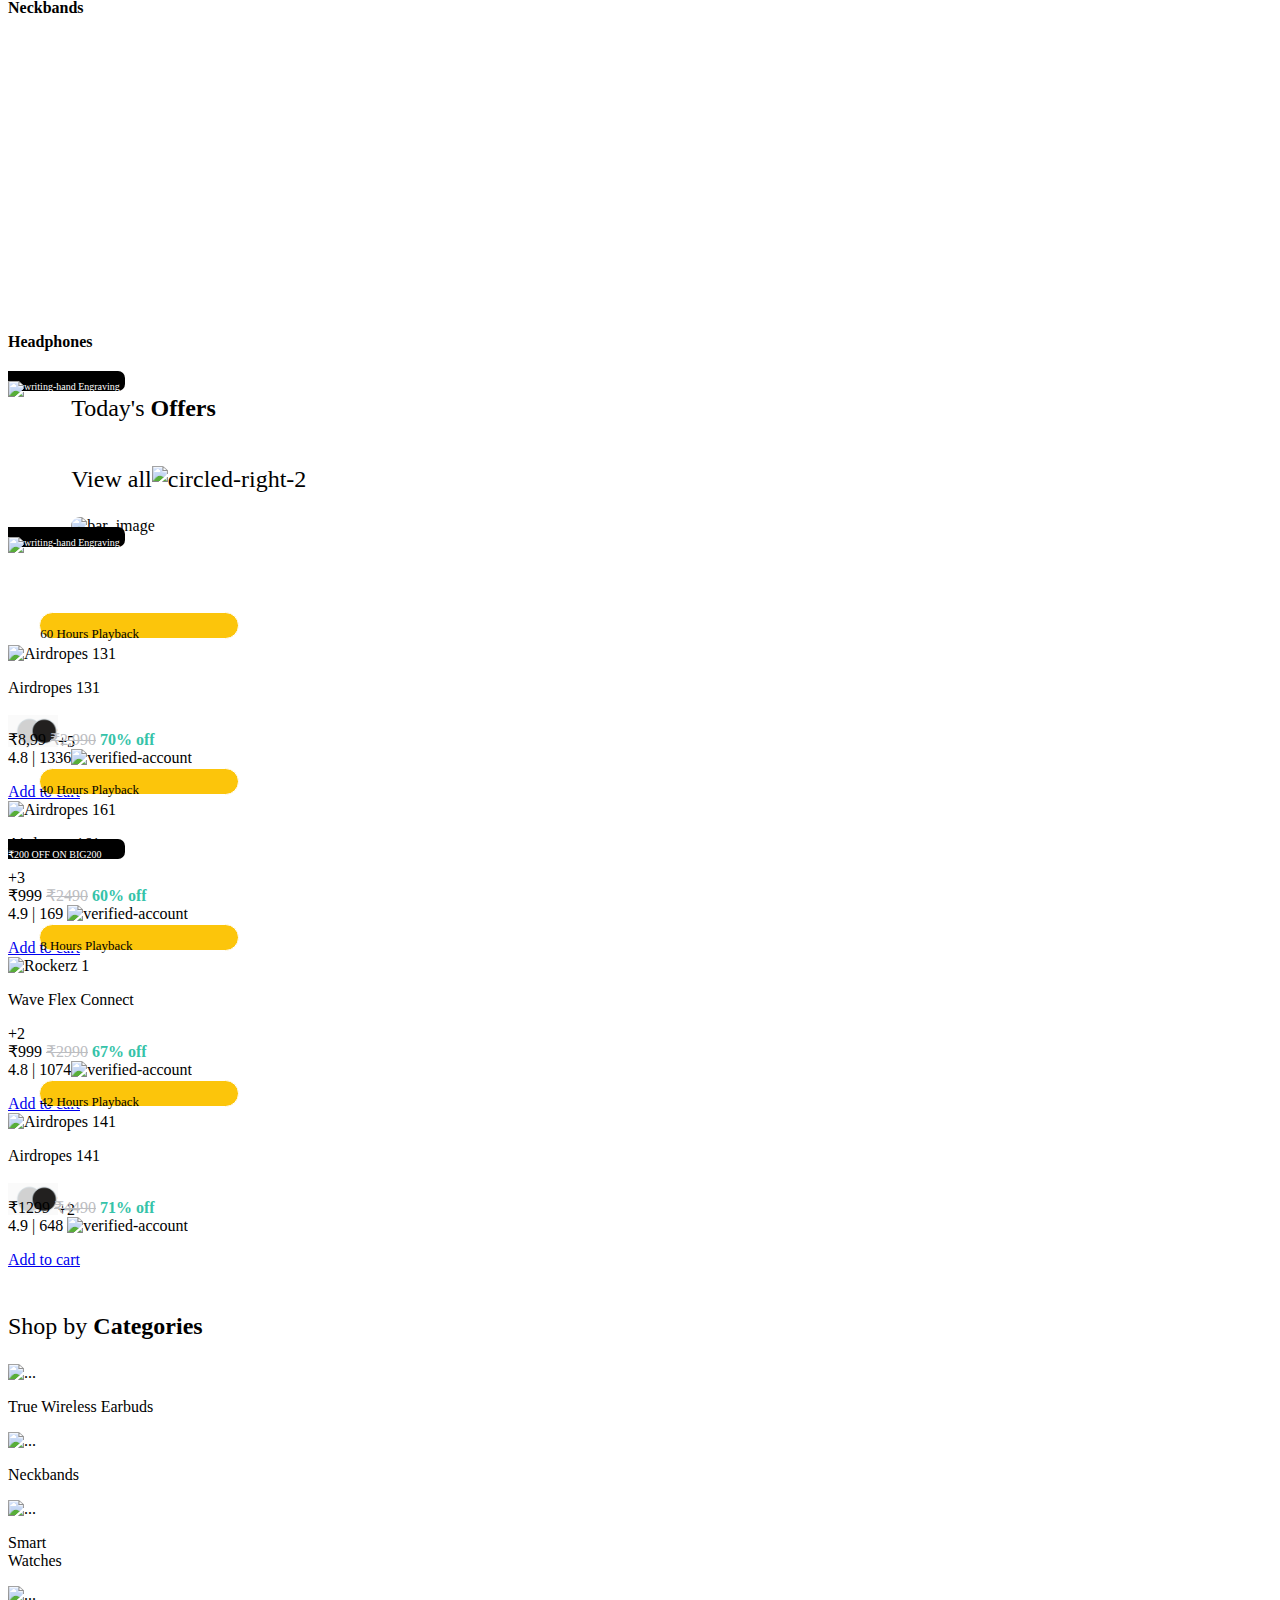
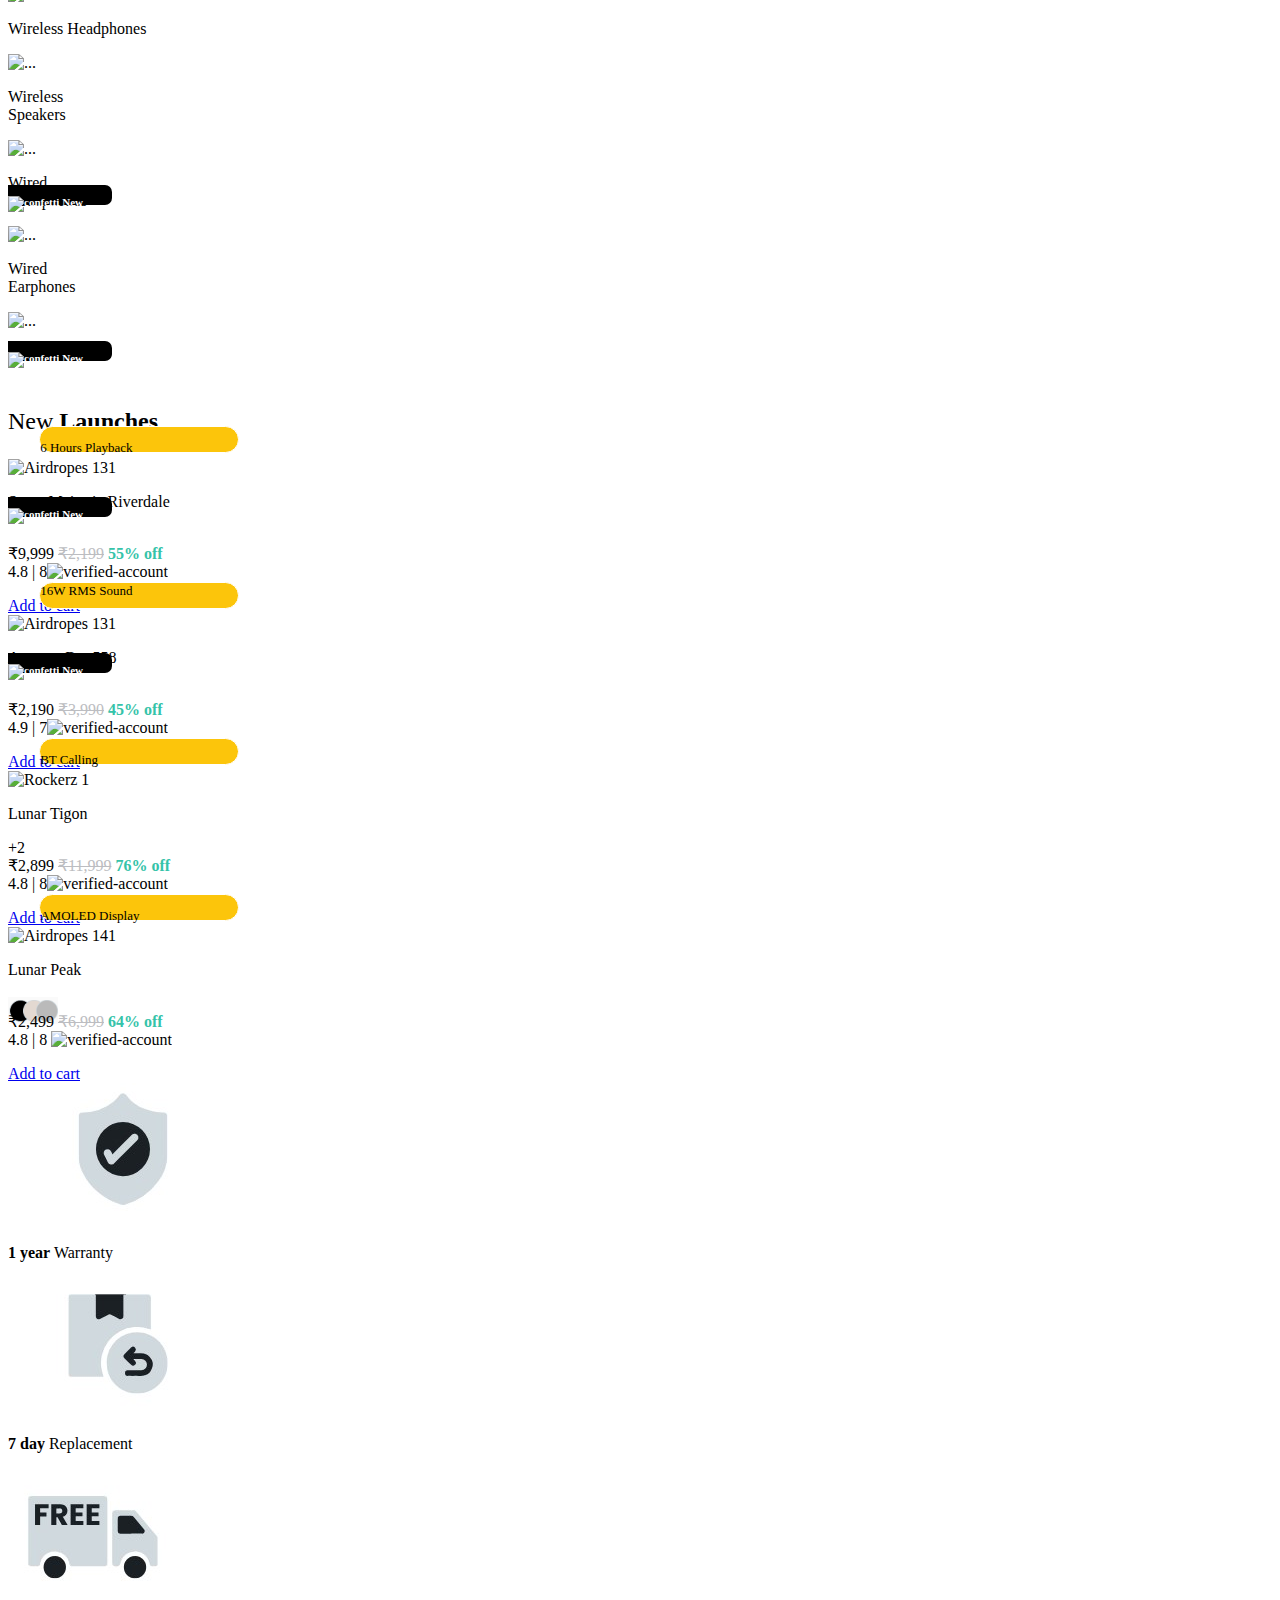
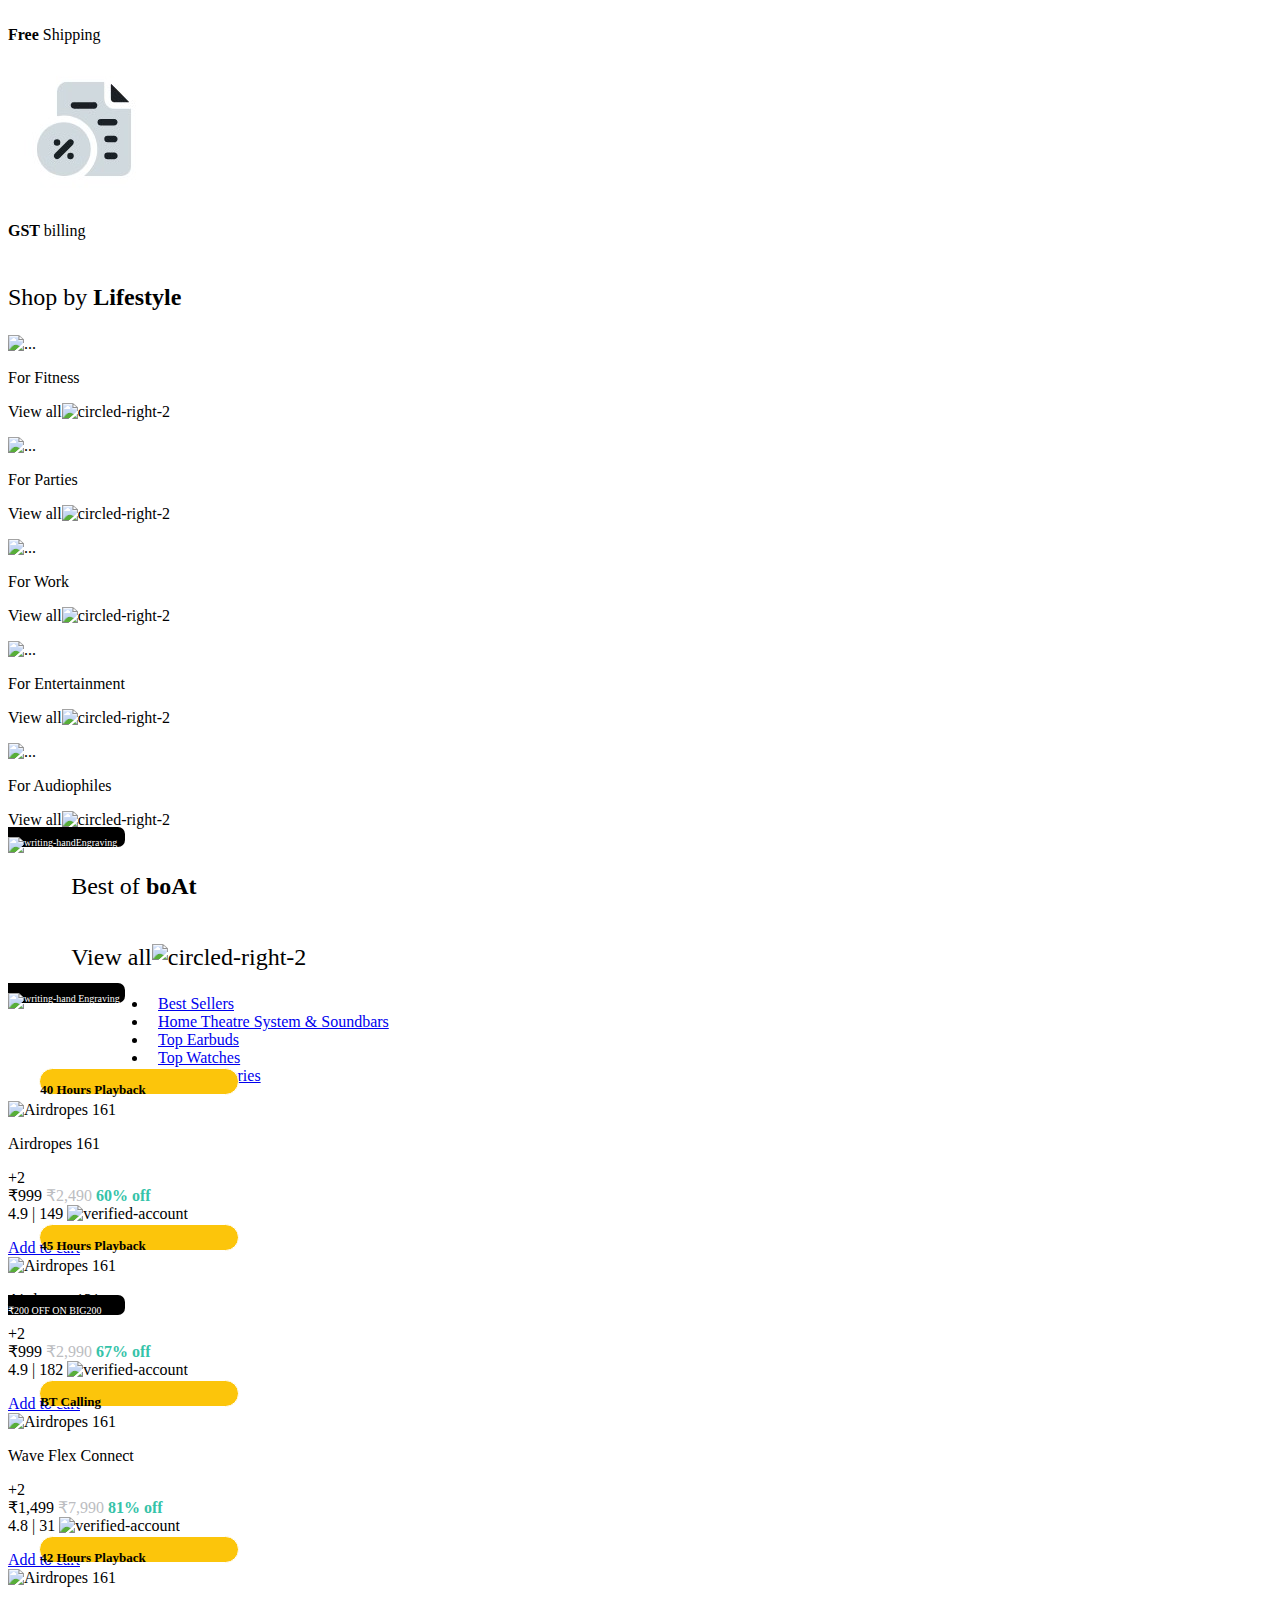
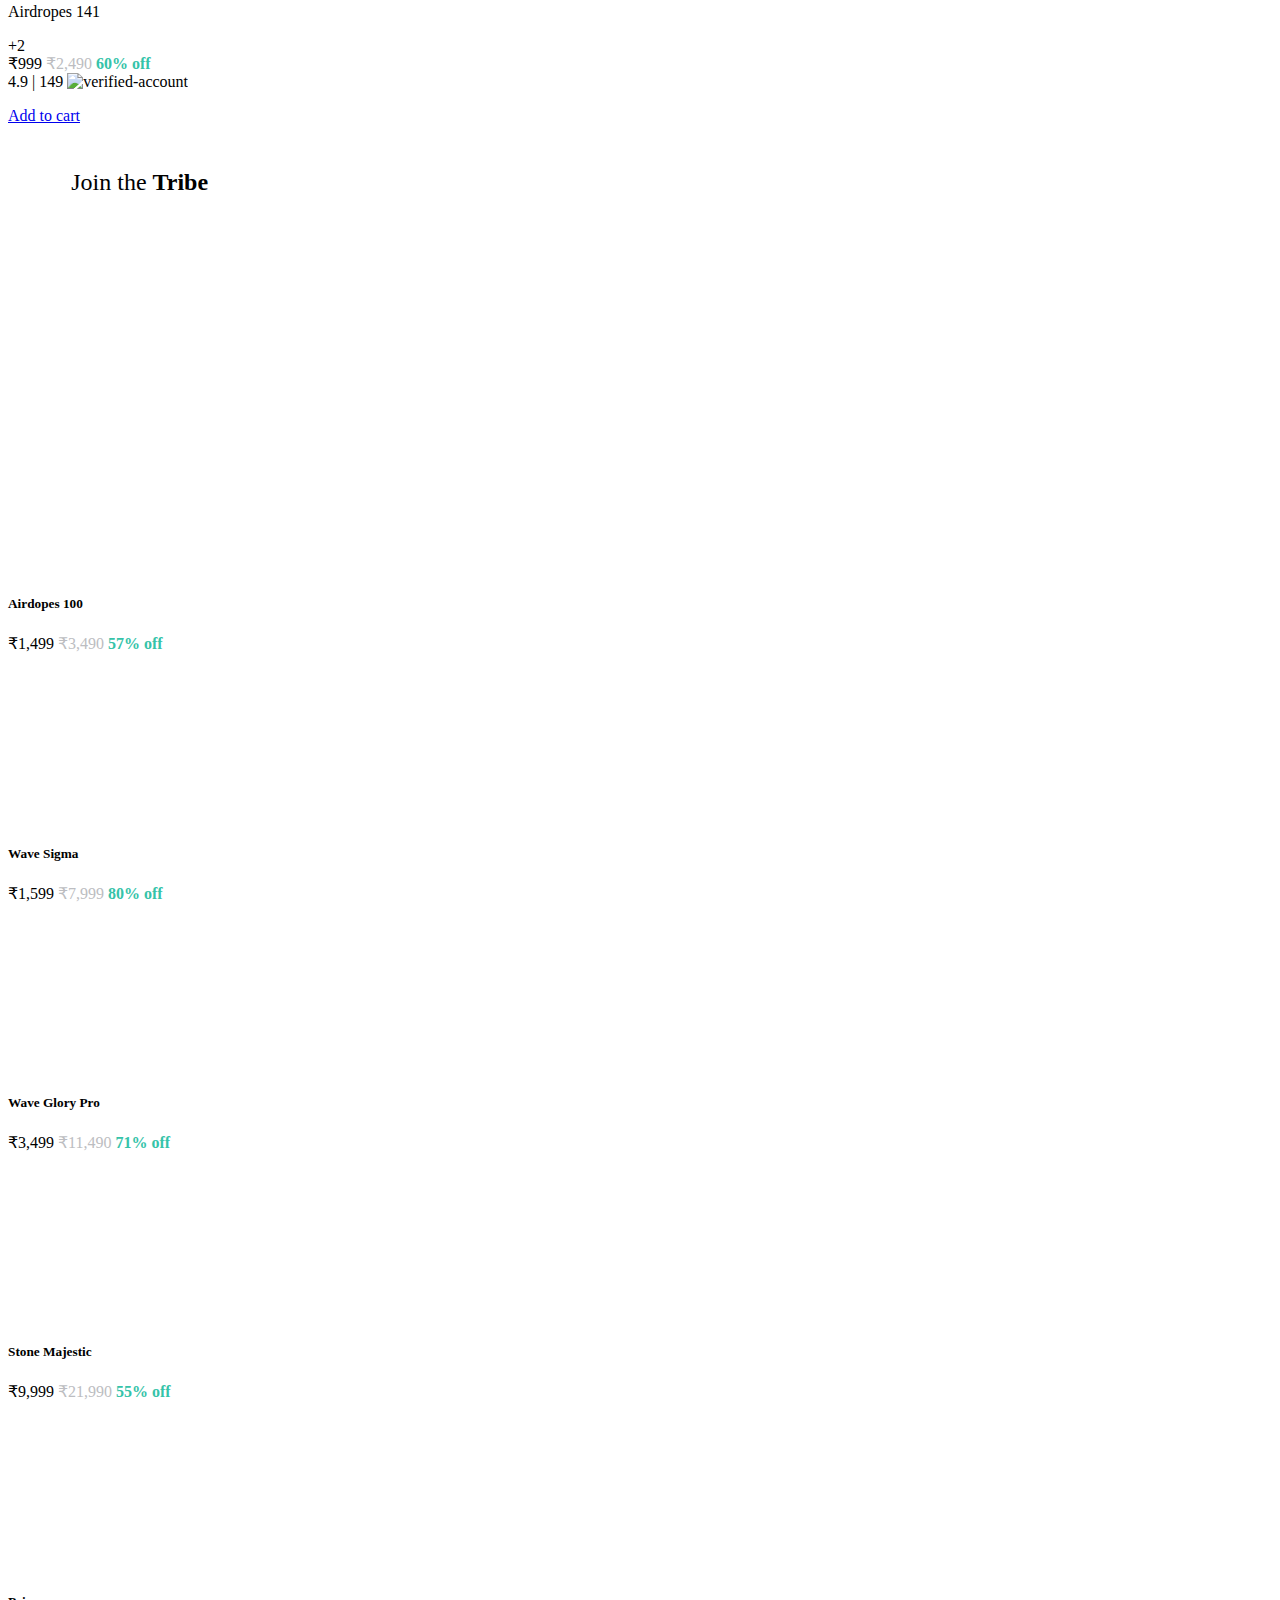
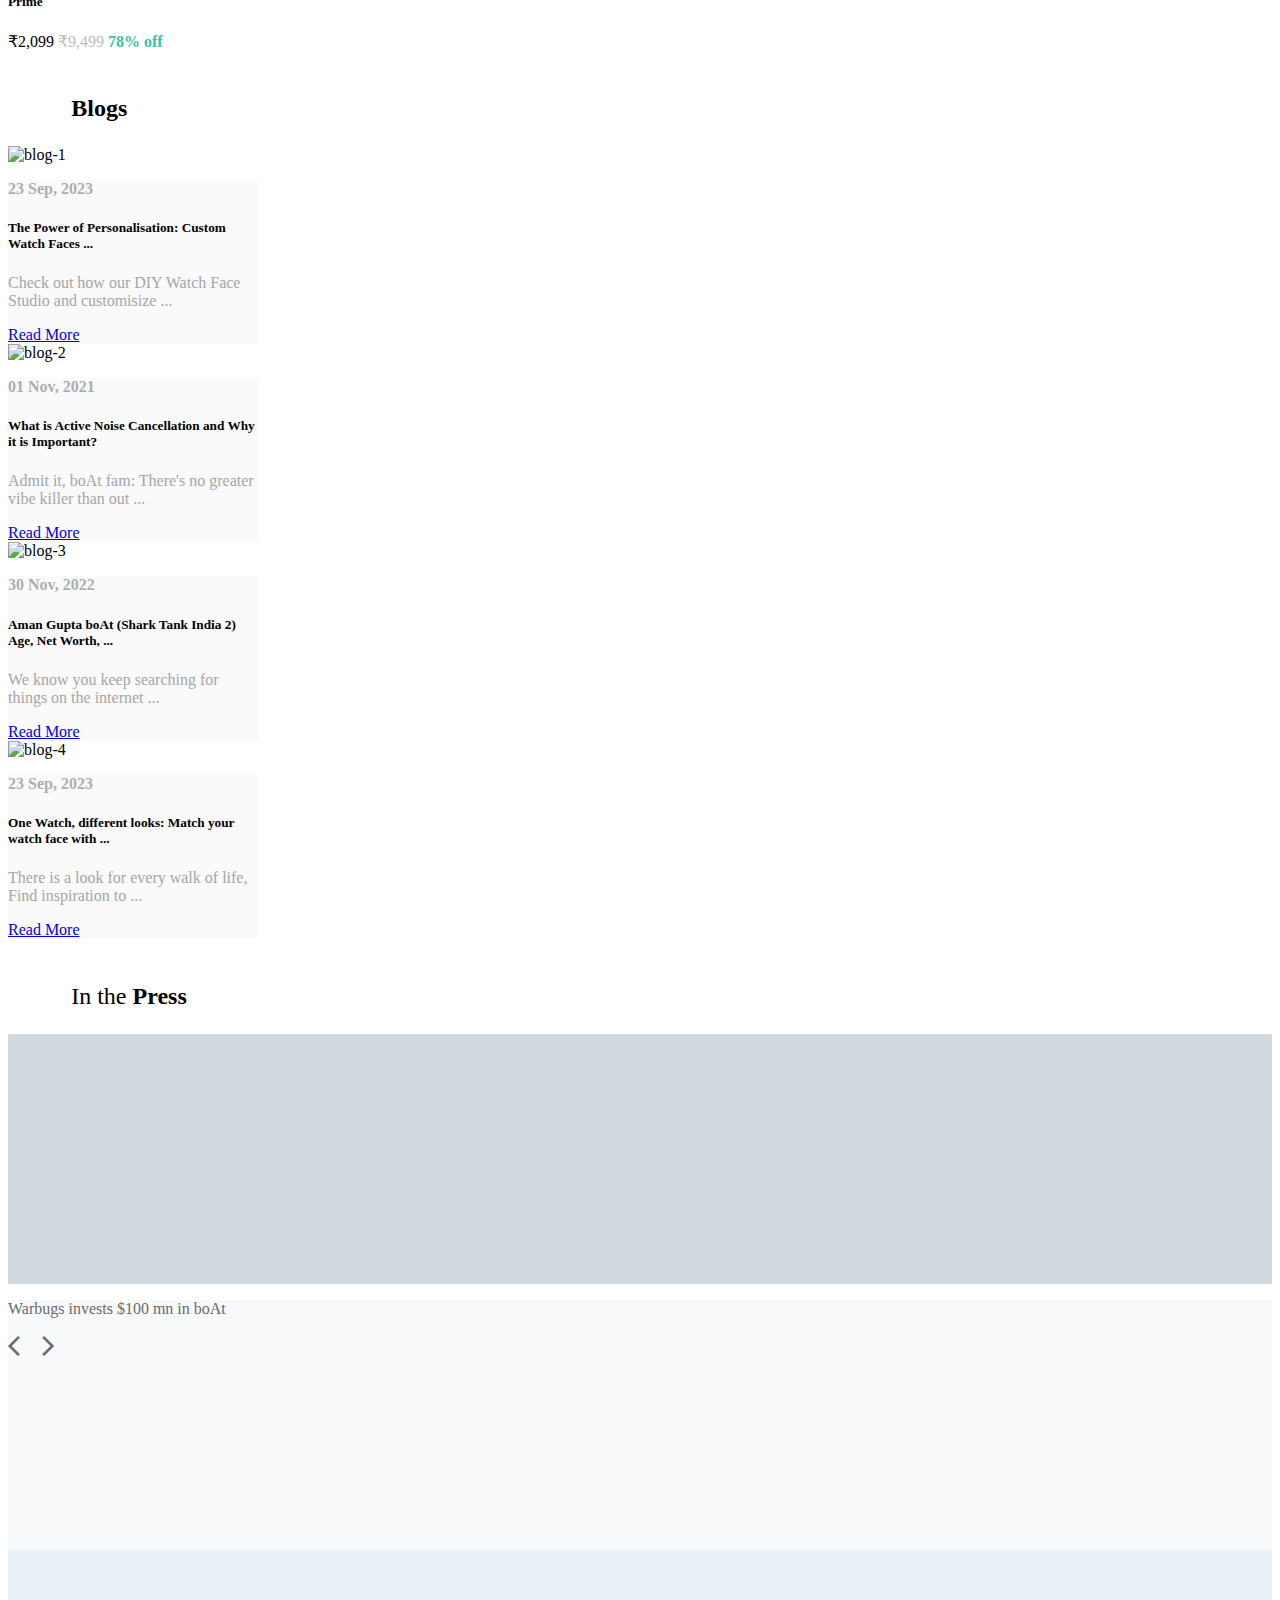
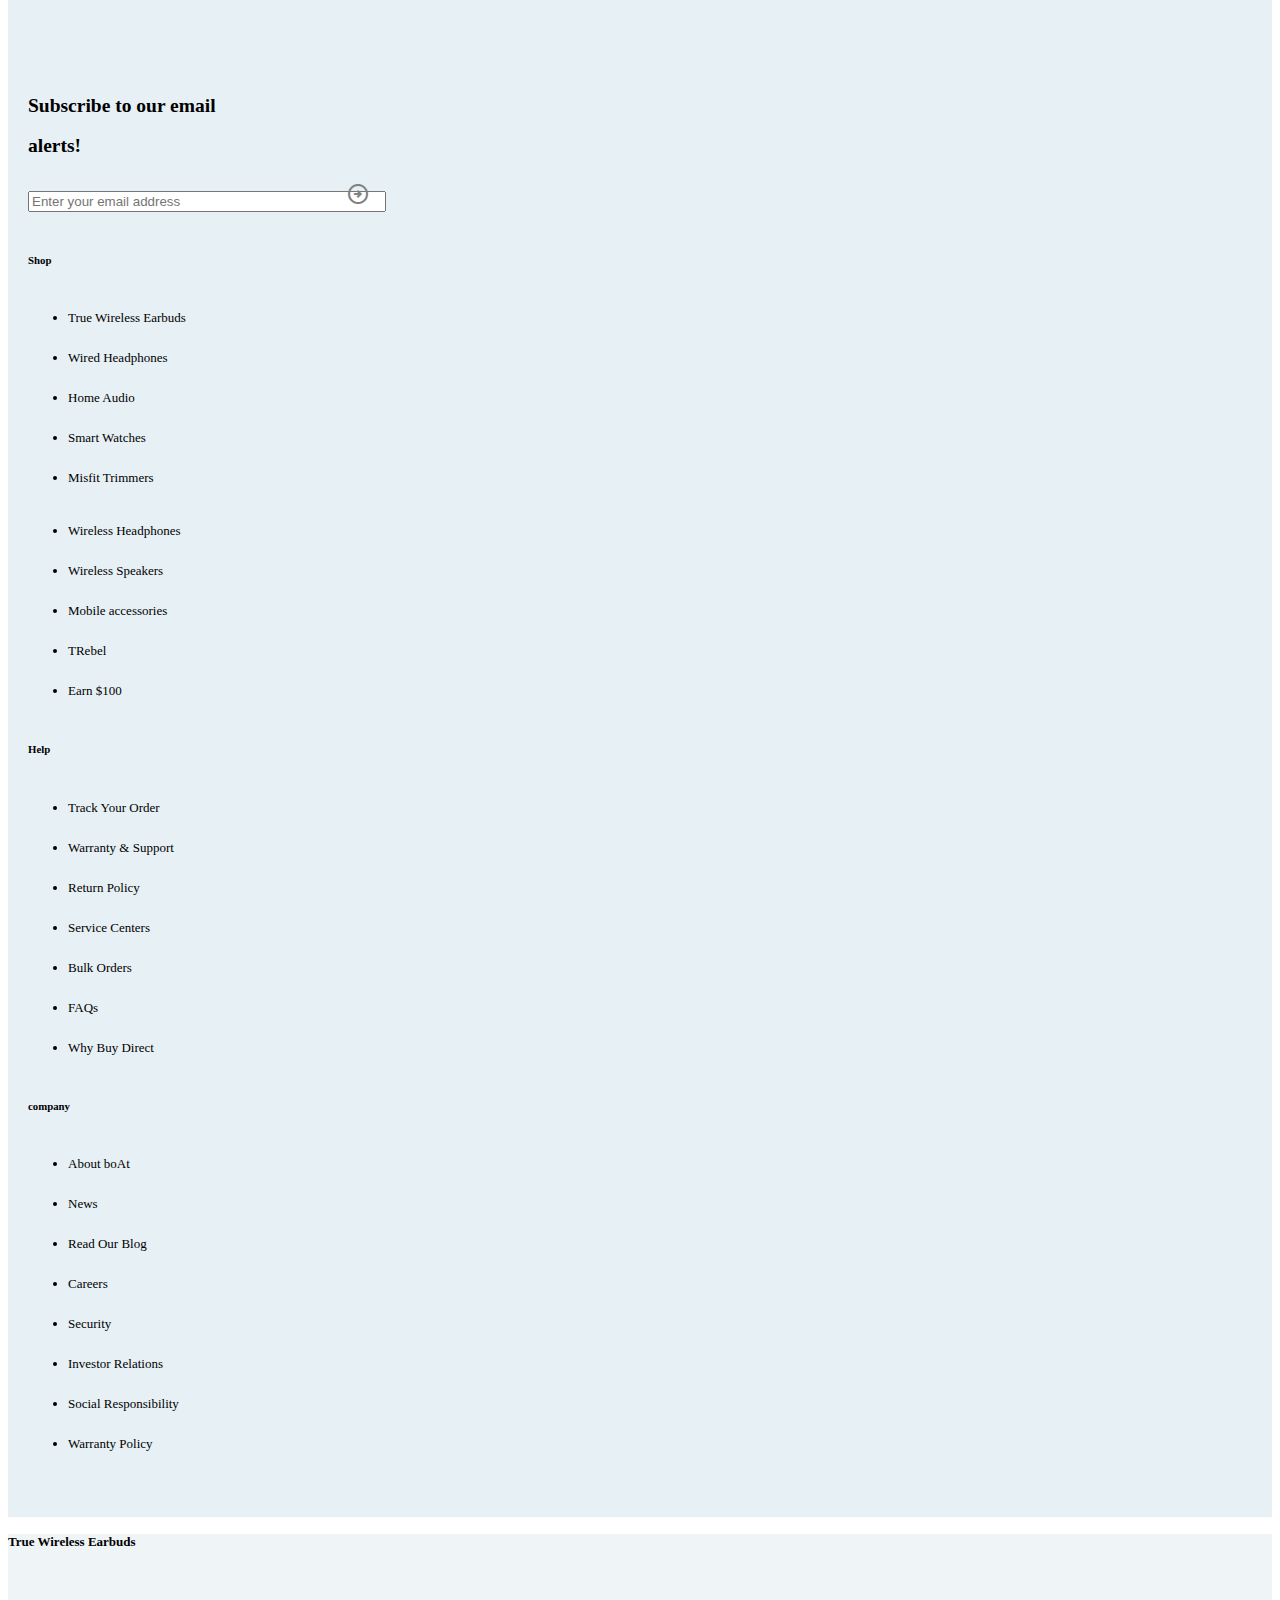
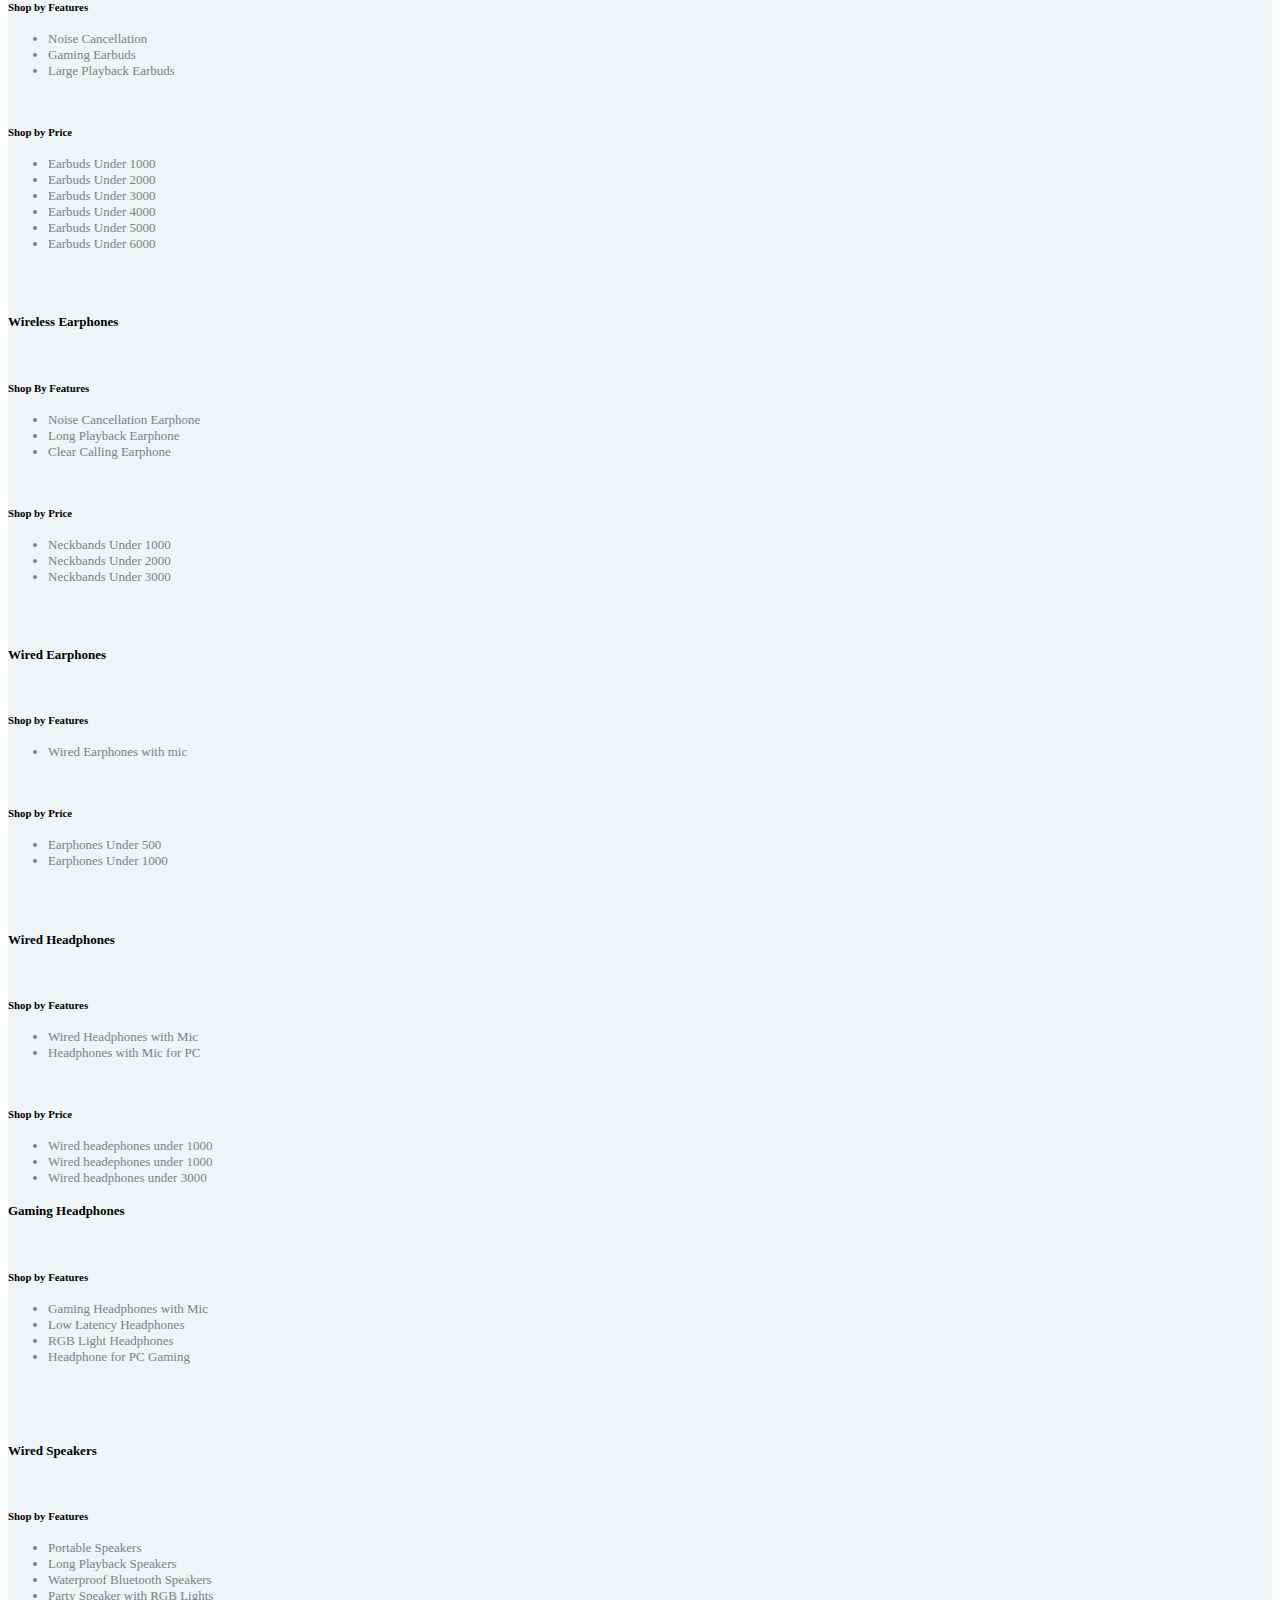
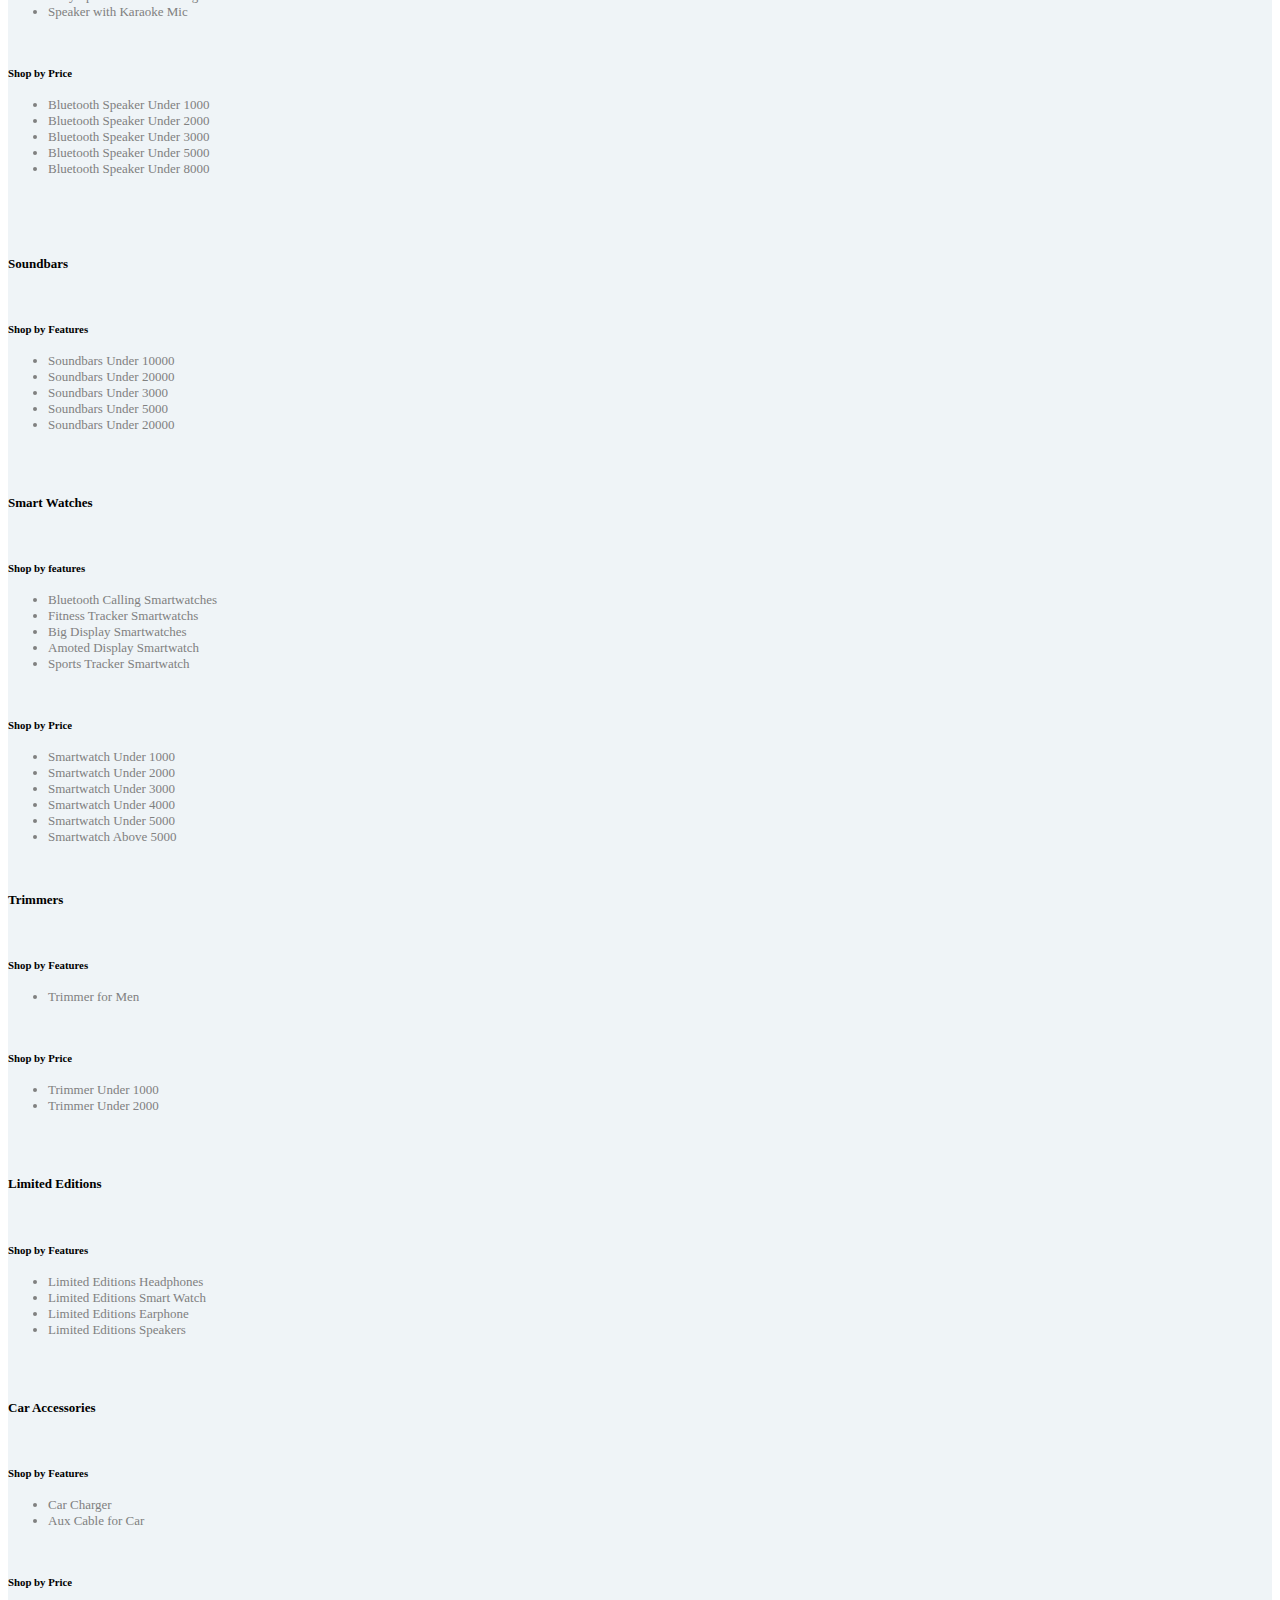
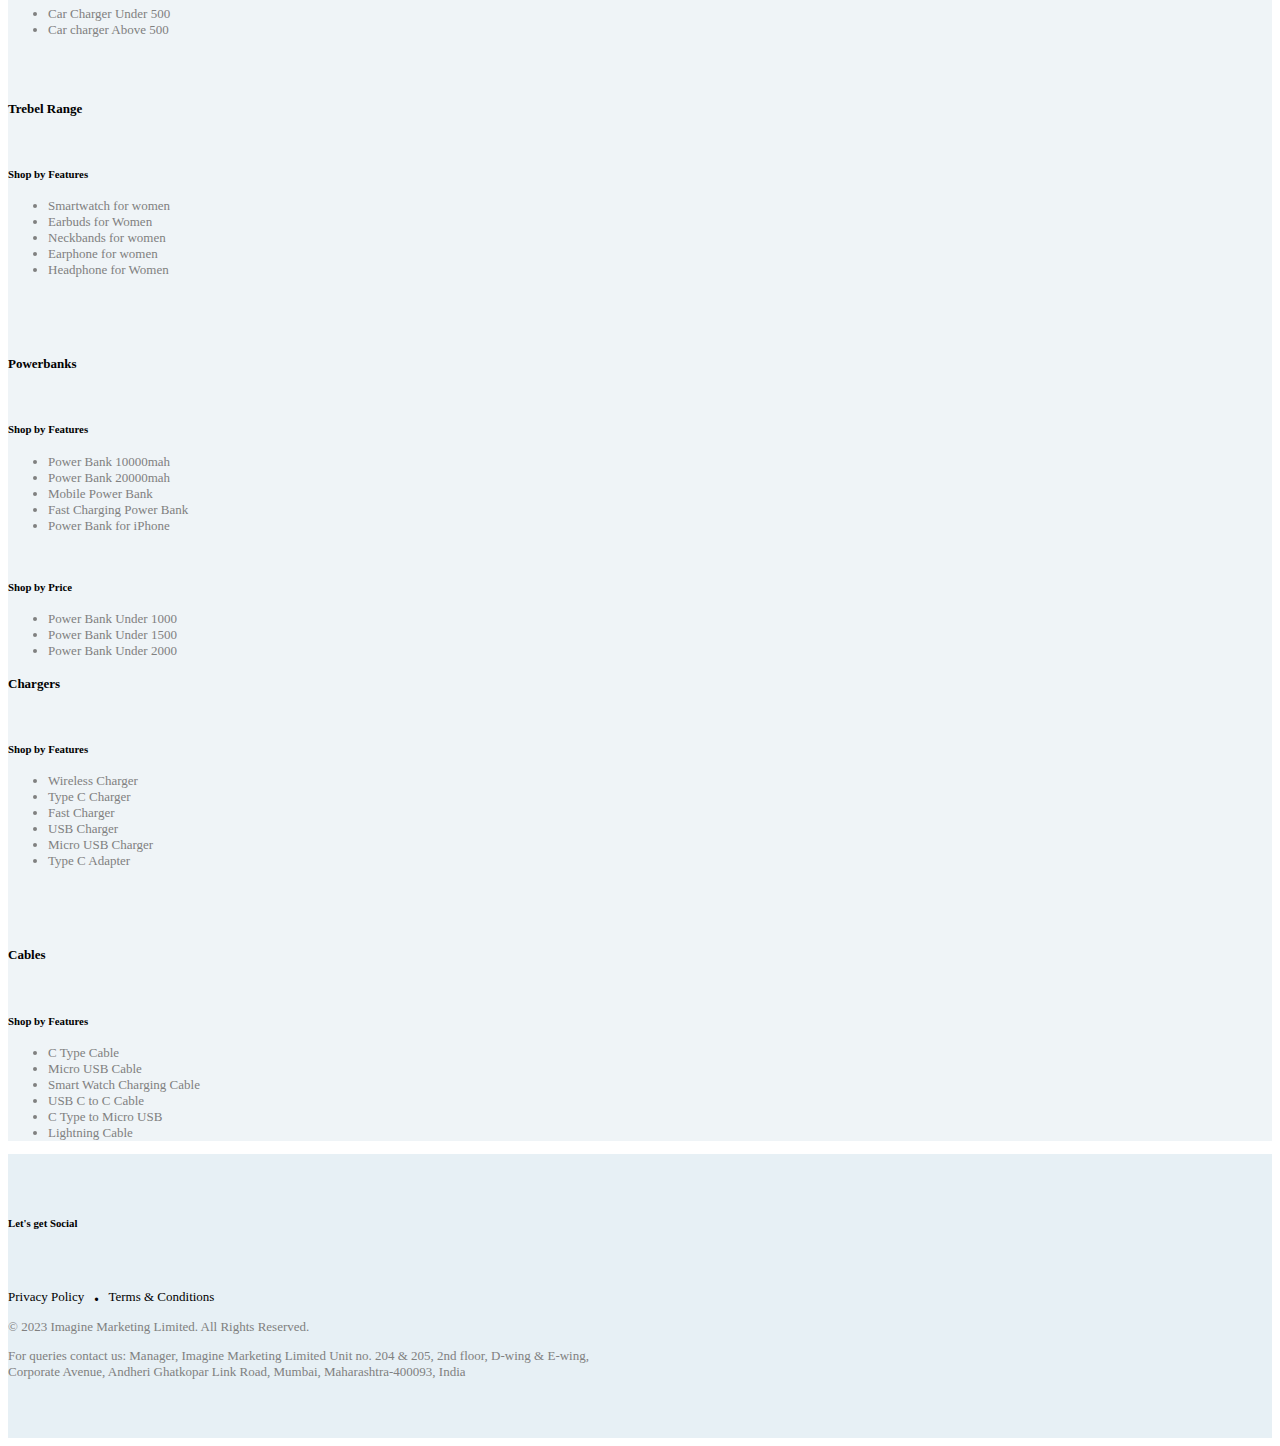
==== commit e0da883c: "innovative-byte project completed" ====
--- a/Bootstrap/index.html
+++ b/Bootstrap/index.html
@@ -28,113 +28,111 @@
             <div class="top-bar d-flex justify-content-center align-items-center pt-3">
                 <p class="text-center">Catch the year's ultimate crossover! <b>boAt x Archies</b> brings to you <b>Riverdale Rocker</b>.&#128131;&#128378; Shop!</p>
             </div>
-
+            <button class="navbar-toggler" type="button" data-bs-toggle="collapse" data-bs-target="#navbarNavDropdown" aria-controls="navbarNavDropdown" aria-expanded="false" aria-label="Toggle navigation">
+              <span class="navbar-toggler-icon"></span>
+            </button>
              
-            <nav class="navbar navbar-expand-lg bg-body-tertiary" id="nav5">
-                <div class="container-fluid">
-                  
-                   <img id="logo" src="https://seeklogo.com/images/B/boat-logo-F00EF9AF96-seeklogo.com.png" alt="logo">
-                  
-                  <div class="collapse navbar-collapse" id="navbarSupportedContent">
-                    <ul class="navbar-nav me-auto mb-2 mb-lg-0">
-
-                        <li class="nav-item dropdown">
-                            <a id="category_r" class="nav-link dropdown-toggle hover_rr" href="#" role="button" data-bs-toggle="dropdown" aria-expanded="false">
-                              Categories
-
-                            </a>
-                            <ul class="dropdown-menu">
-                              <li><a class="dropdown-item" href="#">Smart Watches</a></li>
-                              <li><a class="dropdown-item" href="#">Neck Bands</a></li>
-                              <li><a class="dropdown-item" href="#">True Wireless Earbuds</a></li>
-                              <li><a class="dropdown-item" href="#">Wireless Headphones</a></li>
-                              <li><a class="dropdown-item" href="#">Wireless Speakersr</a></li>
-                              <li><a class="dropdown-item" href="#">Cables</a></li>
-                              <li><a class="dropdown-item" href="#">Powerbank</a></li>
-                            </ul>
-                        </li>
-
-                      <li class="nav-item">
-                        <a class="nav-link active" aria-current="page" href="#">boAt Truly Yours</a>
+            <nav class="navbar navbar-expand-lg bg-body-tertiary nav5">
+              <div class="container-fluid">
+                  <img id="logo" src="https://seeklogo.com/images/B/boat-logo-F00EF9AF96-seeklogo.com.png" alt="logo">
+                        
+                <button class="navbar-toggler" type="button" data-bs-toggle="collapse" data-bs-target="#navbarSupportedContent" aria-controls="navbarSupportedContent" aria-expanded="false" aria-label="Toggle navigation">
+                  <span class="navbar-toggler-icon"></span>
+                </button>
+      
+                <div class="collapse navbar-collapse" id="navbarSupportedContent">
+                  <ul class="navbar-nav me-auto mb-2 mb-lg-0">
+      
+                      <li class="nav-item dropdown">
+                          <a id="category_r" class="nav-link dropdown-toggle hover_rr" href="#" role="button" data-bs-toggle="dropdown" aria-expanded="false">
+                            Categories
+      
+                          </a>
+                          <ul class="dropdown-menu">
+                            <li><a class="dropdown-item" href="#">Smart Watches</a></li>
+                            <li><a class="dropdown-item" href="#">Neck Bands</a></li>
+                            <li><a class="dropdown-item" href="#">True Wireless Earbuds</a></li>
+                            <li><a class="dropdown-item" href="#">Wireless Headphones</a></li>
+                            <li><a class="dropdown-item" href="#">Wireless Speakersr</a></li>
+                            <li><a class="dropdown-item" href="#">Cables</a></li>
+                            <li><a class="dropdown-item" href="#">Powerbank</a></li>
+                          </ul>
                       </li>
-
-                      <li class="nav-item">
-                        <a class="nav-link active"  href="#">Gift with boAt</a>
-                      </li>
-
-                      <li class="nav-item">
-                        <a class="nav-link active" href="#">Corporate Orders</a>
-                      </li>
-
-                      <li class="nav-item dropdown">
-                        <a class="nav-link dropdown-toggle" href="#" role="button" data-bs-toggle="dropdown" aria-expanded="false">
-                          More
-                        </a>
-                        <ul class="dropdown-menu">
-                          <li><a class="dropdown-item" href="#">Daily Deals</a></li>
-                          <li><a class="dropdown-item" href="#">Do what FloAts your boAt</a></li>
-                          <li><a class="dropdown-item" href="#">Blog</a></li>
-                          <li><a class="dropdown-item" href="#">Earn &#8377;100</a></li>
-                          <li><a class="dropdown-item" href="#">Career</a></li>
-                          <li><a class="dropdown-item" href="#">Social Responsiblity</a></li>
-                          <li><a class="dropdown-item" href="#">Store Locator</a></li>
-                        </ul>
-                      </li>
-
-                    </ul>
-
-                    <form id="form-part" class="d-flex" role="search">
-                        <div class="input-group">
-                            <input id="inp" class="form-control me-2" type="search" placeholder="Search Smartwatches" aria-label="Search">
-                            
-                        </div>
-                    </form>
-
-                    <div id="icon">
-                        <i class="fa-regular fa-user"></i>
-                        <i class="fa-solid fa-bag-shopping"></i>
-                    </div>
-
+      
+                    <li class="nav-item">
+                      <a class="nav-link active" aria-current="page" href="#">boAt Truly Yours</a>
+                    </li>
+      
+                    <li class="nav-item">
+                      <a class="nav-link active"  href="#">Gift with boAt</a>
+                    </li>
+      
+                    <li class="nav-item">
+                      <a class="nav-link active" href="#">Corporate Orders</a>
+                    </li>
+      
+                    <li class="nav-item dropdown">
+                      <a class="nav-link dropdown-toggle" href="#" role="button" data-bs-toggle="dropdown" aria-expanded="false">
+                        More
+                      </a>
+                      <ul class="dropdown-menu">
+                        <li><a class="dropdown-item" href="#">Daily Deals</a></li>
+                        <li><a class="dropdown-item" href="#">Do what FloAts your boAt</a></li>
+                        <li><a class="dropdown-item" href="#">Blog</a></li>
+                        <li><a class="dropdown-item" href="#">Earn &#8377;100</a></li>
+                        <li><a class="dropdown-item" href="#">Career</a></li>
+                        <li><a class="dropdown-item" href="#">Social Responsiblity</a></li>
+                        <li><a class="dropdown-item" href="#">Store Locator</a></li>
+                      </ul>
+                    </li>
+      
+                  </ul>
+      
+                  <form id="form-part" class="d-flex" role="search">
+                      <div class="input-group">
+                          <input id="inp" class="form-control me-2" type="search" placeholder="Search Smartwatches" aria-label="Search">
+                          
+                      </div>
+                  </form>
+      
+                  <div id="icon">
+                      <i class="fa-regular fa-user"></i>
+                      <i class="fa-solid fa-bag-shopping"></i>
                   </div>
-
-                  <button class="navbar-toggler" type="button" data-bs-toggle="collapse" data-bs-target="#navbarSupportedContent"
-                      aria-controls="navbarSupportedContent" aria-expanded="false" aria-label="Toggle navigation">
-                      <span class="navbar-toggler-icon"></span>
-                  </button>
-                </div>
-              </nav>
+      
+                </div>
+              </div>
+            </nav>
 
 
     </header>
 
     <main>
 
-        <div id="carouselExampleIndicators" class="carousel slide">
-            <div class="carousel-indicators">
-              <button type="button" data-bs-target="#carouselExampleIndicators" data-bs-slide-to="0" class="active" aria-current="true" aria-label="Slide 1"></button>
-              <button type="button" data-bs-target="#carouselExampleIndicators" data-bs-slide-to="1" aria-label="Slide 2"></button>
-              <button type="button" data-bs-target="#carouselExampleIndicators" data-bs-slide-to="2" aria-label="Slide 3"></button>
-            </div>
-            <div class="carousel-inner">
-              <div class="carousel-item active">
-                <img src="https://www.boat-lifestyle.com/cdn/shop/files/WEB_SHOPNOW_1440x.jpg?v=1701927737" class="d-block w-100" alt="...">
-              </div>
-              <div class="carousel-item">
-                <img src="https://www.boat-lifestyle.com/cdn/shop/files/Lunar_TIgon_WEB_Banner_1440x.jpg?v=1701333079" class="d-block w-100" alt="...">
-              </div>
-              <div class="carousel-item">
-                <img src="https://www.boat-lifestyle.com/cdn/shop/files/Ion_Banner_WEB_1440x.gif?v=1701695553" class="d-block w-100" alt="...">
-              </div>
-            </div>
-            <button class="carousel-control-prev" type="button" data-bs-target="#carouselExampleIndicators" data-bs-slide="prev">
-              <span class="carousel-control-prev-icon" aria-hidden="true"></span>
-              <span class="visually-hidden">Previous</span>
-            </button>
-            <button class="carousel-control-next" type="button" data-bs-target="#carouselExampleIndicators" data-bs-slide="next">
-              <span class="carousel-control-next-icon" aria-hidden="true"></span>
-              <span class="visually-hidden">Next</span>
-            </button>
-        </div>
+    
+
+        <div id="carouselExampleInterval" class="carousel slide" data-bs-ride="carousel">
+          <div class="carousel-inner">
+            <div class="carousel-item active" data-bs-interval="10000">
+              <img src="https://www.boat-lifestyle.com/cdn/shop/files/WEB_SHOPNOW_1440x.jpg?v=1701927737" class="d-block w-100" alt="...">
+            </div>
+            <div class="carousel-item" data-bs-interval="2000">
+              <img src="https://www.boat-lifestyle.com/cdn/shop/files/Lunar_TIgon_WEB_Banner_1440x.jpg?v=1701333079" class="d-block w-100" alt="...">
+            </div>
+            <div class="carousel-item">
+              <img src="https://www.boat-lifestyle.com/cdn/shop/files/Ion_Banner_WEB_1440x.gif?v=1701695553" class="d-block w-100" alt="...">
+            </div>
+          </div>
+          <button class="carousel-control-prev" type="button" data-bs-target="#carouselExampleInterval" data-bs-slide="prev">
+            <span class="carousel-control-prev-icon" aria-hidden="true"></span>
+            <span class="visually-hidden">Previous</span>
+          </button>
+          <button class="carousel-control-next" type="button" data-bs-target="#carouselExampleInterval" data-bs-slide="next">
+            <span class="carousel-control-next-icon" aria-hidden="true"></span>
+            <span class="visually-hidden">Next</span>
+          </button>
+        </div>
+
 
         <div class="best-seller">
            <p>Explore <span id="best_r">Bestsellers</span></p> 
@@ -435,10 +433,7 @@
     <nav class="navbar navbar-expand-lg navbar-light ">
         <div class="container-fluid">
     
-            <button class="navbar-toggler" type="button" data-bs-toggle="collapse" data-bs-target="#navbarSupportedContent"
-                aria-controls="navbarSupportedContent" aria-expanded="false" aria-label="Toggle navigation">
-                <span class="navbar-toggler-icon"></span>
-            </button>
+           
             <div class="collapse navbar-collapse" id="navbarSupportedContent">
                 <ul class="navbar-nav me-auto mb-2 mb-lg-3  ms-lg-5 gap-4">
                     <li class="nav-item ">
@@ -746,7 +741,7 @@
             <div style=" height:250px;background-color: rgb(208,217,222);"
                 class="col-4 d-flex justify-content-center align-items-center"><img
                     src="https://www.boat-lifestyle.com/cdn/shop/files/mint_0566185f-75d7-4819-a2a2-e2acc4535e78_231x.png?v=1649066803"
-                    alt=""></div>
+                    alt="" width="200px"></div>
 
             <div style=" height: 250px;background-color: rgb(247,249,250);"
                 class="col-8 d-flex justify-content-center align-items-center ">
@@ -766,6 +761,7 @@
             </div>
         </div>
     </div>
+
 </main>
   
    <!-- <Sumit's Section> -->
